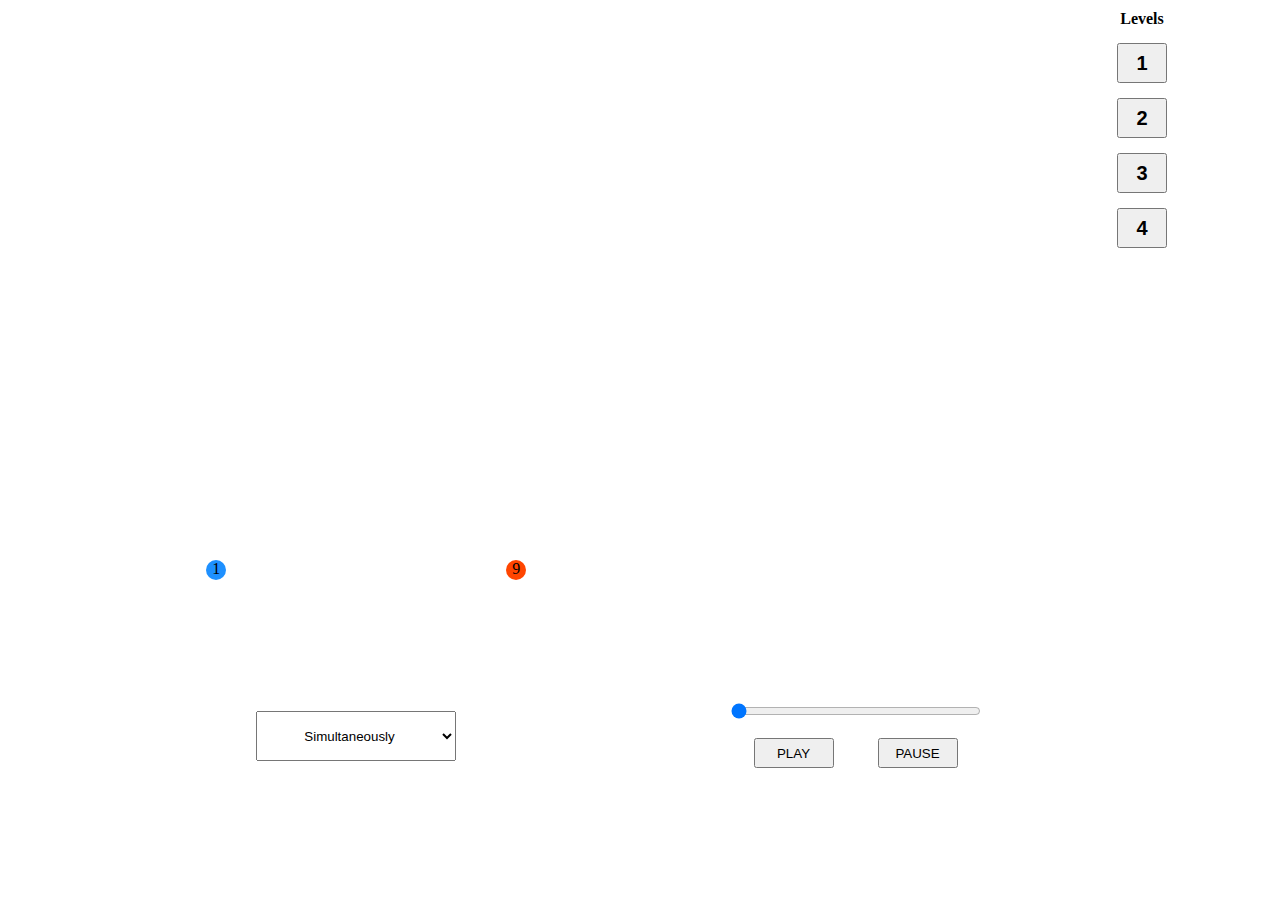
==== src/index.html @ 5e99f900 "+ Redesigned template, no longer functional but is better structured. + Added levels. + Added dropdo" ====
<!DOCTYPE html>
<html lang="en">
<head>
    <meta charset="UTF-8">
    <title>Title</title>
    <link rel="stylesheet" href="css/stylesheet.css">
</head>
<body>

<script src="css/anime.js"></script>
<script>
    /*
    function cnvs_logCoordinates(e) {
        x = e.offsetX;
        y = e.offsetY;
        console.log("(" + x + "," + y + ")");
    }

    function cnvs_getCoordinates(e) {
        x = e.offsetX;
        y = e.offsetY;
        document.getElementById("xycoordinates").innerHTML = "Coordinate: (" + x + "," + y + ")";
    }

    function cnvs_clearCoordinates() {
        document.getElementById("xycoordinates").innerHTML = "Hover to find coordinates.";
    }
    */
</script>
<div id="wrapper">
    <div class="board-and-levels">
        <div class="board" onmousedown="cnvs_logCoordinates(event)" onmousemove="cnvs_getCoordinates(event)"
             onmouseout="cnvs_clearCoordinates()">
            <!-- Five blue players -->
            <div class="circle blue p1" style="left: 100px; top: 550px">1</div>

            <!-- Five red players -->
            <div class="circle red p9" style="left: 400px; top: 550px;">9</div>
        </div>

        <div class="levels">
            <p>Levels</p>
            <button type="button">1</button>
            <button type="button">2</button>
            <button type="button">3</button>
            <button type="button">4</button>

        </div>
    </div>

    <div class="objects-and-media">
        <div class="object-list">
            <select>
                <option>Simultaneously</p></option>
                <option>GamePiece 1</option>
                <option>GamePiece 2</option>
                <option>GamePiece 3</option>
                <option>GamePiece 4</option>
                <option>GamePiece 5</option>
            </select>

        </div>

        <div class="play-options">
            <div class="slider">
                <input class="progress" type="range" step=".001" min="0" max="100" value="0"/>
            </div>

            <div class="media-options">
                <button class="play-btn">PLAY</button>
                <button class="pause-btn">PAUSE</button>
            </div>
        </div>
    </div>
</div>

<!--
<div style="display: block; margin: 10px;" id="player">
    <button class="play-btn">PLAY</button>
    <button class="pause-btn">PAUSE</button>
    <input class="progress" type="range" step=".001" min="0" max="100" value="0"></input>
</div>
<div style="display: block;" id="xycoordinates">Hover to find coordinates.</div>
-->
</div>


</body>
</html>
---- src/css/stylesheet.css ----
body {
    margin: 0;
    text-align: center;
}

#wrapper {
    margin: 10px auto auto auto;
    width: calc(1000px + 69px);
}

.board-and-levels {
}

.board {
    width: 1000px;
    height: 667px;
    display: inline-block;
    background-image: url("https://images.unsplash.com/photo-1508796079212-a4b83cbf734d?ixlib=rb-1.2.1&ixid=eyJhcHBfaWQiOjEyMDd9&w=1000&q=80");
    position: relative;
    margin: auto;
}

.levels {
    display: inline-block;
    vertical-align: top;
}

.levels p {
    margin: 0 10px 15px 10px;
    font-weight: bold;
}

.levels button {
    display: block;
    margin: auto auto 15px auto;
    width: 50px;
    height: 40px;
    font-size: 15pt;
    font-weight: bold;
}

.objects-and-media {
    width: calc(100% - 69px);
    margin-top: 20px;
}

.object-list {
    width: 50%;
    float:left;

    margin-top: 10px;
}

.object-list select {
    width: 200px;
    height: 50px;
    text-align-last: center;
}

.play-options {
    width: 50%;
    float:right;
}

.slider {
}

.slider input {
    width: 250px;
}

.media-options {
    margin-top: 15px;
}

.media-options button {
    margin: 0 20px 0 20px;
    height: 30px;
    width: 80px;
    font-size: 10pt;
}

.circle {
    height: 20px;
    width: 20px;
    border-radius: 50%;
    text-align:center;
    position: absolute;
}

.red {
    background-color: orangered;
}

.blue {
    background-color: dodgerblue;
}

.smoke {
    height: 35px;
    width: 35px;
    border-radius: 50%;
    position: absolute;
    text-align:center;
    background-color: darkorange;
}
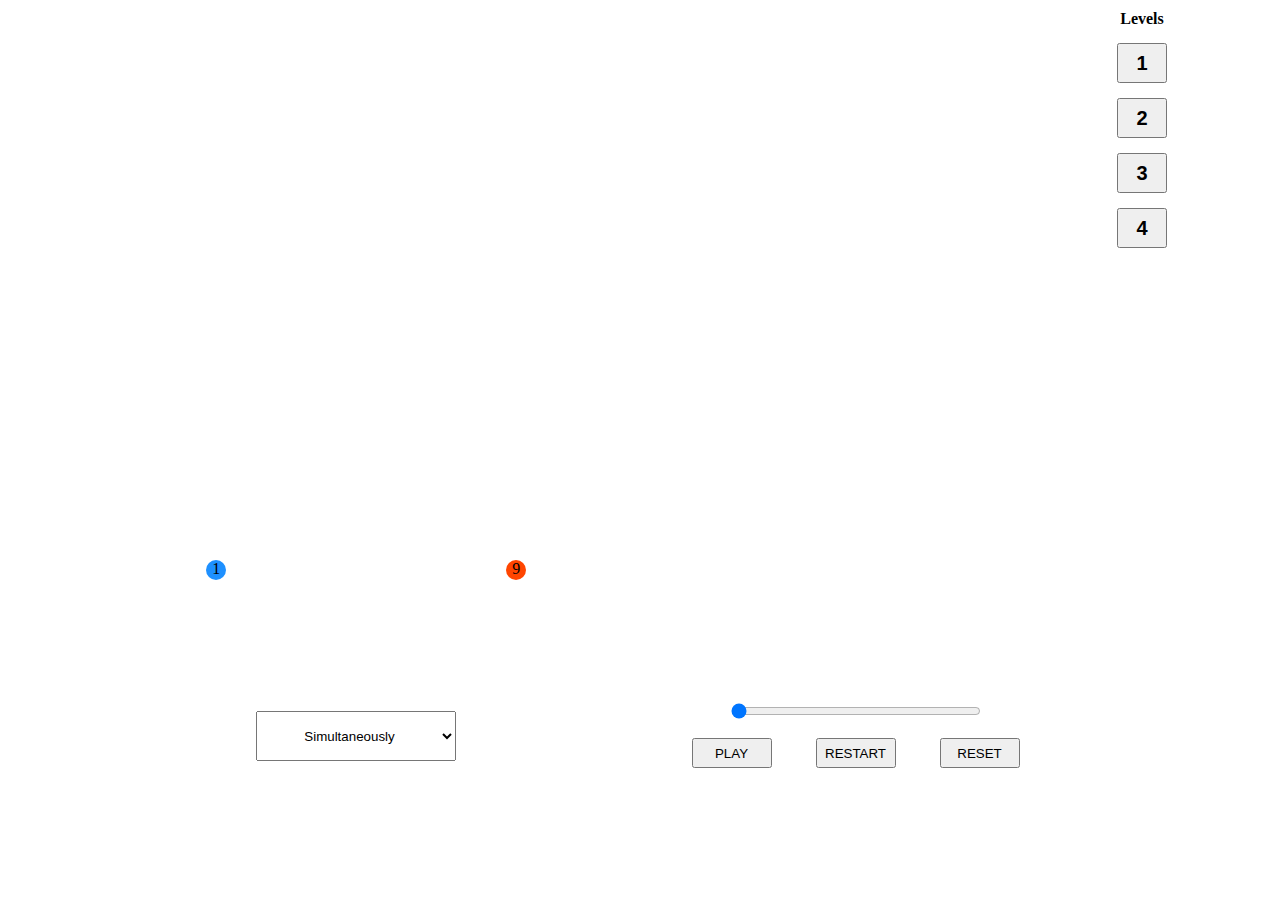
==== commit b4157dbf: "+ It is now possible to play single animations or all at once. + It is now possible to reset ALL ani" ====
--- a/src/index.html
+++ b/src/index.html
@@ -8,8 +8,9 @@
 <body>
 
 <script src="css/anime.js"></script>
+<script src="https://ajax.googleapis.com/ajax/libs/jquery/3.3.1/jquery.min.js"></script>
+
 <script>
-    /*
     function cnvs_logCoordinates(e) {
         x = e.offsetX;
         y = e.offsetY;
@@ -19,18 +20,13 @@
     function cnvs_getCoordinates(e) {
         x = e.offsetX;
         y = e.offsetY;
-        document.getElementById("xycoordinates").innerHTML = "Coordinate: (" + x + "," + y + ")";
+        document.getElementById("coordinates-text").innerHTML = "(" + x + "," + y + ")";
     }
+</script>
 
-    function cnvs_clearCoordinates() {
-        document.getElementById("xycoordinates").innerHTML = "Hover to find coordinates.";
-    }
-    */
-</script>
 <div id="wrapper">
-    <div class="board-and-levels">
-        <div class="board" onmousedown="cnvs_logCoordinates(event)" onmousemove="cnvs_getCoordinates(event)"
-             onmouseout="cnvs_clearCoordinates()">
+    <div class="board-and-levels"> <!-- onmouseout="cnvs_clearCoordinates()" -->
+        <div class="board" onmousedown="cnvs_logCoordinates(event)" onmousemove="cnvs_getCoordinates(event)">
             <!-- Five blue players -->
             <div class="circle blue p1" style="left: 100px; top: 550px">1</div>
 
@@ -50,13 +46,13 @@
 
     <div class="objects-and-media">
         <div class="object-list">
-            <select>
+            <select id="selector">
                 <option>Simultaneously</p></option>
-                <option>GamePiece 1</option>
-                <option>GamePiece 2</option>
-                <option>GamePiece 3</option>
-                <option>GamePiece 4</option>
-                <option>GamePiece 5</option>
+                <option>GamePiece1</option>
+                <option>GamePiece2</option>
+                <option>GamePiece3</option>
+                <option>GamePiece4</option>
+                <option>GamePiece5</option>
             </select>
 
         </div>
@@ -68,12 +64,47 @@
 
             <div class="media-options">
                 <button class="play-btn">PLAY</button>
-                <button class="pause-btn">PAUSE</button>
+                <button class="restart-btn">RESTART</button>
+                <button class="reset-btn">RESET</button>
             </div>
         </div>
     </div>
 </div>
 
+<div class="coordinates-box">
+    <p id="coordinates-text" style="margin: 0;">(100, 500)</p>
+</div>
+
+
+
+<script>
+    var $circle = $('.coordinates-box'),
+        $wrapper = $('.board');
+
+    function moveCircle(e) {
+        $circle.css({
+            "left": e.pageX,
+            "top": e.pageY
+        });
+    }
+
+    var flag = false;
+    $($wrapper).mouseover(function(){
+        flag = true;
+        $circle.css({
+           "visibility": "visible"
+        });
+        $($wrapper).on('mousemove', moveCircle);
+    });
+    $($wrapper).mouseout(function(){
+        flag = false;
+        $circle.css({
+            "visibility": "hidden"
+        });
+    });
+
+
+</script>
 <!--
 <div style="display: block; margin: 10px;" id="player">
     <button class="play-btn">PLAY</button>
@@ -84,6 +115,7 @@
 -->
 </div>
 
+<script src="animations.js"></script>
 
 </body>
 </html>
--- a/src/css/stylesheet.css
+++ b/src/css/stylesheet.css
@@ -104,3 +104,12 @@
     text-align:center;
     background-color: darkorange;
 }
+
+.coordinates-box {
+    position: absolute;
+    width: 100px;
+    height: 20px;
+    margin: -30px 0 0 -50px;
+    visibility: hidden;
+
+}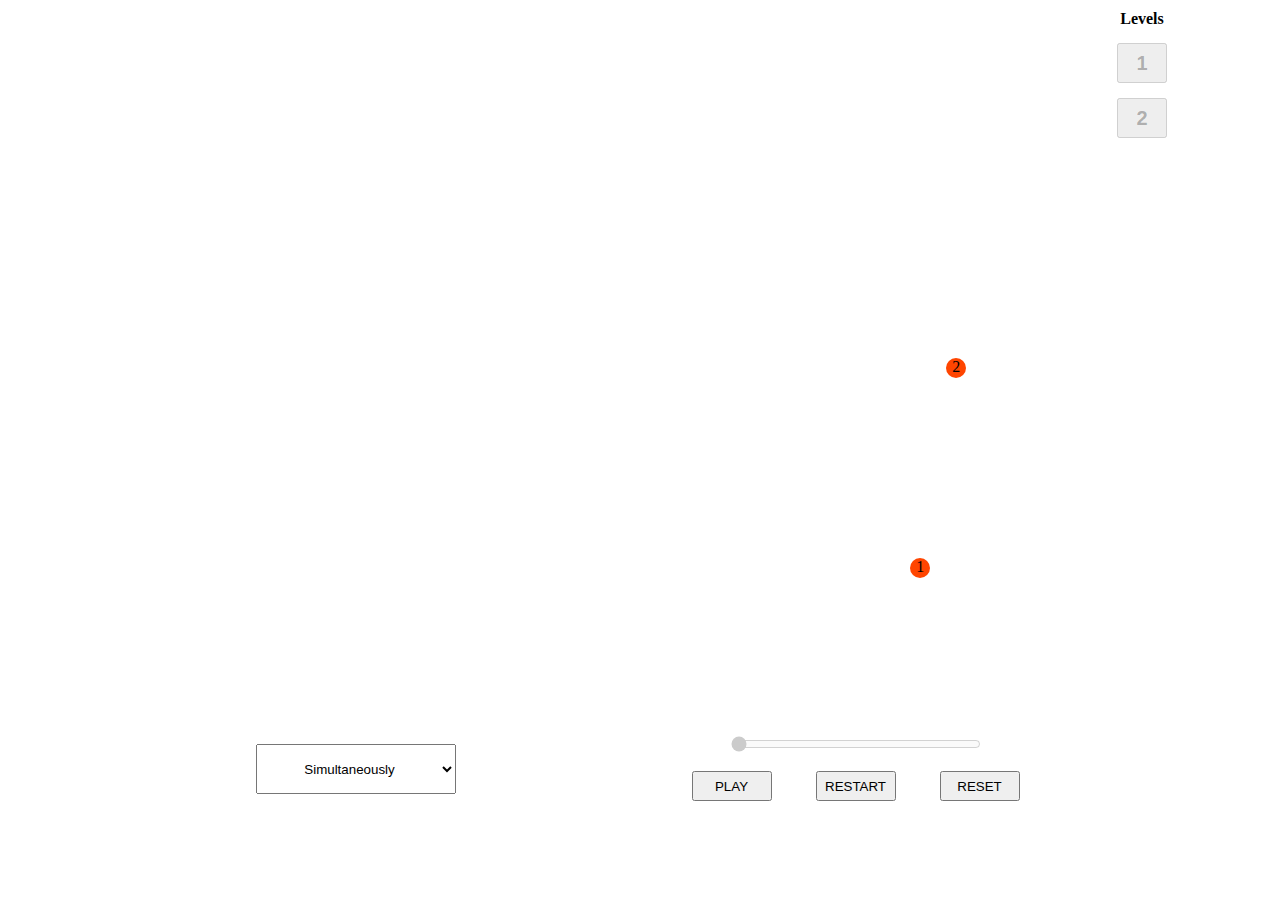
==== commit 01029913: "+ Added simple animations + Disabled buttons that are not yet implemented." ====
--- a/src/index.html
+++ b/src/index.html
@@ -11,13 +11,13 @@
 <script src="https://ajax.googleapis.com/ajax/libs/jquery/3.3.1/jquery.min.js"></script>
 
 <script>
-    function cnvs_logCoordinates(e) {
+    function logCoordinates(e) {
         x = e.offsetX;
         y = e.offsetY;
         console.log("(" + x + "," + y + ")");
     }
 
-    function cnvs_getCoordinates(e) {
+    function printCoordinates(e) {
         x = e.offsetX;
         y = e.offsetY;
         document.getElementById("coordinates-text").innerHTML = "(" + x + "," + y + ")";
@@ -26,20 +26,18 @@
 
 <div id="wrapper">
     <div class="board-and-levels"> <!-- onmouseout="cnvs_clearCoordinates()" -->
-        <div class="board" onmousedown="cnvs_logCoordinates(event)" onmousemove="cnvs_getCoordinates(event)">
+        <div class="board" onmousedown="logCoordinates(event)" onmousemove="printCoordinates(event)">
             <!-- Five blue players -->
-            <div class="circle blue p1" style="left: 100px; top: 550px">1</div>
+            <div class="circle red p1" style="left: 804px; top: 548px">1</div>
 
             <!-- Five red players -->
-            <div class="circle red p9" style="left: 400px; top: 550px;">9</div>
+            <div class="circle red p9" style="left: 840px; top: 348px;">2</div>
         </div>
 
         <div class="levels">
             <p>Levels</p>
-            <button type="button">1</button>
-            <button type="button">2</button>
-            <button type="button">3</button>
-            <button type="button">4</button>
+            <button disabled type="button">1</button>
+            <button disabled type="button">2</button>
 
         </div>
     </div>
@@ -50,16 +48,13 @@
                 <option>Simultaneously</p></option>
                 <option>GamePiece1</option>
                 <option>GamePiece2</option>
-                <option>GamePiece3</option>
-                <option>GamePiece4</option>
-                <option>GamePiece5</option>
             </select>
 
         </div>
 
         <div class="play-options">
             <div class="slider">
-                <input class="progress" type="range" step=".001" min="0" max="100" value="0"/>
+                <input class="progress" disabled type="range" step=".001" min="0" max="100" value="0"/>
             </div>
 
             <div class="media-options">
@@ -72,9 +67,8 @@
 </div>
 
 <div class="coordinates-box">
-    <p id="coordinates-text" style="margin: 0;">(100, 500)</p>
+    <p id="coordinates-text" style="margin: 0;font-size: 14pt;font-weight: bold">(100, 500)</p>
 </div>
-
 
 
 <script>
@@ -89,30 +83,21 @@
     }
 
     var flag = false;
-    $($wrapper).mouseover(function(){
+    $($wrapper).mouseover(function () {
         flag = true;
         $circle.css({
-           "visibility": "visible"
+            "visibility": "visible"
         });
         $($wrapper).on('mousemove', moveCircle);
     });
-    $($wrapper).mouseout(function(){
+    $($wrapper).mouseout(function () {
         flag = false;
         $circle.css({
             "visibility": "hidden"
         });
     });
 
-
 </script>
-<!--
-<div style="display: block; margin: 10px;" id="player">
-    <button class="play-btn">PLAY</button>
-    <button class="pause-btn">PAUSE</button>
-    <input class="progress" type="range" step=".001" min="0" max="100" value="0"></input>
-</div>
-<div style="display: block;" id="xycoordinates">Hover to find coordinates.</div>
--->
 </div>
 
 <script src="animations.js"></script>
--- a/src/css/stylesheet.css
+++ b/src/css/stylesheet.css
@@ -13,9 +13,10 @@
 
 .board {
     width: 1000px;
-    height: 667px;
+    height: 700px;
     display: inline-block;
-    background-image: url("https://images.unsplash.com/photo-1508796079212-a4b83cbf734d?ixlib=rb-1.2.1&ixid=eyJhcHBfaWQiOjEyMDd9&w=1000&q=80");
+    background-image: url("https://static.vecteezy.com/system/resources/previews/000/104/368/non_2x/free-soccer-field-vector.jpg");
+    background-size: 100% 100%;
     position: relative;
     margin: auto;
 }
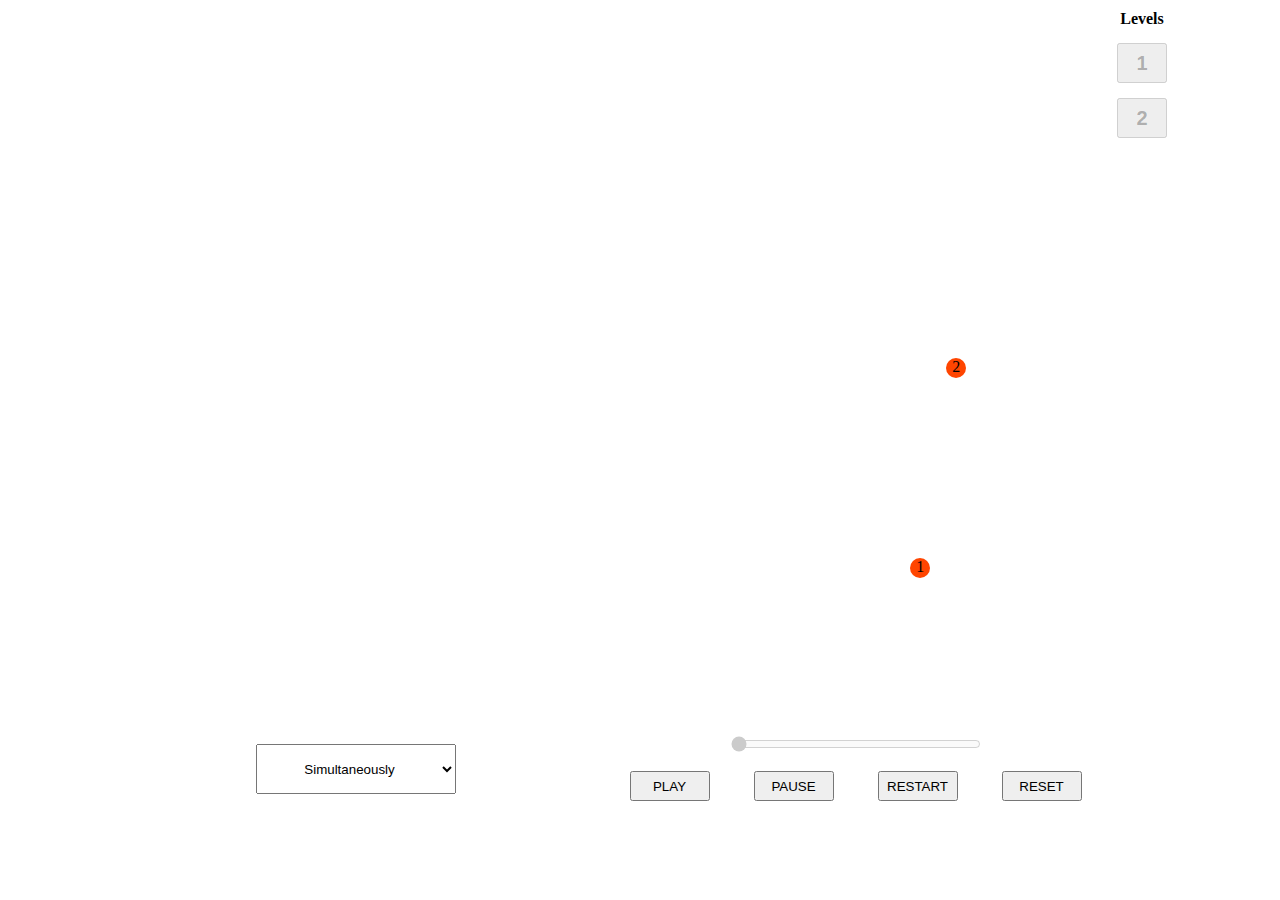
==== commit ca1797b6: "Added button and functionality" ====
--- a/src/index.html
+++ b/src/index.html
@@ -59,6 +59,7 @@
 
             <div class="media-options">
                 <button class="play-btn">PLAY</button>
+                <button class="pause-btn">PAUSE</button>
                 <button class="restart-btn">RESTART</button>
                 <button class="reset-btn">RESET</button>
             </div>
--- a/src/css/stylesheet.css
+++ b/src/css/stylesheet.css
@@ -47,7 +47,7 @@
 
 .object-list {
     width: 50%;
-    float:left;
+    float: left;
 
     margin-top: 10px;
 }
@@ -60,7 +60,7 @@
 
 .play-options {
     width: 50%;
-    float:right;
+    float: right;
 }
 
 .slider {
@@ -85,7 +85,7 @@
     height: 20px;
     width: 20px;
     border-radius: 50%;
-    text-align:center;
+    text-align: center;
     position: absolute;
 }
 
@@ -102,7 +102,7 @@
     width: 35px;
     border-radius: 50%;
     position: absolute;
-    text-align:center;
+    text-align: center;
     background-color: darkorange;
 }
 
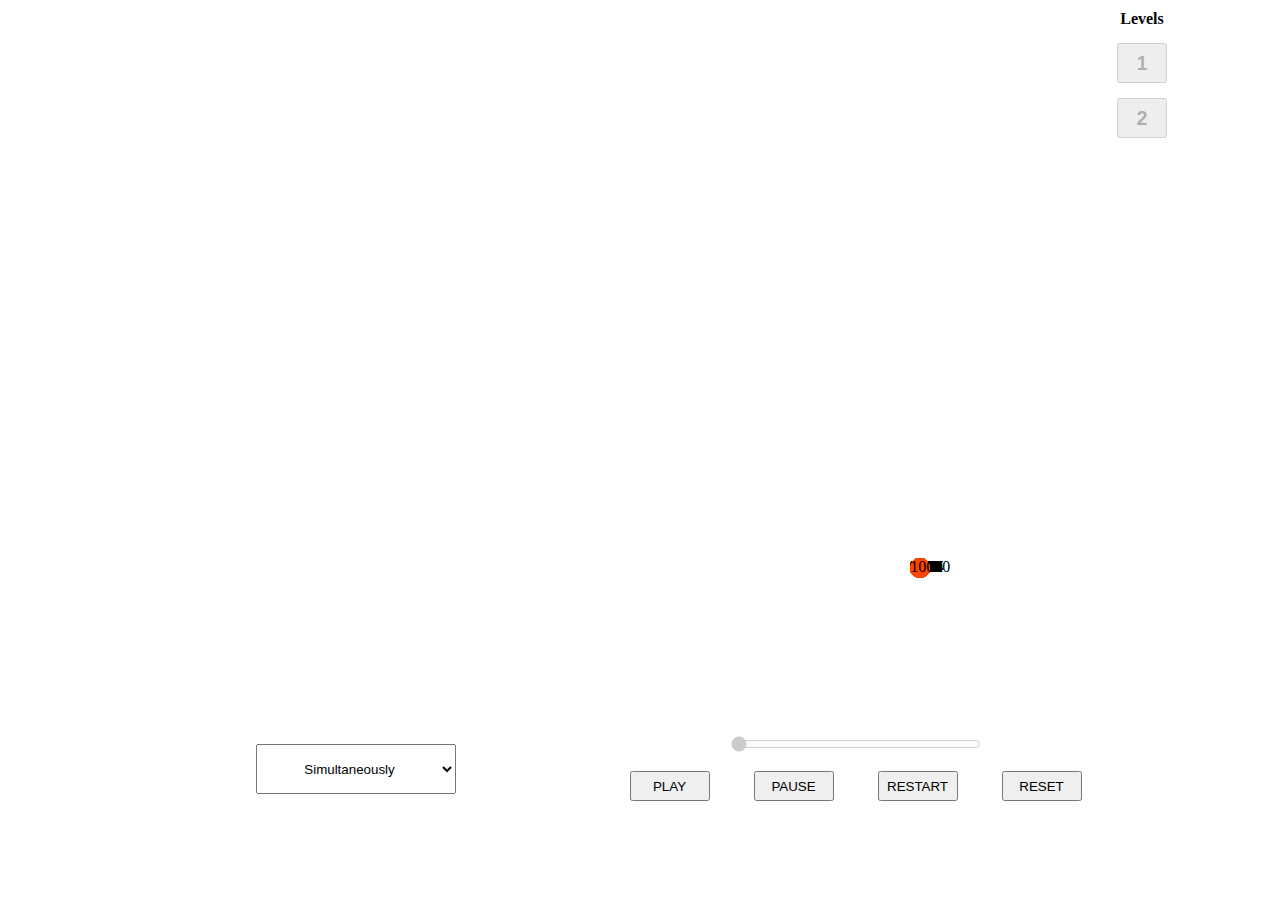
==== commit eb8b9428: "Stress test initial commit" ====
--- a/src/index.html
+++ b/src/index.html
@@ -27,11 +27,10006 @@
 <div id="wrapper">
     <div class="board-and-levels"> <!-- onmouseout="cnvs_clearCoordinates()" -->
         <div class="board" onmousedown="logCoordinates(event)" onmousemove="printCoordinates(event)">
-            <!-- Five blue players -->
             <div class="circle red p1" style="left: 804px; top: 548px">1</div>
-
-            <!-- Five red players -->
-            <div class="circle red p9" style="left: 840px; top: 348px;">2</div>
+            <div class="circle red p2" style="left: 804px; top: 548px">2</div>
+            <div class="circle red p3" style="left: 804px; top: 548px">3</div>
+            <div class="circle red p4" style="left: 804px; top: 548px">4</div>
+            <div class="circle red p5" style="left: 804px; top: 548px">5</div>
+            <div class="circle red p6" style="left: 804px; top: 548px">6</div>
+            <div class="circle red p7" style="left: 804px; top: 548px">7</div>
+            <div class="circle red p8" style="left: 804px; top: 548px">8</div>
+            <div class="circle red p9" style="left: 804px; top: 548px">9</div>
+            <div class="circle red p10" style="left: 804px; top: 548px">10</div>
+            <div class="circle red p11" style="left: 804px; top: 548px">11</div>
+            <div class="circle red p12" style="left: 804px; top: 548px">12</div>
+            <div class="circle red p13" style="left: 804px; top: 548px">13</div>
+            <div class="circle red p14" style="left: 804px; top: 548px">14</div>
+            <div class="circle red p15" style="left: 804px; top: 548px">15</div>
+            <div class="circle red p16" style="left: 804px; top: 548px">16</div>
+            <div class="circle red p17" style="left: 804px; top: 548px">17</div>
+            <div class="circle red p18" style="left: 804px; top: 548px">18</div>
+            <div class="circle red p19" style="left: 804px; top: 548px">19</div>
+            <div class="circle red p20" style="left: 804px; top: 548px">20</div>
+            <div class="circle red p21" style="left: 804px; top: 548px">21</div>
+            <div class="circle red p22" style="left: 804px; top: 548px">22</div>
+            <div class="circle red p23" style="left: 804px; top: 548px">23</div>
+            <div class="circle red p24" style="left: 804px; top: 548px">24</div>
+            <div class="circle red p25" style="left: 804px; top: 548px">25</div>
+            <div class="circle red p26" style="left: 804px; top: 548px">26</div>
+            <div class="circle red p27" style="left: 804px; top: 548px">27</div>
+            <div class="circle red p28" style="left: 804px; top: 548px">28</div>
+            <div class="circle red p29" style="left: 804px; top: 548px">29</div>
+            <div class="circle red p30" style="left: 804px; top: 548px">30</div>
+            <div class="circle red p31" style="left: 804px; top: 548px">31</div>
+            <div class="circle red p32" style="left: 804px; top: 548px">32</div>
+            <div class="circle red p33" style="left: 804px; top: 548px">33</div>
+            <div class="circle red p34" style="left: 804px; top: 548px">34</div>
+            <div class="circle red p35" style="left: 804px; top: 548px">35</div>
+            <div class="circle red p36" style="left: 804px; top: 548px">36</div>
+            <div class="circle red p37" style="left: 804px; top: 548px">37</div>
+            <div class="circle red p38" style="left: 804px; top: 548px">38</div>
+            <div class="circle red p39" style="left: 804px; top: 548px">39</div>
+            <div class="circle red p40" style="left: 804px; top: 548px">40</div>
+            <div class="circle red p41" style="left: 804px; top: 548px">41</div>
+            <div class="circle red p42" style="left: 804px; top: 548px">42</div>
+            <div class="circle red p43" style="left: 804px; top: 548px">43</div>
+            <div class="circle red p44" style="left: 804px; top: 548px">44</div>
+            <div class="circle red p45" style="left: 804px; top: 548px">45</div>
+            <div class="circle red p46" style="left: 804px; top: 548px">46</div>
+            <div class="circle red p47" style="left: 804px; top: 548px">47</div>
+            <div class="circle red p48" style="left: 804px; top: 548px">48</div>
+            <div class="circle red p49" style="left: 804px; top: 548px">49</div>
+            <div class="circle red p50" style="left: 804px; top: 548px">50</div>
+            <div class="circle red p51" style="left: 804px; top: 548px">51</div>
+            <div class="circle red p52" style="left: 804px; top: 548px">52</div>
+            <div class="circle red p53" style="left: 804px; top: 548px">53</div>
+            <div class="circle red p54" style="left: 804px; top: 548px">54</div>
+            <div class="circle red p55" style="left: 804px; top: 548px">55</div>
+            <div class="circle red p56" style="left: 804px; top: 548px">56</div>
+            <div class="circle red p57" style="left: 804px; top: 548px">57</div>
+            <div class="circle red p58" style="left: 804px; top: 548px">58</div>
+            <div class="circle red p59" style="left: 804px; top: 548px">59</div>
+            <div class="circle red p60" style="left: 804px; top: 548px">60</div>
+            <div class="circle red p61" style="left: 804px; top: 548px">61</div>
+            <div class="circle red p62" style="left: 804px; top: 548px">62</div>
+            <div class="circle red p63" style="left: 804px; top: 548px">63</div>
+            <div class="circle red p64" style="left: 804px; top: 548px">64</div>
+            <div class="circle red p65" style="left: 804px; top: 548px">65</div>
+            <div class="circle red p66" style="left: 804px; top: 548px">66</div>
+            <div class="circle red p67" style="left: 804px; top: 548px">67</div>
+            <div class="circle red p68" style="left: 804px; top: 548px">68</div>
+            <div class="circle red p69" style="left: 804px; top: 548px">69</div>
+            <div class="circle red p70" style="left: 804px; top: 548px">70</div>
+            <div class="circle red p71" style="left: 804px; top: 548px">71</div>
+            <div class="circle red p72" style="left: 804px; top: 548px">72</div>
+            <div class="circle red p73" style="left: 804px; top: 548px">73</div>
+            <div class="circle red p74" style="left: 804px; top: 548px">74</div>
+            <div class="circle red p75" style="left: 804px; top: 548px">75</div>
+            <div class="circle red p76" style="left: 804px; top: 548px">76</div>
+            <div class="circle red p77" style="left: 804px; top: 548px">77</div>
+            <div class="circle red p78" style="left: 804px; top: 548px">78</div>
+            <div class="circle red p79" style="left: 804px; top: 548px">79</div>
+            <div class="circle red p80" style="left: 804px; top: 548px">80</div>
+            <div class="circle red p81" style="left: 804px; top: 548px">81</div>
+            <div class="circle red p82" style="left: 804px; top: 548px">82</div>
+            <div class="circle red p83" style="left: 804px; top: 548px">83</div>
+            <div class="circle red p84" style="left: 804px; top: 548px">84</div>
+            <div class="circle red p85" style="left: 804px; top: 548px">85</div>
+            <div class="circle red p86" style="left: 804px; top: 548px">86</div>
+            <div class="circle red p87" style="left: 804px; top: 548px">87</div>
+            <div class="circle red p88" style="left: 804px; top: 548px">88</div>
+            <div class="circle red p89" style="left: 804px; top: 548px">89</div>
+            <div class="circle red p90" style="left: 804px; top: 548px">90</div>
+            <div class="circle red p91" style="left: 804px; top: 548px">91</div>
+            <div class="circle red p92" style="left: 804px; top: 548px">92</div>
+            <div class="circle red p93" style="left: 804px; top: 548px">93</div>
+            <div class="circle red p94" style="left: 804px; top: 548px">94</div>
+            <div class="circle red p95" style="left: 804px; top: 548px">95</div>
+            <div class="circle red p96" style="left: 804px; top: 548px">96</div>
+            <div class="circle red p97" style="left: 804px; top: 548px">97</div>
+            <div class="circle red p98" style="left: 804px; top: 548px">98</div>
+            <div class="circle red p99" style="left: 804px; top: 548px">99</div>
+            <div class="circle red p100" style="left: 804px; top: 548px">100</div>
+            <div class="circle red p101" style="left: 804px; top: 548px">101</div>
+            <div class="circle red p102" style="left: 804px; top: 548px">102</div>
+            <div class="circle red p103" style="left: 804px; top: 548px">103</div>
+            <div class="circle red p104" style="left: 804px; top: 548px">104</div>
+            <div class="circle red p105" style="left: 804px; top: 548px">105</div>
+            <div class="circle red p106" style="left: 804px; top: 548px">106</div>
+            <div class="circle red p107" style="left: 804px; top: 548px">107</div>
+            <div class="circle red p108" style="left: 804px; top: 548px">108</div>
+            <div class="circle red p109" style="left: 804px; top: 548px">109</div>
+            <div class="circle red p110" style="left: 804px; top: 548px">110</div>
+            <div class="circle red p111" style="left: 804px; top: 548px">111</div>
+            <div class="circle red p112" style="left: 804px; top: 548px">112</div>
+            <div class="circle red p113" style="left: 804px; top: 548px">113</div>
+            <div class="circle red p114" style="left: 804px; top: 548px">114</div>
+            <div class="circle red p115" style="left: 804px; top: 548px">115</div>
+            <div class="circle red p116" style="left: 804px; top: 548px">116</div>
+            <div class="circle red p117" style="left: 804px; top: 548px">117</div>
+            <div class="circle red p118" style="left: 804px; top: 548px">118</div>
+            <div class="circle red p119" style="left: 804px; top: 548px">119</div>
+            <div class="circle red p120" style="left: 804px; top: 548px">120</div>
+            <div class="circle red p121" style="left: 804px; top: 548px">121</div>
+            <div class="circle red p122" style="left: 804px; top: 548px">122</div>
+            <div class="circle red p123" style="left: 804px; top: 548px">123</div>
+            <div class="circle red p124" style="left: 804px; top: 548px">124</div>
+            <div class="circle red p125" style="left: 804px; top: 548px">125</div>
+            <div class="circle red p126" style="left: 804px; top: 548px">126</div>
+            <div class="circle red p127" style="left: 804px; top: 548px">127</div>
+            <div class="circle red p128" style="left: 804px; top: 548px">128</div>
+            <div class="circle red p129" style="left: 804px; top: 548px">129</div>
+            <div class="circle red p130" style="left: 804px; top: 548px">130</div>
+            <div class="circle red p131" style="left: 804px; top: 548px">131</div>
+            <div class="circle red p132" style="left: 804px; top: 548px">132</div>
+            <div class="circle red p133" style="left: 804px; top: 548px">133</div>
+            <div class="circle red p134" style="left: 804px; top: 548px">134</div>
+            <div class="circle red p135" style="left: 804px; top: 548px">135</div>
+            <div class="circle red p136" style="left: 804px; top: 548px">136</div>
+            <div class="circle red p137" style="left: 804px; top: 548px">137</div>
+            <div class="circle red p138" style="left: 804px; top: 548px">138</div>
+            <div class="circle red p139" style="left: 804px; top: 548px">139</div>
+            <div class="circle red p140" style="left: 804px; top: 548px">140</div>
+            <div class="circle red p141" style="left: 804px; top: 548px">141</div>
+            <div class="circle red p142" style="left: 804px; top: 548px">142</div>
+            <div class="circle red p143" style="left: 804px; top: 548px">143</div>
+            <div class="circle red p144" style="left: 804px; top: 548px">144</div>
+            <div class="circle red p145" style="left: 804px; top: 548px">145</div>
+            <div class="circle red p146" style="left: 804px; top: 548px">146</div>
+            <div class="circle red p147" style="left: 804px; top: 548px">147</div>
+            <div class="circle red p148" style="left: 804px; top: 548px">148</div>
+            <div class="circle red p149" style="left: 804px; top: 548px">149</div>
+            <div class="circle red p150" style="left: 804px; top: 548px">150</div>
+            <div class="circle red p151" style="left: 804px; top: 548px">151</div>
+            <div class="circle red p152" style="left: 804px; top: 548px">152</div>
+            <div class="circle red p153" style="left: 804px; top: 548px">153</div>
+            <div class="circle red p154" style="left: 804px; top: 548px">154</div>
+            <div class="circle red p155" style="left: 804px; top: 548px">155</div>
+            <div class="circle red p156" style="left: 804px; top: 548px">156</div>
+            <div class="circle red p157" style="left: 804px; top: 548px">157</div>
+            <div class="circle red p158" style="left: 804px; top: 548px">158</div>
+            <div class="circle red p159" style="left: 804px; top: 548px">159</div>
+            <div class="circle red p160" style="left: 804px; top: 548px">160</div>
+            <div class="circle red p161" style="left: 804px; top: 548px">161</div>
+            <div class="circle red p162" style="left: 804px; top: 548px">162</div>
+            <div class="circle red p163" style="left: 804px; top: 548px">163</div>
+            <div class="circle red p164" style="left: 804px; top: 548px">164</div>
+            <div class="circle red p165" style="left: 804px; top: 548px">165</div>
+            <div class="circle red p166" style="left: 804px; top: 548px">166</div>
+            <div class="circle red p167" style="left: 804px; top: 548px">167</div>
+            <div class="circle red p168" style="left: 804px; top: 548px">168</div>
+            <div class="circle red p169" style="left: 804px; top: 548px">169</div>
+            <div class="circle red p170" style="left: 804px; top: 548px">170</div>
+            <div class="circle red p171" style="left: 804px; top: 548px">171</div>
+            <div class="circle red p172" style="left: 804px; top: 548px">172</div>
+            <div class="circle red p173" style="left: 804px; top: 548px">173</div>
+            <div class="circle red p174" style="left: 804px; top: 548px">174</div>
+            <div class="circle red p175" style="left: 804px; top: 548px">175</div>
+            <div class="circle red p176" style="left: 804px; top: 548px">176</div>
+            <div class="circle red p177" style="left: 804px; top: 548px">177</div>
+            <div class="circle red p178" style="left: 804px; top: 548px">178</div>
+            <div class="circle red p179" style="left: 804px; top: 548px">179</div>
+            <div class="circle red p180" style="left: 804px; top: 548px">180</div>
+            <div class="circle red p181" style="left: 804px; top: 548px">181</div>
+            <div class="circle red p182" style="left: 804px; top: 548px">182</div>
+            <div class="circle red p183" style="left: 804px; top: 548px">183</div>
+            <div class="circle red p184" style="left: 804px; top: 548px">184</div>
+            <div class="circle red p185" style="left: 804px; top: 548px">185</div>
+            <div class="circle red p186" style="left: 804px; top: 548px">186</div>
+            <div class="circle red p187" style="left: 804px; top: 548px">187</div>
+            <div class="circle red p188" style="left: 804px; top: 548px">188</div>
+            <div class="circle red p189" style="left: 804px; top: 548px">189</div>
+            <div class="circle red p190" style="left: 804px; top: 548px">190</div>
+            <div class="circle red p191" style="left: 804px; top: 548px">191</div>
+            <div class="circle red p192" style="left: 804px; top: 548px">192</div>
+            <div class="circle red p193" style="left: 804px; top: 548px">193</div>
+            <div class="circle red p194" style="left: 804px; top: 548px">194</div>
+            <div class="circle red p195" style="left: 804px; top: 548px">195</div>
+            <div class="circle red p196" style="left: 804px; top: 548px">196</div>
+            <div class="circle red p197" style="left: 804px; top: 548px">197</div>
+            <div class="circle red p198" style="left: 804px; top: 548px">198</div>
+            <div class="circle red p199" style="left: 804px; top: 548px">199</div>
+            <div class="circle red p200" style="left: 804px; top: 548px">200</div>
+            <div class="circle red p201" style="left: 804px; top: 548px">201</div>
+            <div class="circle red p202" style="left: 804px; top: 548px">202</div>
+            <div class="circle red p203" style="left: 804px; top: 548px">203</div>
+            <div class="circle red p204" style="left: 804px; top: 548px">204</div>
+            <div class="circle red p205" style="left: 804px; top: 548px">205</div>
+            <div class="circle red p206" style="left: 804px; top: 548px">206</div>
+            <div class="circle red p207" style="left: 804px; top: 548px">207</div>
+            <div class="circle red p208" style="left: 804px; top: 548px">208</div>
+            <div class="circle red p209" style="left: 804px; top: 548px">209</div>
+            <div class="circle red p210" style="left: 804px; top: 548px">210</div>
+            <div class="circle red p211" style="left: 804px; top: 548px">211</div>
+            <div class="circle red p212" style="left: 804px; top: 548px">212</div>
+            <div class="circle red p213" style="left: 804px; top: 548px">213</div>
+            <div class="circle red p214" style="left: 804px; top: 548px">214</div>
+            <div class="circle red p215" style="left: 804px; top: 548px">215</div>
+            <div class="circle red p216" style="left: 804px; top: 548px">216</div>
+            <div class="circle red p217" style="left: 804px; top: 548px">217</div>
+            <div class="circle red p218" style="left: 804px; top: 548px">218</div>
+            <div class="circle red p219" style="left: 804px; top: 548px">219</div>
+            <div class="circle red p220" style="left: 804px; top: 548px">220</div>
+            <div class="circle red p221" style="left: 804px; top: 548px">221</div>
+            <div class="circle red p222" style="left: 804px; top: 548px">222</div>
+            <div class="circle red p223" style="left: 804px; top: 548px">223</div>
+            <div class="circle red p224" style="left: 804px; top: 548px">224</div>
+            <div class="circle red p225" style="left: 804px; top: 548px">225</div>
+            <div class="circle red p226" style="left: 804px; top: 548px">226</div>
+            <div class="circle red p227" style="left: 804px; top: 548px">227</div>
+            <div class="circle red p228" style="left: 804px; top: 548px">228</div>
+            <div class="circle red p229" style="left: 804px; top: 548px">229</div>
+            <div class="circle red p230" style="left: 804px; top: 548px">230</div>
+            <div class="circle red p231" style="left: 804px; top: 548px">231</div>
+            <div class="circle red p232" style="left: 804px; top: 548px">232</div>
+            <div class="circle red p233" style="left: 804px; top: 548px">233</div>
+            <div class="circle red p234" style="left: 804px; top: 548px">234</div>
+            <div class="circle red p235" style="left: 804px; top: 548px">235</div>
+            <div class="circle red p236" style="left: 804px; top: 548px">236</div>
+            <div class="circle red p237" style="left: 804px; top: 548px">237</div>
+            <div class="circle red p238" style="left: 804px; top: 548px">238</div>
+            <div class="circle red p239" style="left: 804px; top: 548px">239</div>
+            <div class="circle red p240" style="left: 804px; top: 548px">240</div>
+            <div class="circle red p241" style="left: 804px; top: 548px">241</div>
+            <div class="circle red p242" style="left: 804px; top: 548px">242</div>
+            <div class="circle red p243" style="left: 804px; top: 548px">243</div>
+            <div class="circle red p244" style="left: 804px; top: 548px">244</div>
+            <div class="circle red p245" style="left: 804px; top: 548px">245</div>
+            <div class="circle red p246" style="left: 804px; top: 548px">246</div>
+            <div class="circle red p247" style="left: 804px; top: 548px">247</div>
+            <div class="circle red p248" style="left: 804px; top: 548px">248</div>
+            <div class="circle red p249" style="left: 804px; top: 548px">249</div>
+            <div class="circle red p250" style="left: 804px; top: 548px">250</div>
+            <div class="circle red p251" style="left: 804px; top: 548px">251</div>
+            <div class="circle red p252" style="left: 804px; top: 548px">252</div>
+            <div class="circle red p253" style="left: 804px; top: 548px">253</div>
+            <div class="circle red p254" style="left: 804px; top: 548px">254</div>
+            <div class="circle red p255" style="left: 804px; top: 548px">255</div>
+            <div class="circle red p256" style="left: 804px; top: 548px">256</div>
+            <div class="circle red p257" style="left: 804px; top: 548px">257</div>
+            <div class="circle red p258" style="left: 804px; top: 548px">258</div>
+            <div class="circle red p259" style="left: 804px; top: 548px">259</div>
+            <div class="circle red p260" style="left: 804px; top: 548px">260</div>
+            <div class="circle red p261" style="left: 804px; top: 548px">261</div>
+            <div class="circle red p262" style="left: 804px; top: 548px">262</div>
+            <div class="circle red p263" style="left: 804px; top: 548px">263</div>
+            <div class="circle red p264" style="left: 804px; top: 548px">264</div>
+            <div class="circle red p265" style="left: 804px; top: 548px">265</div>
+            <div class="circle red p266" style="left: 804px; top: 548px">266</div>
+            <div class="circle red p267" style="left: 804px; top: 548px">267</div>
+            <div class="circle red p268" style="left: 804px; top: 548px">268</div>
+            <div class="circle red p269" style="left: 804px; top: 548px">269</div>
+            <div class="circle red p270" style="left: 804px; top: 548px">270</div>
+            <div class="circle red p271" style="left: 804px; top: 548px">271</div>
+            <div class="circle red p272" style="left: 804px; top: 548px">272</div>
+            <div class="circle red p273" style="left: 804px; top: 548px">273</div>
+            <div class="circle red p274" style="left: 804px; top: 548px">274</div>
+            <div class="circle red p275" style="left: 804px; top: 548px">275</div>
+            <div class="circle red p276" style="left: 804px; top: 548px">276</div>
+            <div class="circle red p277" style="left: 804px; top: 548px">277</div>
+            <div class="circle red p278" style="left: 804px; top: 548px">278</div>
+            <div class="circle red p279" style="left: 804px; top: 548px">279</div>
+            <div class="circle red p280" style="left: 804px; top: 548px">280</div>
+            <div class="circle red p281" style="left: 804px; top: 548px">281</div>
+            <div class="circle red p282" style="left: 804px; top: 548px">282</div>
+            <div class="circle red p283" style="left: 804px; top: 548px">283</div>
+            <div class="circle red p284" style="left: 804px; top: 548px">284</div>
+            <div class="circle red p285" style="left: 804px; top: 548px">285</div>
+            <div class="circle red p286" style="left: 804px; top: 548px">286</div>
+            <div class="circle red p287" style="left: 804px; top: 548px">287</div>
+            <div class="circle red p288" style="left: 804px; top: 548px">288</div>
+            <div class="circle red p289" style="left: 804px; top: 548px">289</div>
+            <div class="circle red p290" style="left: 804px; top: 548px">290</div>
+            <div class="circle red p291" style="left: 804px; top: 548px">291</div>
+            <div class="circle red p292" style="left: 804px; top: 548px">292</div>
+            <div class="circle red p293" style="left: 804px; top: 548px">293</div>
+            <div class="circle red p294" style="left: 804px; top: 548px">294</div>
+            <div class="circle red p295" style="left: 804px; top: 548px">295</div>
+            <div class="circle red p296" style="left: 804px; top: 548px">296</div>
+            <div class="circle red p297" style="left: 804px; top: 548px">297</div>
+            <div class="circle red p298" style="left: 804px; top: 548px">298</div>
+            <div class="circle red p299" style="left: 804px; top: 548px">299</div>
+            <div class="circle red p300" style="left: 804px; top: 548px">300</div>
+            <div class="circle red p301" style="left: 804px; top: 548px">301</div>
+            <div class="circle red p302" style="left: 804px; top: 548px">302</div>
+            <div class="circle red p303" style="left: 804px; top: 548px">303</div>
+            <div class="circle red p304" style="left: 804px; top: 548px">304</div>
+            <div class="circle red p305" style="left: 804px; top: 548px">305</div>
+            <div class="circle red p306" style="left: 804px; top: 548px">306</div>
+            <div class="circle red p307" style="left: 804px; top: 548px">307</div>
+            <div class="circle red p308" style="left: 804px; top: 548px">308</div>
+            <div class="circle red p309" style="left: 804px; top: 548px">309</div>
+            <div class="circle red p310" style="left: 804px; top: 548px">310</div>
+            <div class="circle red p311" style="left: 804px; top: 548px">311</div>
+            <div class="circle red p312" style="left: 804px; top: 548px">312</div>
+            <div class="circle red p313" style="left: 804px; top: 548px">313</div>
+            <div class="circle red p314" style="left: 804px; top: 548px">314</div>
+            <div class="circle red p315" style="left: 804px; top: 548px">315</div>
+            <div class="circle red p316" style="left: 804px; top: 548px">316</div>
+            <div class="circle red p317" style="left: 804px; top: 548px">317</div>
+            <div class="circle red p318" style="left: 804px; top: 548px">318</div>
+            <div class="circle red p319" style="left: 804px; top: 548px">319</div>
+            <div class="circle red p320" style="left: 804px; top: 548px">320</div>
+            <div class="circle red p321" style="left: 804px; top: 548px">321</div>
+            <div class="circle red p322" style="left: 804px; top: 548px">322</div>
+            <div class="circle red p323" style="left: 804px; top: 548px">323</div>
+            <div class="circle red p324" style="left: 804px; top: 548px">324</div>
+            <div class="circle red p325" style="left: 804px; top: 548px">325</div>
+            <div class="circle red p326" style="left: 804px; top: 548px">326</div>
+            <div class="circle red p327" style="left: 804px; top: 548px">327</div>
+            <div class="circle red p328" style="left: 804px; top: 548px">328</div>
+            <div class="circle red p329" style="left: 804px; top: 548px">329</div>
+            <div class="circle red p330" style="left: 804px; top: 548px">330</div>
+            <div class="circle red p331" style="left: 804px; top: 548px">331</div>
+            <div class="circle red p332" style="left: 804px; top: 548px">332</div>
+            <div class="circle red p333" style="left: 804px; top: 548px">333</div>
+            <div class="circle red p334" style="left: 804px; top: 548px">334</div>
+            <div class="circle red p335" style="left: 804px; top: 548px">335</div>
+            <div class="circle red p336" style="left: 804px; top: 548px">336</div>
+            <div class="circle red p337" style="left: 804px; top: 548px">337</div>
+            <div class="circle red p338" style="left: 804px; top: 548px">338</div>
+            <div class="circle red p339" style="left: 804px; top: 548px">339</div>
+            <div class="circle red p340" style="left: 804px; top: 548px">340</div>
+            <div class="circle red p341" style="left: 804px; top: 548px">341</div>
+            <div class="circle red p342" style="left: 804px; top: 548px">342</div>
+            <div class="circle red p343" style="left: 804px; top: 548px">343</div>
+            <div class="circle red p344" style="left: 804px; top: 548px">344</div>
+            <div class="circle red p345" style="left: 804px; top: 548px">345</div>
+            <div class="circle red p346" style="left: 804px; top: 548px">346</div>
+            <div class="circle red p347" style="left: 804px; top: 548px">347</div>
+            <div class="circle red p348" style="left: 804px; top: 548px">348</div>
+            <div class="circle red p349" style="left: 804px; top: 548px">349</div>
+            <div class="circle red p350" style="left: 804px; top: 548px">350</div>
+            <div class="circle red p351" style="left: 804px; top: 548px">351</div>
+            <div class="circle red p352" style="left: 804px; top: 548px">352</div>
+            <div class="circle red p353" style="left: 804px; top: 548px">353</div>
+            <div class="circle red p354" style="left: 804px; top: 548px">354</div>
+            <div class="circle red p355" style="left: 804px; top: 548px">355</div>
+            <div class="circle red p356" style="left: 804px; top: 548px">356</div>
+            <div class="circle red p357" style="left: 804px; top: 548px">357</div>
+            <div class="circle red p358" style="left: 804px; top: 548px">358</div>
+            <div class="circle red p359" style="left: 804px; top: 548px">359</div>
+            <div class="circle red p360" style="left: 804px; top: 548px">360</div>
+            <div class="circle red p361" style="left: 804px; top: 548px">361</div>
+            <div class="circle red p362" style="left: 804px; top: 548px">362</div>
+            <div class="circle red p363" style="left: 804px; top: 548px">363</div>
+            <div class="circle red p364" style="left: 804px; top: 548px">364</div>
+            <div class="circle red p365" style="left: 804px; top: 548px">365</div>
+            <div class="circle red p366" style="left: 804px; top: 548px">366</div>
+            <div class="circle red p367" style="left: 804px; top: 548px">367</div>
+            <div class="circle red p368" style="left: 804px; top: 548px">368</div>
+            <div class="circle red p369" style="left: 804px; top: 548px">369</div>
+            <div class="circle red p370" style="left: 804px; top: 548px">370</div>
+            <div class="circle red p371" style="left: 804px; top: 548px">371</div>
+            <div class="circle red p372" style="left: 804px; top: 548px">372</div>
+            <div class="circle red p373" style="left: 804px; top: 548px">373</div>
+            <div class="circle red p374" style="left: 804px; top: 548px">374</div>
+            <div class="circle red p375" style="left: 804px; top: 548px">375</div>
+            <div class="circle red p376" style="left: 804px; top: 548px">376</div>
+            <div class="circle red p377" style="left: 804px; top: 548px">377</div>
+            <div class="circle red p378" style="left: 804px; top: 548px">378</div>
+            <div class="circle red p379" style="left: 804px; top: 548px">379</div>
+            <div class="circle red p380" style="left: 804px; top: 548px">380</div>
+            <div class="circle red p381" style="left: 804px; top: 548px">381</div>
+            <div class="circle red p382" style="left: 804px; top: 548px">382</div>
+            <div class="circle red p383" style="left: 804px; top: 548px">383</div>
+            <div class="circle red p384" style="left: 804px; top: 548px">384</div>
+            <div class="circle red p385" style="left: 804px; top: 548px">385</div>
+            <div class="circle red p386" style="left: 804px; top: 548px">386</div>
+            <div class="circle red p387" style="left: 804px; top: 548px">387</div>
+            <div class="circle red p388" style="left: 804px; top: 548px">388</div>
+            <div class="circle red p389" style="left: 804px; top: 548px">389</div>
+            <div class="circle red p390" style="left: 804px; top: 548px">390</div>
+            <div class="circle red p391" style="left: 804px; top: 548px">391</div>
+            <div class="circle red p392" style="left: 804px; top: 548px">392</div>
+            <div class="circle red p393" style="left: 804px; top: 548px">393</div>
+            <div class="circle red p394" style="left: 804px; top: 548px">394</div>
+            <div class="circle red p395" style="left: 804px; top: 548px">395</div>
+            <div class="circle red p396" style="left: 804px; top: 548px">396</div>
+            <div class="circle red p397" style="left: 804px; top: 548px">397</div>
+            <div class="circle red p398" style="left: 804px; top: 548px">398</div>
+            <div class="circle red p399" style="left: 804px; top: 548px">399</div>
+            <div class="circle red p400" style="left: 804px; top: 548px">400</div>
+            <div class="circle red p401" style="left: 804px; top: 548px">401</div>
+            <div class="circle red p402" style="left: 804px; top: 548px">402</div>
+            <div class="circle red p403" style="left: 804px; top: 548px">403</div>
+            <div class="circle red p404" style="left: 804px; top: 548px">404</div>
+            <div class="circle red p405" style="left: 804px; top: 548px">405</div>
+            <div class="circle red p406" style="left: 804px; top: 548px">406</div>
+            <div class="circle red p407" style="left: 804px; top: 548px">407</div>
+            <div class="circle red p408" style="left: 804px; top: 548px">408</div>
+            <div class="circle red p409" style="left: 804px; top: 548px">409</div>
+            <div class="circle red p410" style="left: 804px; top: 548px">410</div>
+            <div class="circle red p411" style="left: 804px; top: 548px">411</div>
+            <div class="circle red p412" style="left: 804px; top: 548px">412</div>
+            <div class="circle red p413" style="left: 804px; top: 548px">413</div>
+            <div class="circle red p414" style="left: 804px; top: 548px">414</div>
+            <div class="circle red p415" style="left: 804px; top: 548px">415</div>
+            <div class="circle red p416" style="left: 804px; top: 548px">416</div>
+            <div class="circle red p417" style="left: 804px; top: 548px">417</div>
+            <div class="circle red p418" style="left: 804px; top: 548px">418</div>
+            <div class="circle red p419" style="left: 804px; top: 548px">419</div>
+            <div class="circle red p420" style="left: 804px; top: 548px">420</div>
+            <div class="circle red p421" style="left: 804px; top: 548px">421</div>
+            <div class="circle red p422" style="left: 804px; top: 548px">422</div>
+            <div class="circle red p423" style="left: 804px; top: 548px">423</div>
+            <div class="circle red p424" style="left: 804px; top: 548px">424</div>
+            <div class="circle red p425" style="left: 804px; top: 548px">425</div>
+            <div class="circle red p426" style="left: 804px; top: 548px">426</div>
+            <div class="circle red p427" style="left: 804px; top: 548px">427</div>
+            <div class="circle red p428" style="left: 804px; top: 548px">428</div>
+            <div class="circle red p429" style="left: 804px; top: 548px">429</div>
+            <div class="circle red p430" style="left: 804px; top: 548px">430</div>
+            <div class="circle red p431" style="left: 804px; top: 548px">431</div>
+            <div class="circle red p432" style="left: 804px; top: 548px">432</div>
+            <div class="circle red p433" style="left: 804px; top: 548px">433</div>
+            <div class="circle red p434" style="left: 804px; top: 548px">434</div>
+            <div class="circle red p435" style="left: 804px; top: 548px">435</div>
+            <div class="circle red p436" style="left: 804px; top: 548px">436</div>
+            <div class="circle red p437" style="left: 804px; top: 548px">437</div>
+            <div class="circle red p438" style="left: 804px; top: 548px">438</div>
+            <div class="circle red p439" style="left: 804px; top: 548px">439</div>
+            <div class="circle red p440" style="left: 804px; top: 548px">440</div>
+            <div class="circle red p441" style="left: 804px; top: 548px">441</div>
+            <div class="circle red p442" style="left: 804px; top: 548px">442</div>
+            <div class="circle red p443" style="left: 804px; top: 548px">443</div>
+            <div class="circle red p444" style="left: 804px; top: 548px">444</div>
+            <div class="circle red p445" style="left: 804px; top: 548px">445</div>
+            <div class="circle red p446" style="left: 804px; top: 548px">446</div>
+            <div class="circle red p447" style="left: 804px; top: 548px">447</div>
+            <div class="circle red p448" style="left: 804px; top: 548px">448</div>
+            <div class="circle red p449" style="left: 804px; top: 548px">449</div>
+            <div class="circle red p450" style="left: 804px; top: 548px">450</div>
+            <div class="circle red p451" style="left: 804px; top: 548px">451</div>
+            <div class="circle red p452" style="left: 804px; top: 548px">452</div>
+            <div class="circle red p453" style="left: 804px; top: 548px">453</div>
+            <div class="circle red p454" style="left: 804px; top: 548px">454</div>
+            <div class="circle red p455" style="left: 804px; top: 548px">455</div>
+            <div class="circle red p456" style="left: 804px; top: 548px">456</div>
+            <div class="circle red p457" style="left: 804px; top: 548px">457</div>
+            <div class="circle red p458" style="left: 804px; top: 548px">458</div>
+            <div class="circle red p459" style="left: 804px; top: 548px">459</div>
+            <div class="circle red p460" style="left: 804px; top: 548px">460</div>
+            <div class="circle red p461" style="left: 804px; top: 548px">461</div>
+            <div class="circle red p462" style="left: 804px; top: 548px">462</div>
+            <div class="circle red p463" style="left: 804px; top: 548px">463</div>
+            <div class="circle red p464" style="left: 804px; top: 548px">464</div>
+            <div class="circle red p465" style="left: 804px; top: 548px">465</div>
+            <div class="circle red p466" style="left: 804px; top: 548px">466</div>
+            <div class="circle red p467" style="left: 804px; top: 548px">467</div>
+            <div class="circle red p468" style="left: 804px; top: 548px">468</div>
+            <div class="circle red p469" style="left: 804px; top: 548px">469</div>
+            <div class="circle red p470" style="left: 804px; top: 548px">470</div>
+            <div class="circle red p471" style="left: 804px; top: 548px">471</div>
+            <div class="circle red p472" style="left: 804px; top: 548px">472</div>
+            <div class="circle red p473" style="left: 804px; top: 548px">473</div>
+            <div class="circle red p474" style="left: 804px; top: 548px">474</div>
+            <div class="circle red p475" style="left: 804px; top: 548px">475</div>
+            <div class="circle red p476" style="left: 804px; top: 548px">476</div>
+            <div class="circle red p477" style="left: 804px; top: 548px">477</div>
+            <div class="circle red p478" style="left: 804px; top: 548px">478</div>
+            <div class="circle red p479" style="left: 804px; top: 548px">479</div>
+            <div class="circle red p480" style="left: 804px; top: 548px">480</div>
+            <div class="circle red p481" style="left: 804px; top: 548px">481</div>
+            <div class="circle red p482" style="left: 804px; top: 548px">482</div>
+            <div class="circle red p483" style="left: 804px; top: 548px">483</div>
+            <div class="circle red p484" style="left: 804px; top: 548px">484</div>
+            <div class="circle red p485" style="left: 804px; top: 548px">485</div>
+            <div class="circle red p486" style="left: 804px; top: 548px">486</div>
+            <div class="circle red p487" style="left: 804px; top: 548px">487</div>
+            <div class="circle red p488" style="left: 804px; top: 548px">488</div>
+            <div class="circle red p489" style="left: 804px; top: 548px">489</div>
+            <div class="circle red p490" style="left: 804px; top: 548px">490</div>
+            <div class="circle red p491" style="left: 804px; top: 548px">491</div>
+            <div class="circle red p492" style="left: 804px; top: 548px">492</div>
+            <div class="circle red p493" style="left: 804px; top: 548px">493</div>
+            <div class="circle red p494" style="left: 804px; top: 548px">494</div>
+            <div class="circle red p495" style="left: 804px; top: 548px">495</div>
+            <div class="circle red p496" style="left: 804px; top: 548px">496</div>
+            <div class="circle red p497" style="left: 804px; top: 548px">497</div>
+            <div class="circle red p498" style="left: 804px; top: 548px">498</div>
+            <div class="circle red p499" style="left: 804px; top: 548px">499</div>
+            <div class="circle red p500" style="left: 804px; top: 548px">500</div>
+            <div class="circle red p501" style="left: 804px; top: 548px">501</div>
+            <div class="circle red p502" style="left: 804px; top: 548px">502</div>
+            <div class="circle red p503" style="left: 804px; top: 548px">503</div>
+            <div class="circle red p504" style="left: 804px; top: 548px">504</div>
+            <div class="circle red p505" style="left: 804px; top: 548px">505</div>
+            <div class="circle red p506" style="left: 804px; top: 548px">506</div>
+            <div class="circle red p507" style="left: 804px; top: 548px">507</div>
+            <div class="circle red p508" style="left: 804px; top: 548px">508</div>
+            <div class="circle red p509" style="left: 804px; top: 548px">509</div>
+            <div class="circle red p510" style="left: 804px; top: 548px">510</div>
+            <div class="circle red p511" style="left: 804px; top: 548px">511</div>
+            <div class="circle red p512" style="left: 804px; top: 548px">512</div>
+            <div class="circle red p513" style="left: 804px; top: 548px">513</div>
+            <div class="circle red p514" style="left: 804px; top: 548px">514</div>
+            <div class="circle red p515" style="left: 804px; top: 548px">515</div>
+            <div class="circle red p516" style="left: 804px; top: 548px">516</div>
+            <div class="circle red p517" style="left: 804px; top: 548px">517</div>
+            <div class="circle red p518" style="left: 804px; top: 548px">518</div>
+            <div class="circle red p519" style="left: 804px; top: 548px">519</div>
+            <div class="circle red p520" style="left: 804px; top: 548px">520</div>
+            <div class="circle red p521" style="left: 804px; top: 548px">521</div>
+            <div class="circle red p522" style="left: 804px; top: 548px">522</div>
+            <div class="circle red p523" style="left: 804px; top: 548px">523</div>
+            <div class="circle red p524" style="left: 804px; top: 548px">524</div>
+            <div class="circle red p525" style="left: 804px; top: 548px">525</div>
+            <div class="circle red p526" style="left: 804px; top: 548px">526</div>
+            <div class="circle red p527" style="left: 804px; top: 548px">527</div>
+            <div class="circle red p528" style="left: 804px; top: 548px">528</div>
+            <div class="circle red p529" style="left: 804px; top: 548px">529</div>
+            <div class="circle red p530" style="left: 804px; top: 548px">530</div>
+            <div class="circle red p531" style="left: 804px; top: 548px">531</div>
+            <div class="circle red p532" style="left: 804px; top: 548px">532</div>
+            <div class="circle red p533" style="left: 804px; top: 548px">533</div>
+            <div class="circle red p534" style="left: 804px; top: 548px">534</div>
+            <div class="circle red p535" style="left: 804px; top: 548px">535</div>
+            <div class="circle red p536" style="left: 804px; top: 548px">536</div>
+            <div class="circle red p537" style="left: 804px; top: 548px">537</div>
+            <div class="circle red p538" style="left: 804px; top: 548px">538</div>
+            <div class="circle red p539" style="left: 804px; top: 548px">539</div>
+            <div class="circle red p540" style="left: 804px; top: 548px">540</div>
+            <div class="circle red p541" style="left: 804px; top: 548px">541</div>
+            <div class="circle red p542" style="left: 804px; top: 548px">542</div>
+            <div class="circle red p543" style="left: 804px; top: 548px">543</div>
+            <div class="circle red p544" style="left: 804px; top: 548px">544</div>
+            <div class="circle red p545" style="left: 804px; top: 548px">545</div>
+            <div class="circle red p546" style="left: 804px; top: 548px">546</div>
+            <div class="circle red p547" style="left: 804px; top: 548px">547</div>
+            <div class="circle red p548" style="left: 804px; top: 548px">548</div>
+            <div class="circle red p549" style="left: 804px; top: 548px">549</div>
+            <div class="circle red p550" style="left: 804px; top: 548px">550</div>
+            <div class="circle red p551" style="left: 804px; top: 548px">551</div>
+            <div class="circle red p552" style="left: 804px; top: 548px">552</div>
+            <div class="circle red p553" style="left: 804px; top: 548px">553</div>
+            <div class="circle red p554" style="left: 804px; top: 548px">554</div>
+            <div class="circle red p555" style="left: 804px; top: 548px">555</div>
+            <div class="circle red p556" style="left: 804px; top: 548px">556</div>
+            <div class="circle red p557" style="left: 804px; top: 548px">557</div>
+            <div class="circle red p558" style="left: 804px; top: 548px">558</div>
+            <div class="circle red p559" style="left: 804px; top: 548px">559</div>
+            <div class="circle red p560" style="left: 804px; top: 548px">560</div>
+            <div class="circle red p561" style="left: 804px; top: 548px">561</div>
+            <div class="circle red p562" style="left: 804px; top: 548px">562</div>
+            <div class="circle red p563" style="left: 804px; top: 548px">563</div>
+            <div class="circle red p564" style="left: 804px; top: 548px">564</div>
+            <div class="circle red p565" style="left: 804px; top: 548px">565</div>
+            <div class="circle red p566" style="left: 804px; top: 548px">566</div>
+            <div class="circle red p567" style="left: 804px; top: 548px">567</div>
+            <div class="circle red p568" style="left: 804px; top: 548px">568</div>
+            <div class="circle red p569" style="left: 804px; top: 548px">569</div>
+            <div class="circle red p570" style="left: 804px; top: 548px">570</div>
+            <div class="circle red p571" style="left: 804px; top: 548px">571</div>
+            <div class="circle red p572" style="left: 804px; top: 548px">572</div>
+            <div class="circle red p573" style="left: 804px; top: 548px">573</div>
+            <div class="circle red p574" style="left: 804px; top: 548px">574</div>
+            <div class="circle red p575" style="left: 804px; top: 548px">575</div>
+            <div class="circle red p576" style="left: 804px; top: 548px">576</div>
+            <div class="circle red p577" style="left: 804px; top: 548px">577</div>
+            <div class="circle red p578" style="left: 804px; top: 548px">578</div>
+            <div class="circle red p579" style="left: 804px; top: 548px">579</div>
+            <div class="circle red p580" style="left: 804px; top: 548px">580</div>
+            <div class="circle red p581" style="left: 804px; top: 548px">581</div>
+            <div class="circle red p582" style="left: 804px; top: 548px">582</div>
+            <div class="circle red p583" style="left: 804px; top: 548px">583</div>
+            <div class="circle red p584" style="left: 804px; top: 548px">584</div>
+            <div class="circle red p585" style="left: 804px; top: 548px">585</div>
+            <div class="circle red p586" style="left: 804px; top: 548px">586</div>
+            <div class="circle red p587" style="left: 804px; top: 548px">587</div>
+            <div class="circle red p588" style="left: 804px; top: 548px">588</div>
+            <div class="circle red p589" style="left: 804px; top: 548px">589</div>
+            <div class="circle red p590" style="left: 804px; top: 548px">590</div>
+            <div class="circle red p591" style="left: 804px; top: 548px">591</div>
+            <div class="circle red p592" style="left: 804px; top: 548px">592</div>
+            <div class="circle red p593" style="left: 804px; top: 548px">593</div>
+            <div class="circle red p594" style="left: 804px; top: 548px">594</div>
+            <div class="circle red p595" style="left: 804px; top: 548px">595</div>
+            <div class="circle red p596" style="left: 804px; top: 548px">596</div>
+            <div class="circle red p597" style="left: 804px; top: 548px">597</div>
+            <div class="circle red p598" style="left: 804px; top: 548px">598</div>
+            <div class="circle red p599" style="left: 804px; top: 548px">599</div>
+            <div class="circle red p600" style="left: 804px; top: 548px">600</div>
+            <div class="circle red p601" style="left: 804px; top: 548px">601</div>
+            <div class="circle red p602" style="left: 804px; top: 548px">602</div>
+            <div class="circle red p603" style="left: 804px; top: 548px">603</div>
+            <div class="circle red p604" style="left: 804px; top: 548px">604</div>
+            <div class="circle red p605" style="left: 804px; top: 548px">605</div>
+            <div class="circle red p606" style="left: 804px; top: 548px">606</div>
+            <div class="circle red p607" style="left: 804px; top: 548px">607</div>
+            <div class="circle red p608" style="left: 804px; top: 548px">608</div>
+            <div class="circle red p609" style="left: 804px; top: 548px">609</div>
+            <div class="circle red p610" style="left: 804px; top: 548px">610</div>
+            <div class="circle red p611" style="left: 804px; top: 548px">611</div>
+            <div class="circle red p612" style="left: 804px; top: 548px">612</div>
+            <div class="circle red p613" style="left: 804px; top: 548px">613</div>
+            <div class="circle red p614" style="left: 804px; top: 548px">614</div>
+            <div class="circle red p615" style="left: 804px; top: 548px">615</div>
+            <div class="circle red p616" style="left: 804px; top: 548px">616</div>
+            <div class="circle red p617" style="left: 804px; top: 548px">617</div>
+            <div class="circle red p618" style="left: 804px; top: 548px">618</div>
+            <div class="circle red p619" style="left: 804px; top: 548px">619</div>
+            <div class="circle red p620" style="left: 804px; top: 548px">620</div>
+            <div class="circle red p621" style="left: 804px; top: 548px">621</div>
+            <div class="circle red p622" style="left: 804px; top: 548px">622</div>
+            <div class="circle red p623" style="left: 804px; top: 548px">623</div>
+            <div class="circle red p624" style="left: 804px; top: 548px">624</div>
+            <div class="circle red p625" style="left: 804px; top: 548px">625</div>
+            <div class="circle red p626" style="left: 804px; top: 548px">626</div>
+            <div class="circle red p627" style="left: 804px; top: 548px">627</div>
+            <div class="circle red p628" style="left: 804px; top: 548px">628</div>
+            <div class="circle red p629" style="left: 804px; top: 548px">629</div>
+            <div class="circle red p630" style="left: 804px; top: 548px">630</div>
+            <div class="circle red p631" style="left: 804px; top: 548px">631</div>
+            <div class="circle red p632" style="left: 804px; top: 548px">632</div>
+            <div class="circle red p633" style="left: 804px; top: 548px">633</div>
+            <div class="circle red p634" style="left: 804px; top: 548px">634</div>
+            <div class="circle red p635" style="left: 804px; top: 548px">635</div>
+            <div class="circle red p636" style="left: 804px; top: 548px">636</div>
+            <div class="circle red p637" style="left: 804px; top: 548px">637</div>
+            <div class="circle red p638" style="left: 804px; top: 548px">638</div>
+            <div class="circle red p639" style="left: 804px; top: 548px">639</div>
+            <div class="circle red p640" style="left: 804px; top: 548px">640</div>
+            <div class="circle red p641" style="left: 804px; top: 548px">641</div>
+            <div class="circle red p642" style="left: 804px; top: 548px">642</div>
+            <div class="circle red p643" style="left: 804px; top: 548px">643</div>
+            <div class="circle red p644" style="left: 804px; top: 548px">644</div>
+            <div class="circle red p645" style="left: 804px; top: 548px">645</div>
+            <div class="circle red p646" style="left: 804px; top: 548px">646</div>
+            <div class="circle red p647" style="left: 804px; top: 548px">647</div>
+            <div class="circle red p648" style="left: 804px; top: 548px">648</div>
+            <div class="circle red p649" style="left: 804px; top: 548px">649</div>
+            <div class="circle red p650" style="left: 804px; top: 548px">650</div>
+            <div class="circle red p651" style="left: 804px; top: 548px">651</div>
+            <div class="circle red p652" style="left: 804px; top: 548px">652</div>
+            <div class="circle red p653" style="left: 804px; top: 548px">653</div>
+            <div class="circle red p654" style="left: 804px; top: 548px">654</div>
+            <div class="circle red p655" style="left: 804px; top: 548px">655</div>
+            <div class="circle red p656" style="left: 804px; top: 548px">656</div>
+            <div class="circle red p657" style="left: 804px; top: 548px">657</div>
+            <div class="circle red p658" style="left: 804px; top: 548px">658</div>
+            <div class="circle red p659" style="left: 804px; top: 548px">659</div>
+            <div class="circle red p660" style="left: 804px; top: 548px">660</div>
+            <div class="circle red p661" style="left: 804px; top: 548px">661</div>
+            <div class="circle red p662" style="left: 804px; top: 548px">662</div>
+            <div class="circle red p663" style="left: 804px; top: 548px">663</div>
+            <div class="circle red p664" style="left: 804px; top: 548px">664</div>
+            <div class="circle red p665" style="left: 804px; top: 548px">665</div>
+            <div class="circle red p666" style="left: 804px; top: 548px">666</div>
+            <div class="circle red p667" style="left: 804px; top: 548px">667</div>
+            <div class="circle red p668" style="left: 804px; top: 548px">668</div>
+            <div class="circle red p669" style="left: 804px; top: 548px">669</div>
+            <div class="circle red p670" style="left: 804px; top: 548px">670</div>
+            <div class="circle red p671" style="left: 804px; top: 548px">671</div>
+            <div class="circle red p672" style="left: 804px; top: 548px">672</div>
+            <div class="circle red p673" style="left: 804px; top: 548px">673</div>
+            <div class="circle red p674" style="left: 804px; top: 548px">674</div>
+            <div class="circle red p675" style="left: 804px; top: 548px">675</div>
+            <div class="circle red p676" style="left: 804px; top: 548px">676</div>
+            <div class="circle red p677" style="left: 804px; top: 548px">677</div>
+            <div class="circle red p678" style="left: 804px; top: 548px">678</div>
+            <div class="circle red p679" style="left: 804px; top: 548px">679</div>
+            <div class="circle red p680" style="left: 804px; top: 548px">680</div>
+            <div class="circle red p681" style="left: 804px; top: 548px">681</div>
+            <div class="circle red p682" style="left: 804px; top: 548px">682</div>
+            <div class="circle red p683" style="left: 804px; top: 548px">683</div>
+            <div class="circle red p684" style="left: 804px; top: 548px">684</div>
+            <div class="circle red p685" style="left: 804px; top: 548px">685</div>
+            <div class="circle red p686" style="left: 804px; top: 548px">686</div>
+            <div class="circle red p687" style="left: 804px; top: 548px">687</div>
+            <div class="circle red p688" style="left: 804px; top: 548px">688</div>
+            <div class="circle red p689" style="left: 804px; top: 548px">689</div>
+            <div class="circle red p690" style="left: 804px; top: 548px">690</div>
+            <div class="circle red p691" style="left: 804px; top: 548px">691</div>
+            <div class="circle red p692" style="left: 804px; top: 548px">692</div>
+            <div class="circle red p693" style="left: 804px; top: 548px">693</div>
+            <div class="circle red p694" style="left: 804px; top: 548px">694</div>
+            <div class="circle red p695" style="left: 804px; top: 548px">695</div>
+            <div class="circle red p696" style="left: 804px; top: 548px">696</div>
+            <div class="circle red p697" style="left: 804px; top: 548px">697</div>
+            <div class="circle red p698" style="left: 804px; top: 548px">698</div>
+            <div class="circle red p699" style="left: 804px; top: 548px">699</div>
+            <div class="circle red p700" style="left: 804px; top: 548px">700</div>
+            <div class="circle red p701" style="left: 804px; top: 548px">701</div>
+            <div class="circle red p702" style="left: 804px; top: 548px">702</div>
+            <div class="circle red p703" style="left: 804px; top: 548px">703</div>
+            <div class="circle red p704" style="left: 804px; top: 548px">704</div>
+            <div class="circle red p705" style="left: 804px; top: 548px">705</div>
+            <div class="circle red p706" style="left: 804px; top: 548px">706</div>
+            <div class="circle red p707" style="left: 804px; top: 548px">707</div>
+            <div class="circle red p708" style="left: 804px; top: 548px">708</div>
+            <div class="circle red p709" style="left: 804px; top: 548px">709</div>
+            <div class="circle red p710" style="left: 804px; top: 548px">710</div>
+            <div class="circle red p711" style="left: 804px; top: 548px">711</div>
+            <div class="circle red p712" style="left: 804px; top: 548px">712</div>
+            <div class="circle red p713" style="left: 804px; top: 548px">713</div>
+            <div class="circle red p714" style="left: 804px; top: 548px">714</div>
+            <div class="circle red p715" style="left: 804px; top: 548px">715</div>
+            <div class="circle red p716" style="left: 804px; top: 548px">716</div>
+            <div class="circle red p717" style="left: 804px; top: 548px">717</div>
+            <div class="circle red p718" style="left: 804px; top: 548px">718</div>
+            <div class="circle red p719" style="left: 804px; top: 548px">719</div>
+            <div class="circle red p720" style="left: 804px; top: 548px">720</div>
+            <div class="circle red p721" style="left: 804px; top: 548px">721</div>
+            <div class="circle red p722" style="left: 804px; top: 548px">722</div>
+            <div class="circle red p723" style="left: 804px; top: 548px">723</div>
+            <div class="circle red p724" style="left: 804px; top: 548px">724</div>
+            <div class="circle red p725" style="left: 804px; top: 548px">725</div>
+            <div class="circle red p726" style="left: 804px; top: 548px">726</div>
+            <div class="circle red p727" style="left: 804px; top: 548px">727</div>
+            <div class="circle red p728" style="left: 804px; top: 548px">728</div>
+            <div class="circle red p729" style="left: 804px; top: 548px">729</div>
+            <div class="circle red p730" style="left: 804px; top: 548px">730</div>
+            <div class="circle red p731" style="left: 804px; top: 548px">731</div>
+            <div class="circle red p732" style="left: 804px; top: 548px">732</div>
+            <div class="circle red p733" style="left: 804px; top: 548px">733</div>
+            <div class="circle red p734" style="left: 804px; top: 548px">734</div>
+            <div class="circle red p735" style="left: 804px; top: 548px">735</div>
+            <div class="circle red p736" style="left: 804px; top: 548px">736</div>
+            <div class="circle red p737" style="left: 804px; top: 548px">737</div>
+            <div class="circle red p738" style="left: 804px; top: 548px">738</div>
+            <div class="circle red p739" style="left: 804px; top: 548px">739</div>
+            <div class="circle red p740" style="left: 804px; top: 548px">740</div>
+            <div class="circle red p741" style="left: 804px; top: 548px">741</div>
+            <div class="circle red p742" style="left: 804px; top: 548px">742</div>
+            <div class="circle red p743" style="left: 804px; top: 548px">743</div>
+            <div class="circle red p744" style="left: 804px; top: 548px">744</div>
+            <div class="circle red p745" style="left: 804px; top: 548px">745</div>
+            <div class="circle red p746" style="left: 804px; top: 548px">746</div>
+            <div class="circle red p747" style="left: 804px; top: 548px">747</div>
+            <div class="circle red p748" style="left: 804px; top: 548px">748</div>
+            <div class="circle red p749" style="left: 804px; top: 548px">749</div>
+            <div class="circle red p750" style="left: 804px; top: 548px">750</div>
+            <div class="circle red p751" style="left: 804px; top: 548px">751</div>
+            <div class="circle red p752" style="left: 804px; top: 548px">752</div>
+            <div class="circle red p753" style="left: 804px; top: 548px">753</div>
+            <div class="circle red p754" style="left: 804px; top: 548px">754</div>
+            <div class="circle red p755" style="left: 804px; top: 548px">755</div>
+            <div class="circle red p756" style="left: 804px; top: 548px">756</div>
+            <div class="circle red p757" style="left: 804px; top: 548px">757</div>
+            <div class="circle red p758" style="left: 804px; top: 548px">758</div>
+            <div class="circle red p759" style="left: 804px; top: 548px">759</div>
+            <div class="circle red p760" style="left: 804px; top: 548px">760</div>
+            <div class="circle red p761" style="left: 804px; top: 548px">761</div>
+            <div class="circle red p762" style="left: 804px; top: 548px">762</div>
+            <div class="circle red p763" style="left: 804px; top: 548px">763</div>
+            <div class="circle red p764" style="left: 804px; top: 548px">764</div>
+            <div class="circle red p765" style="left: 804px; top: 548px">765</div>
+            <div class="circle red p766" style="left: 804px; top: 548px">766</div>
+            <div class="circle red p767" style="left: 804px; top: 548px">767</div>
+            <div class="circle red p768" style="left: 804px; top: 548px">768</div>
+            <div class="circle red p769" style="left: 804px; top: 548px">769</div>
+            <div class="circle red p770" style="left: 804px; top: 548px">770</div>
+            <div class="circle red p771" style="left: 804px; top: 548px">771</div>
+            <div class="circle red p772" style="left: 804px; top: 548px">772</div>
+            <div class="circle red p773" style="left: 804px; top: 548px">773</div>
+            <div class="circle red p774" style="left: 804px; top: 548px">774</div>
+            <div class="circle red p775" style="left: 804px; top: 548px">775</div>
+            <div class="circle red p776" style="left: 804px; top: 548px">776</div>
+            <div class="circle red p777" style="left: 804px; top: 548px">777</div>
+            <div class="circle red p778" style="left: 804px; top: 548px">778</div>
+            <div class="circle red p779" style="left: 804px; top: 548px">779</div>
+            <div class="circle red p780" style="left: 804px; top: 548px">780</div>
+            <div class="circle red p781" style="left: 804px; top: 548px">781</div>
+            <div class="circle red p782" style="left: 804px; top: 548px">782</div>
+            <div class="circle red p783" style="left: 804px; top: 548px">783</div>
+            <div class="circle red p784" style="left: 804px; top: 548px">784</div>
+            <div class="circle red p785" style="left: 804px; top: 548px">785</div>
+            <div class="circle red p786" style="left: 804px; top: 548px">786</div>
+            <div class="circle red p787" style="left: 804px; top: 548px">787</div>
+            <div class="circle red p788" style="left: 804px; top: 548px">788</div>
+            <div class="circle red p789" style="left: 804px; top: 548px">789</div>
+            <div class="circle red p790" style="left: 804px; top: 548px">790</div>
+            <div class="circle red p791" style="left: 804px; top: 548px">791</div>
+            <div class="circle red p792" style="left: 804px; top: 548px">792</div>
+            <div class="circle red p793" style="left: 804px; top: 548px">793</div>
+            <div class="circle red p794" style="left: 804px; top: 548px">794</div>
+            <div class="circle red p795" style="left: 804px; top: 548px">795</div>
+            <div class="circle red p796" style="left: 804px; top: 548px">796</div>
+            <div class="circle red p797" style="left: 804px; top: 548px">797</div>
+            <div class="circle red p798" style="left: 804px; top: 548px">798</div>
+            <div class="circle red p799" style="left: 804px; top: 548px">799</div>
+            <div class="circle red p800" style="left: 804px; top: 548px">800</div>
+            <div class="circle red p801" style="left: 804px; top: 548px">801</div>
+            <div class="circle red p802" style="left: 804px; top: 548px">802</div>
+            <div class="circle red p803" style="left: 804px; top: 548px">803</div>
+            <div class="circle red p804" style="left: 804px; top: 548px">804</div>
+            <div class="circle red p805" style="left: 804px; top: 548px">805</div>
+            <div class="circle red p806" style="left: 804px; top: 548px">806</div>
+            <div class="circle red p807" style="left: 804px; top: 548px">807</div>
+            <div class="circle red p808" style="left: 804px; top: 548px">808</div>
+            <div class="circle red p809" style="left: 804px; top: 548px">809</div>
+            <div class="circle red p810" style="left: 804px; top: 548px">810</div>
+            <div class="circle red p811" style="left: 804px; top: 548px">811</div>
+            <div class="circle red p812" style="left: 804px; top: 548px">812</div>
+            <div class="circle red p813" style="left: 804px; top: 548px">813</div>
+            <div class="circle red p814" style="left: 804px; top: 548px">814</div>
+            <div class="circle red p815" style="left: 804px; top: 548px">815</div>
+            <div class="circle red p816" style="left: 804px; top: 548px">816</div>
+            <div class="circle red p817" style="left: 804px; top: 548px">817</div>
+            <div class="circle red p818" style="left: 804px; top: 548px">818</div>
+            <div class="circle red p819" style="left: 804px; top: 548px">819</div>
+            <div class="circle red p820" style="left: 804px; top: 548px">820</div>
+            <div class="circle red p821" style="left: 804px; top: 548px">821</div>
+            <div class="circle red p822" style="left: 804px; top: 548px">822</div>
+            <div class="circle red p823" style="left: 804px; top: 548px">823</div>
+            <div class="circle red p824" style="left: 804px; top: 548px">824</div>
+            <div class="circle red p825" style="left: 804px; top: 548px">825</div>
+            <div class="circle red p826" style="left: 804px; top: 548px">826</div>
+            <div class="circle red p827" style="left: 804px; top: 548px">827</div>
+            <div class="circle red p828" style="left: 804px; top: 548px">828</div>
+            <div class="circle red p829" style="left: 804px; top: 548px">829</div>
+            <div class="circle red p830" style="left: 804px; top: 548px">830</div>
+            <div class="circle red p831" style="left: 804px; top: 548px">831</div>
+            <div class="circle red p832" style="left: 804px; top: 548px">832</div>
+            <div class="circle red p833" style="left: 804px; top: 548px">833</div>
+            <div class="circle red p834" style="left: 804px; top: 548px">834</div>
+            <div class="circle red p835" style="left: 804px; top: 548px">835</div>
+            <div class="circle red p836" style="left: 804px; top: 548px">836</div>
+            <div class="circle red p837" style="left: 804px; top: 548px">837</div>
+            <div class="circle red p838" style="left: 804px; top: 548px">838</div>
+            <div class="circle red p839" style="left: 804px; top: 548px">839</div>
+            <div class="circle red p840" style="left: 804px; top: 548px">840</div>
+            <div class="circle red p841" style="left: 804px; top: 548px">841</div>
+            <div class="circle red p842" style="left: 804px; top: 548px">842</div>
+            <div class="circle red p843" style="left: 804px; top: 548px">843</div>
+            <div class="circle red p844" style="left: 804px; top: 548px">844</div>
+            <div class="circle red p845" style="left: 804px; top: 548px">845</div>
+            <div class="circle red p846" style="left: 804px; top: 548px">846</div>
+            <div class="circle red p847" style="left: 804px; top: 548px">847</div>
+            <div class="circle red p848" style="left: 804px; top: 548px">848</div>
+            <div class="circle red p849" style="left: 804px; top: 548px">849</div>
+            <div class="circle red p850" style="left: 804px; top: 548px">850</div>
+            <div class="circle red p851" style="left: 804px; top: 548px">851</div>
+            <div class="circle red p852" style="left: 804px; top: 548px">852</div>
+            <div class="circle red p853" style="left: 804px; top: 548px">853</div>
+            <div class="circle red p854" style="left: 804px; top: 548px">854</div>
+            <div class="circle red p855" style="left: 804px; top: 548px">855</div>
+            <div class="circle red p856" style="left: 804px; top: 548px">856</div>
+            <div class="circle red p857" style="left: 804px; top: 548px">857</div>
+            <div class="circle red p858" style="left: 804px; top: 548px">858</div>
+            <div class="circle red p859" style="left: 804px; top: 548px">859</div>
+            <div class="circle red p860" style="left: 804px; top: 548px">860</div>
+            <div class="circle red p861" style="left: 804px; top: 548px">861</div>
+            <div class="circle red p862" style="left: 804px; top: 548px">862</div>
+            <div class="circle red p863" style="left: 804px; top: 548px">863</div>
+            <div class="circle red p864" style="left: 804px; top: 548px">864</div>
+            <div class="circle red p865" style="left: 804px; top: 548px">865</div>
+            <div class="circle red p866" style="left: 804px; top: 548px">866</div>
+            <div class="circle red p867" style="left: 804px; top: 548px">867</div>
+            <div class="circle red p868" style="left: 804px; top: 548px">868</div>
+            <div class="circle red p869" style="left: 804px; top: 548px">869</div>
+            <div class="circle red p870" style="left: 804px; top: 548px">870</div>
+            <div class="circle red p871" style="left: 804px; top: 548px">871</div>
+            <div class="circle red p872" style="left: 804px; top: 548px">872</div>
+            <div class="circle red p873" style="left: 804px; top: 548px">873</div>
+            <div class="circle red p874" style="left: 804px; top: 548px">874</div>
+            <div class="circle red p875" style="left: 804px; top: 548px">875</div>
+            <div class="circle red p876" style="left: 804px; top: 548px">876</div>
+            <div class="circle red p877" style="left: 804px; top: 548px">877</div>
+            <div class="circle red p878" style="left: 804px; top: 548px">878</div>
+            <div class="circle red p879" style="left: 804px; top: 548px">879</div>
+            <div class="circle red p880" style="left: 804px; top: 548px">880</div>
+            <div class="circle red p881" style="left: 804px; top: 548px">881</div>
+            <div class="circle red p882" style="left: 804px; top: 548px">882</div>
+            <div class="circle red p883" style="left: 804px; top: 548px">883</div>
+            <div class="circle red p884" style="left: 804px; top: 548px">884</div>
+            <div class="circle red p885" style="left: 804px; top: 548px">885</div>
+            <div class="circle red p886" style="left: 804px; top: 548px">886</div>
+            <div class="circle red p887" style="left: 804px; top: 548px">887</div>
+            <div class="circle red p888" style="left: 804px; top: 548px">888</div>
+            <div class="circle red p889" style="left: 804px; top: 548px">889</div>
+            <div class="circle red p890" style="left: 804px; top: 548px">890</div>
+            <div class="circle red p891" style="left: 804px; top: 548px">891</div>
+            <div class="circle red p892" style="left: 804px; top: 548px">892</div>
+            <div class="circle red p893" style="left: 804px; top: 548px">893</div>
+            <div class="circle red p894" style="left: 804px; top: 548px">894</div>
+            <div class="circle red p895" style="left: 804px; top: 548px">895</div>
+            <div class="circle red p896" style="left: 804px; top: 548px">896</div>
+            <div class="circle red p897" style="left: 804px; top: 548px">897</div>
+            <div class="circle red p898" style="left: 804px; top: 548px">898</div>
+            <div class="circle red p899" style="left: 804px; top: 548px">899</div>
+            <div class="circle red p900" style="left: 804px; top: 548px">900</div>
+            <div class="circle red p901" style="left: 804px; top: 548px">901</div>
+            <div class="circle red p902" style="left: 804px; top: 548px">902</div>
+            <div class="circle red p903" style="left: 804px; top: 548px">903</div>
+            <div class="circle red p904" style="left: 804px; top: 548px">904</div>
+            <div class="circle red p905" style="left: 804px; top: 548px">905</div>
+            <div class="circle red p906" style="left: 804px; top: 548px">906</div>
+            <div class="circle red p907" style="left: 804px; top: 548px">907</div>
+            <div class="circle red p908" style="left: 804px; top: 548px">908</div>
+            <div class="circle red p909" style="left: 804px; top: 548px">909</div>
+            <div class="circle red p910" style="left: 804px; top: 548px">910</div>
+            <div class="circle red p911" style="left: 804px; top: 548px">911</div>
+            <div class="circle red p912" style="left: 804px; top: 548px">912</div>
+            <div class="circle red p913" style="left: 804px; top: 548px">913</div>
+            <div class="circle red p914" style="left: 804px; top: 548px">914</div>
+            <div class="circle red p915" style="left: 804px; top: 548px">915</div>
+            <div class="circle red p916" style="left: 804px; top: 548px">916</div>
+            <div class="circle red p917" style="left: 804px; top: 548px">917</div>
+            <div class="circle red p918" style="left: 804px; top: 548px">918</div>
+            <div class="circle red p919" style="left: 804px; top: 548px">919</div>
+            <div class="circle red p920" style="left: 804px; top: 548px">920</div>
+            <div class="circle red p921" style="left: 804px; top: 548px">921</div>
+            <div class="circle red p922" style="left: 804px; top: 548px">922</div>
+            <div class="circle red p923" style="left: 804px; top: 548px">923</div>
+            <div class="circle red p924" style="left: 804px; top: 548px">924</div>
+            <div class="circle red p925" style="left: 804px; top: 548px">925</div>
+            <div class="circle red p926" style="left: 804px; top: 548px">926</div>
+            <div class="circle red p927" style="left: 804px; top: 548px">927</div>
+            <div class="circle red p928" style="left: 804px; top: 548px">928</div>
+            <div class="circle red p929" style="left: 804px; top: 548px">929</div>
+            <div class="circle red p930" style="left: 804px; top: 548px">930</div>
+            <div class="circle red p931" style="left: 804px; top: 548px">931</div>
+            <div class="circle red p932" style="left: 804px; top: 548px">932</div>
+            <div class="circle red p933" style="left: 804px; top: 548px">933</div>
+            <div class="circle red p934" style="left: 804px; top: 548px">934</div>
+            <div class="circle red p935" style="left: 804px; top: 548px">935</div>
+            <div class="circle red p936" style="left: 804px; top: 548px">936</div>
+            <div class="circle red p937" style="left: 804px; top: 548px">937</div>
+            <div class="circle red p938" style="left: 804px; top: 548px">938</div>
+            <div class="circle red p939" style="left: 804px; top: 548px">939</div>
+            <div class="circle red p940" style="left: 804px; top: 548px">940</div>
+            <div class="circle red p941" style="left: 804px; top: 548px">941</div>
+            <div class="circle red p942" style="left: 804px; top: 548px">942</div>
+            <div class="circle red p943" style="left: 804px; top: 548px">943</div>
+            <div class="circle red p944" style="left: 804px; top: 548px">944</div>
+            <div class="circle red p945" style="left: 804px; top: 548px">945</div>
+            <div class="circle red p946" style="left: 804px; top: 548px">946</div>
+            <div class="circle red p947" style="left: 804px; top: 548px">947</div>
+            <div class="circle red p948" style="left: 804px; top: 548px">948</div>
+            <div class="circle red p949" style="left: 804px; top: 548px">949</div>
+            <div class="circle red p950" style="left: 804px; top: 548px">950</div>
+            <div class="circle red p951" style="left: 804px; top: 548px">951</div>
+            <div class="circle red p952" style="left: 804px; top: 548px">952</div>
+            <div class="circle red p953" style="left: 804px; top: 548px">953</div>
+            <div class="circle red p954" style="left: 804px; top: 548px">954</div>
+            <div class="circle red p955" style="left: 804px; top: 548px">955</div>
+            <div class="circle red p956" style="left: 804px; top: 548px">956</div>
+            <div class="circle red p957" style="left: 804px; top: 548px">957</div>
+            <div class="circle red p958" style="left: 804px; top: 548px">958</div>
+            <div class="circle red p959" style="left: 804px; top: 548px">959</div>
+            <div class="circle red p960" style="left: 804px; top: 548px">960</div>
+            <div class="circle red p961" style="left: 804px; top: 548px">961</div>
+            <div class="circle red p962" style="left: 804px; top: 548px">962</div>
+            <div class="circle red p963" style="left: 804px; top: 548px">963</div>
+            <div class="circle red p964" style="left: 804px; top: 548px">964</div>
+            <div class="circle red p965" style="left: 804px; top: 548px">965</div>
+            <div class="circle red p966" style="left: 804px; top: 548px">966</div>
+            <div class="circle red p967" style="left: 804px; top: 548px">967</div>
+            <div class="circle red p968" style="left: 804px; top: 548px">968</div>
+            <div class="circle red p969" style="left: 804px; top: 548px">969</div>
+            <div class="circle red p970" style="left: 804px; top: 548px">970</div>
+            <div class="circle red p971" style="left: 804px; top: 548px">971</div>
+            <div class="circle red p972" style="left: 804px; top: 548px">972</div>
+            <div class="circle red p973" style="left: 804px; top: 548px">973</div>
+            <div class="circle red p974" style="left: 804px; top: 548px">974</div>
+            <div class="circle red p975" style="left: 804px; top: 548px">975</div>
+            <div class="circle red p976" style="left: 804px; top: 548px">976</div>
+            <div class="circle red p977" style="left: 804px; top: 548px">977</div>
+            <div class="circle red p978" style="left: 804px; top: 548px">978</div>
+            <div class="circle red p979" style="left: 804px; top: 548px">979</div>
+            <div class="circle red p980" style="left: 804px; top: 548px">980</div>
+            <div class="circle red p981" style="left: 804px; top: 548px">981</div>
+            <div class="circle red p982" style="left: 804px; top: 548px">982</div>
+            <div class="circle red p983" style="left: 804px; top: 548px">983</div>
+            <div class="circle red p984" style="left: 804px; top: 548px">984</div>
+            <div class="circle red p985" style="left: 804px; top: 548px">985</div>
+            <div class="circle red p986" style="left: 804px; top: 548px">986</div>
+            <div class="circle red p987" style="left: 804px; top: 548px">987</div>
+            <div class="circle red p988" style="left: 804px; top: 548px">988</div>
+            <div class="circle red p989" style="left: 804px; top: 548px">989</div>
+            <div class="circle red p990" style="left: 804px; top: 548px">990</div>
+            <div class="circle red p991" style="left: 804px; top: 548px">991</div>
+            <div class="circle red p992" style="left: 804px; top: 548px">992</div>
+            <div class="circle red p993" style="left: 804px; top: 548px">993</div>
+            <div class="circle red p994" style="left: 804px; top: 548px">994</div>
+            <div class="circle red p995" style="left: 804px; top: 548px">995</div>
+            <div class="circle red p996" style="left: 804px; top: 548px">996</div>
+            <div class="circle red p997" style="left: 804px; top: 548px">997</div>
+            <div class="circle red p998" style="left: 804px; top: 548px">998</div>
+            <div class="circle red p999" style="left: 804px; top: 548px">999</div>
+            <div class="circle red p1000" style="left: 804px; top: 548px">1000</div>
+            <div class="circle red p1001" style="left: 804px; top: 548px">1001</div>
+            <div class="circle red p1002" style="left: 804px; top: 548px">1002</div>
+            <div class="circle red p1003" style="left: 804px; top: 548px">1003</div>
+            <div class="circle red p1004" style="left: 804px; top: 548px">1004</div>
+            <div class="circle red p1005" style="left: 804px; top: 548px">1005</div>
+            <div class="circle red p1006" style="left: 804px; top: 548px">1006</div>
+            <div class="circle red p1007" style="left: 804px; top: 548px">1007</div>
+            <div class="circle red p1008" style="left: 804px; top: 548px">1008</div>
+            <div class="circle red p1009" style="left: 804px; top: 548px">1009</div>
+            <div class="circle red p1010" style="left: 804px; top: 548px">1010</div>
+            <div class="circle red p1011" style="left: 804px; top: 548px">1011</div>
+            <div class="circle red p1012" style="left: 804px; top: 548px">1012</div>
+            <div class="circle red p1013" style="left: 804px; top: 548px">1013</div>
+            <div class="circle red p1014" style="left: 804px; top: 548px">1014</div>
+            <div class="circle red p1015" style="left: 804px; top: 548px">1015</div>
+            <div class="circle red p1016" style="left: 804px; top: 548px">1016</div>
+            <div class="circle red p1017" style="left: 804px; top: 548px">1017</div>
+            <div class="circle red p1018" style="left: 804px; top: 548px">1018</div>
+            <div class="circle red p1019" style="left: 804px; top: 548px">1019</div>
+            <div class="circle red p1020" style="left: 804px; top: 548px">1020</div>
+            <div class="circle red p1021" style="left: 804px; top: 548px">1021</div>
+            <div class="circle red p1022" style="left: 804px; top: 548px">1022</div>
+            <div class="circle red p1023" style="left: 804px; top: 548px">1023</div>
+            <div class="circle red p1024" style="left: 804px; top: 548px">1024</div>
+            <div class="circle red p1025" style="left: 804px; top: 548px">1025</div>
+            <div class="circle red p1026" style="left: 804px; top: 548px">1026</div>
+            <div class="circle red p1027" style="left: 804px; top: 548px">1027</div>
+            <div class="circle red p1028" style="left: 804px; top: 548px">1028</div>
+            <div class="circle red p1029" style="left: 804px; top: 548px">1029</div>
+            <div class="circle red p1030" style="left: 804px; top: 548px">1030</div>
+            <div class="circle red p1031" style="left: 804px; top: 548px">1031</div>
+            <div class="circle red p1032" style="left: 804px; top: 548px">1032</div>
+            <div class="circle red p1033" style="left: 804px; top: 548px">1033</div>
+            <div class="circle red p1034" style="left: 804px; top: 548px">1034</div>
+            <div class="circle red p1035" style="left: 804px; top: 548px">1035</div>
+            <div class="circle red p1036" style="left: 804px; top: 548px">1036</div>
+            <div class="circle red p1037" style="left: 804px; top: 548px">1037</div>
+            <div class="circle red p1038" style="left: 804px; top: 548px">1038</div>
+            <div class="circle red p1039" style="left: 804px; top: 548px">1039</div>
+            <div class="circle red p1040" style="left: 804px; top: 548px">1040</div>
+            <div class="circle red p1041" style="left: 804px; top: 548px">1041</div>
+            <div class="circle red p1042" style="left: 804px; top: 548px">1042</div>
+            <div class="circle red p1043" style="left: 804px; top: 548px">1043</div>
+            <div class="circle red p1044" style="left: 804px; top: 548px">1044</div>
+            <div class="circle red p1045" style="left: 804px; top: 548px">1045</div>
+            <div class="circle red p1046" style="left: 804px; top: 548px">1046</div>
+            <div class="circle red p1047" style="left: 804px; top: 548px">1047</div>
+            <div class="circle red p1048" style="left: 804px; top: 548px">1048</div>
+            <div class="circle red p1049" style="left: 804px; top: 548px">1049</div>
+            <div class="circle red p1050" style="left: 804px; top: 548px">1050</div>
+            <div class="circle red p1051" style="left: 804px; top: 548px">1051</div>
+            <div class="circle red p1052" style="left: 804px; top: 548px">1052</div>
+            <div class="circle red p1053" style="left: 804px; top: 548px">1053</div>
+            <div class="circle red p1054" style="left: 804px; top: 548px">1054</div>
+            <div class="circle red p1055" style="left: 804px; top: 548px">1055</div>
+            <div class="circle red p1056" style="left: 804px; top: 548px">1056</div>
+            <div class="circle red p1057" style="left: 804px; top: 548px">1057</div>
+            <div class="circle red p1058" style="left: 804px; top: 548px">1058</div>
+            <div class="circle red p1059" style="left: 804px; top: 548px">1059</div>
+            <div class="circle red p1060" style="left: 804px; top: 548px">1060</div>
+            <div class="circle red p1061" style="left: 804px; top: 548px">1061</div>
+            <div class="circle red p1062" style="left: 804px; top: 548px">1062</div>
+            <div class="circle red p1063" style="left: 804px; top: 548px">1063</div>
+            <div class="circle red p1064" style="left: 804px; top: 548px">1064</div>
+            <div class="circle red p1065" style="left: 804px; top: 548px">1065</div>
+            <div class="circle red p1066" style="left: 804px; top: 548px">1066</div>
+            <div class="circle red p1067" style="left: 804px; top: 548px">1067</div>
+            <div class="circle red p1068" style="left: 804px; top: 548px">1068</div>
+            <div class="circle red p1069" style="left: 804px; top: 548px">1069</div>
+            <div class="circle red p1070" style="left: 804px; top: 548px">1070</div>
+            <div class="circle red p1071" style="left: 804px; top: 548px">1071</div>
+            <div class="circle red p1072" style="left: 804px; top: 548px">1072</div>
+            <div class="circle red p1073" style="left: 804px; top: 548px">1073</div>
+            <div class="circle red p1074" style="left: 804px; top: 548px">1074</div>
+            <div class="circle red p1075" style="left: 804px; top: 548px">1075</div>
+            <div class="circle red p1076" style="left: 804px; top: 548px">1076</div>
+            <div class="circle red p1077" style="left: 804px; top: 548px">1077</div>
+            <div class="circle red p1078" style="left: 804px; top: 548px">1078</div>
+            <div class="circle red p1079" style="left: 804px; top: 548px">1079</div>
+            <div class="circle red p1080" style="left: 804px; top: 548px">1080</div>
+            <div class="circle red p1081" style="left: 804px; top: 548px">1081</div>
+            <div class="circle red p1082" style="left: 804px; top: 548px">1082</div>
+            <div class="circle red p1083" style="left: 804px; top: 548px">1083</div>
+            <div class="circle red p1084" style="left: 804px; top: 548px">1084</div>
+            <div class="circle red p1085" style="left: 804px; top: 548px">1085</div>
+            <div class="circle red p1086" style="left: 804px; top: 548px">1086</div>
+            <div class="circle red p1087" style="left: 804px; top: 548px">1087</div>
+            <div class="circle red p1088" style="left: 804px; top: 548px">1088</div>
+            <div class="circle red p1089" style="left: 804px; top: 548px">1089</div>
+            <div class="circle red p1090" style="left: 804px; top: 548px">1090</div>
+            <div class="circle red p1091" style="left: 804px; top: 548px">1091</div>
+            <div class="circle red p1092" style="left: 804px; top: 548px">1092</div>
+            <div class="circle red p1093" style="left: 804px; top: 548px">1093</div>
+            <div class="circle red p1094" style="left: 804px; top: 548px">1094</div>
+            <div class="circle red p1095" style="left: 804px; top: 548px">1095</div>
+            <div class="circle red p1096" style="left: 804px; top: 548px">1096</div>
+            <div class="circle red p1097" style="left: 804px; top: 548px">1097</div>
+            <div class="circle red p1098" style="left: 804px; top: 548px">1098</div>
+            <div class="circle red p1099" style="left: 804px; top: 548px">1099</div>
+            <div class="circle red p1100" style="left: 804px; top: 548px">1100</div>
+            <div class="circle red p1101" style="left: 804px; top: 548px">1101</div>
+            <div class="circle red p1102" style="left: 804px; top: 548px">1102</div>
+            <div class="circle red p1103" style="left: 804px; top: 548px">1103</div>
+            <div class="circle red p1104" style="left: 804px; top: 548px">1104</div>
+            <div class="circle red p1105" style="left: 804px; top: 548px">1105</div>
+            <div class="circle red p1106" style="left: 804px; top: 548px">1106</div>
+            <div class="circle red p1107" style="left: 804px; top: 548px">1107</div>
+            <div class="circle red p1108" style="left: 804px; top: 548px">1108</div>
+            <div class="circle red p1109" style="left: 804px; top: 548px">1109</div>
+            <div class="circle red p1110" style="left: 804px; top: 548px">1110</div>
+            <div class="circle red p1111" style="left: 804px; top: 548px">1111</div>
+            <div class="circle red p1112" style="left: 804px; top: 548px">1112</div>
+            <div class="circle red p1113" style="left: 804px; top: 548px">1113</div>
+            <div class="circle red p1114" style="left: 804px; top: 548px">1114</div>
+            <div class="circle red p1115" style="left: 804px; top: 548px">1115</div>
+            <div class="circle red p1116" style="left: 804px; top: 548px">1116</div>
+            <div class="circle red p1117" style="left: 804px; top: 548px">1117</div>
+            <div class="circle red p1118" style="left: 804px; top: 548px">1118</div>
+            <div class="circle red p1119" style="left: 804px; top: 548px">1119</div>
+            <div class="circle red p1120" style="left: 804px; top: 548px">1120</div>
+            <div class="circle red p1121" style="left: 804px; top: 548px">1121</div>
+            <div class="circle red p1122" style="left: 804px; top: 548px">1122</div>
+            <div class="circle red p1123" style="left: 804px; top: 548px">1123</div>
+            <div class="circle red p1124" style="left: 804px; top: 548px">1124</div>
+            <div class="circle red p1125" style="left: 804px; top: 548px">1125</div>
+            <div class="circle red p1126" style="left: 804px; top: 548px">1126</div>
+            <div class="circle red p1127" style="left: 804px; top: 548px">1127</div>
+            <div class="circle red p1128" style="left: 804px; top: 548px">1128</div>
+            <div class="circle red p1129" style="left: 804px; top: 548px">1129</div>
+            <div class="circle red p1130" style="left: 804px; top: 548px">1130</div>
+            <div class="circle red p1131" style="left: 804px; top: 548px">1131</div>
+            <div class="circle red p1132" style="left: 804px; top: 548px">1132</div>
+            <div class="circle red p1133" style="left: 804px; top: 548px">1133</div>
+            <div class="circle red p1134" style="left: 804px; top: 548px">1134</div>
+            <div class="circle red p1135" style="left: 804px; top: 548px">1135</div>
+            <div class="circle red p1136" style="left: 804px; top: 548px">1136</div>
+            <div class="circle red p1137" style="left: 804px; top: 548px">1137</div>
+            <div class="circle red p1138" style="left: 804px; top: 548px">1138</div>
+            <div class="circle red p1139" style="left: 804px; top: 548px">1139</div>
+            <div class="circle red p1140" style="left: 804px; top: 548px">1140</div>
+            <div class="circle red p1141" style="left: 804px; top: 548px">1141</div>
+            <div class="circle red p1142" style="left: 804px; top: 548px">1142</div>
+            <div class="circle red p1143" style="left: 804px; top: 548px">1143</div>
+            <div class="circle red p1144" style="left: 804px; top: 548px">1144</div>
+            <div class="circle red p1145" style="left: 804px; top: 548px">1145</div>
+            <div class="circle red p1146" style="left: 804px; top: 548px">1146</div>
+            <div class="circle red p1147" style="left: 804px; top: 548px">1147</div>
+            <div class="circle red p1148" style="left: 804px; top: 548px">1148</div>
+            <div class="circle red p1149" style="left: 804px; top: 548px">1149</div>
+            <div class="circle red p1150" style="left: 804px; top: 548px">1150</div>
+            <div class="circle red p1151" style="left: 804px; top: 548px">1151</div>
+            <div class="circle red p1152" style="left: 804px; top: 548px">1152</div>
+            <div class="circle red p1153" style="left: 804px; top: 548px">1153</div>
+            <div class="circle red p1154" style="left: 804px; top: 548px">1154</div>
+            <div class="circle red p1155" style="left: 804px; top: 548px">1155</div>
+            <div class="circle red p1156" style="left: 804px; top: 548px">1156</div>
+            <div class="circle red p1157" style="left: 804px; top: 548px">1157</div>
+            <div class="circle red p1158" style="left: 804px; top: 548px">1158</div>
+            <div class="circle red p1159" style="left: 804px; top: 548px">1159</div>
+            <div class="circle red p1160" style="left: 804px; top: 548px">1160</div>
+            <div class="circle red p1161" style="left: 804px; top: 548px">1161</div>
+            <div class="circle red p1162" style="left: 804px; top: 548px">1162</div>
+            <div class="circle red p1163" style="left: 804px; top: 548px">1163</div>
+            <div class="circle red p1164" style="left: 804px; top: 548px">1164</div>
+            <div class="circle red p1165" style="left: 804px; top: 548px">1165</div>
+            <div class="circle red p1166" style="left: 804px; top: 548px">1166</div>
+            <div class="circle red p1167" style="left: 804px; top: 548px">1167</div>
+            <div class="circle red p1168" style="left: 804px; top: 548px">1168</div>
+            <div class="circle red p1169" style="left: 804px; top: 548px">1169</div>
+            <div class="circle red p1170" style="left: 804px; top: 548px">1170</div>
+            <div class="circle red p1171" style="left: 804px; top: 548px">1171</div>
+            <div class="circle red p1172" style="left: 804px; top: 548px">1172</div>
+            <div class="circle red p1173" style="left: 804px; top: 548px">1173</div>
+            <div class="circle red p1174" style="left: 804px; top: 548px">1174</div>
+            <div class="circle red p1175" style="left: 804px; top: 548px">1175</div>
+            <div class="circle red p1176" style="left: 804px; top: 548px">1176</div>
+            <div class="circle red p1177" style="left: 804px; top: 548px">1177</div>
+            <div class="circle red p1178" style="left: 804px; top: 548px">1178</div>
+            <div class="circle red p1179" style="left: 804px; top: 548px">1179</div>
+            <div class="circle red p1180" style="left: 804px; top: 548px">1180</div>
+            <div class="circle red p1181" style="left: 804px; top: 548px">1181</div>
+            <div class="circle red p1182" style="left: 804px; top: 548px">1182</div>
+            <div class="circle red p1183" style="left: 804px; top: 548px">1183</div>
+            <div class="circle red p1184" style="left: 804px; top: 548px">1184</div>
+            <div class="circle red p1185" style="left: 804px; top: 548px">1185</div>
+            <div class="circle red p1186" style="left: 804px; top: 548px">1186</div>
+            <div class="circle red p1187" style="left: 804px; top: 548px">1187</div>
+            <div class="circle red p1188" style="left: 804px; top: 548px">1188</div>
+            <div class="circle red p1189" style="left: 804px; top: 548px">1189</div>
+            <div class="circle red p1190" style="left: 804px; top: 548px">1190</div>
+            <div class="circle red p1191" style="left: 804px; top: 548px">1191</div>
+            <div class="circle red p1192" style="left: 804px; top: 548px">1192</div>
+            <div class="circle red p1193" style="left: 804px; top: 548px">1193</div>
+            <div class="circle red p1194" style="left: 804px; top: 548px">1194</div>
+            <div class="circle red p1195" style="left: 804px; top: 548px">1195</div>
+            <div class="circle red p1196" style="left: 804px; top: 548px">1196</div>
+            <div class="circle red p1197" style="left: 804px; top: 548px">1197</div>
+            <div class="circle red p1198" style="left: 804px; top: 548px">1198</div>
+            <div class="circle red p1199" style="left: 804px; top: 548px">1199</div>
+            <div class="circle red p1200" style="left: 804px; top: 548px">1200</div>
+            <div class="circle red p1201" style="left: 804px; top: 548px">1201</div>
+            <div class="circle red p1202" style="left: 804px; top: 548px">1202</div>
+            <div class="circle red p1203" style="left: 804px; top: 548px">1203</div>
+            <div class="circle red p1204" style="left: 804px; top: 548px">1204</div>
+            <div class="circle red p1205" style="left: 804px; top: 548px">1205</div>
+            <div class="circle red p1206" style="left: 804px; top: 548px">1206</div>
+            <div class="circle red p1207" style="left: 804px; top: 548px">1207</div>
+            <div class="circle red p1208" style="left: 804px; top: 548px">1208</div>
+            <div class="circle red p1209" style="left: 804px; top: 548px">1209</div>
+            <div class="circle red p1210" style="left: 804px; top: 548px">1210</div>
+            <div class="circle red p1211" style="left: 804px; top: 548px">1211</div>
+            <div class="circle red p1212" style="left: 804px; top: 548px">1212</div>
+            <div class="circle red p1213" style="left: 804px; top: 548px">1213</div>
+            <div class="circle red p1214" style="left: 804px; top: 548px">1214</div>
+            <div class="circle red p1215" style="left: 804px; top: 548px">1215</div>
+            <div class="circle red p1216" style="left: 804px; top: 548px">1216</div>
+            <div class="circle red p1217" style="left: 804px; top: 548px">1217</div>
+            <div class="circle red p1218" style="left: 804px; top: 548px">1218</div>
+            <div class="circle red p1219" style="left: 804px; top: 548px">1219</div>
+            <div class="circle red p1220" style="left: 804px; top: 548px">1220</div>
+            <div class="circle red p1221" style="left: 804px; top: 548px">1221</div>
+            <div class="circle red p1222" style="left: 804px; top: 548px">1222</div>
+            <div class="circle red p1223" style="left: 804px; top: 548px">1223</div>
+            <div class="circle red p1224" style="left: 804px; top: 548px">1224</div>
+            <div class="circle red p1225" style="left: 804px; top: 548px">1225</div>
+            <div class="circle red p1226" style="left: 804px; top: 548px">1226</div>
+            <div class="circle red p1227" style="left: 804px; top: 548px">1227</div>
+            <div class="circle red p1228" style="left: 804px; top: 548px">1228</div>
+            <div class="circle red p1229" style="left: 804px; top: 548px">1229</div>
+            <div class="circle red p1230" style="left: 804px; top: 548px">1230</div>
+            <div class="circle red p1231" style="left: 804px; top: 548px">1231</div>
+            <div class="circle red p1232" style="left: 804px; top: 548px">1232</div>
+            <div class="circle red p1233" style="left: 804px; top: 548px">1233</div>
+            <div class="circle red p1234" style="left: 804px; top: 548px">1234</div>
+            <div class="circle red p1235" style="left: 804px; top: 548px">1235</div>
+            <div class="circle red p1236" style="left: 804px; top: 548px">1236</div>
+            <div class="circle red p1237" style="left: 804px; top: 548px">1237</div>
+            <div class="circle red p1238" style="left: 804px; top: 548px">1238</div>
+            <div class="circle red p1239" style="left: 804px; top: 548px">1239</div>
+            <div class="circle red p1240" style="left: 804px; top: 548px">1240</div>
+            <div class="circle red p1241" style="left: 804px; top: 548px">1241</div>
+            <div class="circle red p1242" style="left: 804px; top: 548px">1242</div>
+            <div class="circle red p1243" style="left: 804px; top: 548px">1243</div>
+            <div class="circle red p1244" style="left: 804px; top: 548px">1244</div>
+            <div class="circle red p1245" style="left: 804px; top: 548px">1245</div>
+            <div class="circle red p1246" style="left: 804px; top: 548px">1246</div>
+            <div class="circle red p1247" style="left: 804px; top: 548px">1247</div>
+            <div class="circle red p1248" style="left: 804px; top: 548px">1248</div>
+            <div class="circle red p1249" style="left: 804px; top: 548px">1249</div>
+            <div class="circle red p1250" style="left: 804px; top: 548px">1250</div>
+            <div class="circle red p1251" style="left: 804px; top: 548px">1251</div>
+            <div class="circle red p1252" style="left: 804px; top: 548px">1252</div>
+            <div class="circle red p1253" style="left: 804px; top: 548px">1253</div>
+            <div class="circle red p1254" style="left: 804px; top: 548px">1254</div>
+            <div class="circle red p1255" style="left: 804px; top: 548px">1255</div>
+            <div class="circle red p1256" style="left: 804px; top: 548px">1256</div>
+            <div class="circle red p1257" style="left: 804px; top: 548px">1257</div>
+            <div class="circle red p1258" style="left: 804px; top: 548px">1258</div>
+            <div class="circle red p1259" style="left: 804px; top: 548px">1259</div>
+            <div class="circle red p1260" style="left: 804px; top: 548px">1260</div>
+            <div class="circle red p1261" style="left: 804px; top: 548px">1261</div>
+            <div class="circle red p1262" style="left: 804px; top: 548px">1262</div>
+            <div class="circle red p1263" style="left: 804px; top: 548px">1263</div>
+            <div class="circle red p1264" style="left: 804px; top: 548px">1264</div>
+            <div class="circle red p1265" style="left: 804px; top: 548px">1265</div>
+            <div class="circle red p1266" style="left: 804px; top: 548px">1266</div>
+            <div class="circle red p1267" style="left: 804px; top: 548px">1267</div>
+            <div class="circle red p1268" style="left: 804px; top: 548px">1268</div>
+            <div class="circle red p1269" style="left: 804px; top: 548px">1269</div>
+            <div class="circle red p1270" style="left: 804px; top: 548px">1270</div>
+            <div class="circle red p1271" style="left: 804px; top: 548px">1271</div>
+            <div class="circle red p1272" style="left: 804px; top: 548px">1272</div>
+            <div class="circle red p1273" style="left: 804px; top: 548px">1273</div>
+            <div class="circle red p1274" style="left: 804px; top: 548px">1274</div>
+            <div class="circle red p1275" style="left: 804px; top: 548px">1275</div>
+            <div class="circle red p1276" style="left: 804px; top: 548px">1276</div>
+            <div class="circle red p1277" style="left: 804px; top: 548px">1277</div>
+            <div class="circle red p1278" style="left: 804px; top: 548px">1278</div>
+            <div class="circle red p1279" style="left: 804px; top: 548px">1279</div>
+            <div class="circle red p1280" style="left: 804px; top: 548px">1280</div>
+            <div class="circle red p1281" style="left: 804px; top: 548px">1281</div>
+            <div class="circle red p1282" style="left: 804px; top: 548px">1282</div>
+            <div class="circle red p1283" style="left: 804px; top: 548px">1283</div>
+            <div class="circle red p1284" style="left: 804px; top: 548px">1284</div>
+            <div class="circle red p1285" style="left: 804px; top: 548px">1285</div>
+            <div class="circle red p1286" style="left: 804px; top: 548px">1286</div>
+            <div class="circle red p1287" style="left: 804px; top: 548px">1287</div>
+            <div class="circle red p1288" style="left: 804px; top: 548px">1288</div>
+            <div class="circle red p1289" style="left: 804px; top: 548px">1289</div>
+            <div class="circle red p1290" style="left: 804px; top: 548px">1290</div>
+            <div class="circle red p1291" style="left: 804px; top: 548px">1291</div>
+            <div class="circle red p1292" style="left: 804px; top: 548px">1292</div>
+            <div class="circle red p1293" style="left: 804px; top: 548px">1293</div>
+            <div class="circle red p1294" style="left: 804px; top: 548px">1294</div>
+            <div class="circle red p1295" style="left: 804px; top: 548px">1295</div>
+            <div class="circle red p1296" style="left: 804px; top: 548px">1296</div>
+            <div class="circle red p1297" style="left: 804px; top: 548px">1297</div>
+            <div class="circle red p1298" style="left: 804px; top: 548px">1298</div>
+            <div class="circle red p1299" style="left: 804px; top: 548px">1299</div>
+            <div class="circle red p1300" style="left: 804px; top: 548px">1300</div>
+            <div class="circle red p1301" style="left: 804px; top: 548px">1301</div>
+            <div class="circle red p1302" style="left: 804px; top: 548px">1302</div>
+            <div class="circle red p1303" style="left: 804px; top: 548px">1303</div>
+            <div class="circle red p1304" style="left: 804px; top: 548px">1304</div>
+            <div class="circle red p1305" style="left: 804px; top: 548px">1305</div>
+            <div class="circle red p1306" style="left: 804px; top: 548px">1306</div>
+            <div class="circle red p1307" style="left: 804px; top: 548px">1307</div>
+            <div class="circle red p1308" style="left: 804px; top: 548px">1308</div>
+            <div class="circle red p1309" style="left: 804px; top: 548px">1309</div>
+            <div class="circle red p1310" style="left: 804px; top: 548px">1310</div>
+            <div class="circle red p1311" style="left: 804px; top: 548px">1311</div>
+            <div class="circle red p1312" style="left: 804px; top: 548px">1312</div>
+            <div class="circle red p1313" style="left: 804px; top: 548px">1313</div>
+            <div class="circle red p1314" style="left: 804px; top: 548px">1314</div>
+            <div class="circle red p1315" style="left: 804px; top: 548px">1315</div>
+            <div class="circle red p1316" style="left: 804px; top: 548px">1316</div>
+            <div class="circle red p1317" style="left: 804px; top: 548px">1317</div>
+            <div class="circle red p1318" style="left: 804px; top: 548px">1318</div>
+            <div class="circle red p1319" style="left: 804px; top: 548px">1319</div>
+            <div class="circle red p1320" style="left: 804px; top: 548px">1320</div>
+            <div class="circle red p1321" style="left: 804px; top: 548px">1321</div>
+            <div class="circle red p1322" style="left: 804px; top: 548px">1322</div>
+            <div class="circle red p1323" style="left: 804px; top: 548px">1323</div>
+            <div class="circle red p1324" style="left: 804px; top: 548px">1324</div>
+            <div class="circle red p1325" style="left: 804px; top: 548px">1325</div>
+            <div class="circle red p1326" style="left: 804px; top: 548px">1326</div>
+            <div class="circle red p1327" style="left: 804px; top: 548px">1327</div>
+            <div class="circle red p1328" style="left: 804px; top: 548px">1328</div>
+            <div class="circle red p1329" style="left: 804px; top: 548px">1329</div>
+            <div class="circle red p1330" style="left: 804px; top: 548px">1330</div>
+            <div class="circle red p1331" style="left: 804px; top: 548px">1331</div>
+            <div class="circle red p1332" style="left: 804px; top: 548px">1332</div>
+            <div class="circle red p1333" style="left: 804px; top: 548px">1333</div>
+            <div class="circle red p1334" style="left: 804px; top: 548px">1334</div>
+            <div class="circle red p1335" style="left: 804px; top: 548px">1335</div>
+            <div class="circle red p1336" style="left: 804px; top: 548px">1336</div>
+            <div class="circle red p1337" style="left: 804px; top: 548px">1337</div>
+            <div class="circle red p1338" style="left: 804px; top: 548px">1338</div>
+            <div class="circle red p1339" style="left: 804px; top: 548px">1339</div>
+            <div class="circle red p1340" style="left: 804px; top: 548px">1340</div>
+            <div class="circle red p1341" style="left: 804px; top: 548px">1341</div>
+            <div class="circle red p1342" style="left: 804px; top: 548px">1342</div>
+            <div class="circle red p1343" style="left: 804px; top: 548px">1343</div>
+            <div class="circle red p1344" style="left: 804px; top: 548px">1344</div>
+            <div class="circle red p1345" style="left: 804px; top: 548px">1345</div>
+            <div class="circle red p1346" style="left: 804px; top: 548px">1346</div>
+            <div class="circle red p1347" style="left: 804px; top: 548px">1347</div>
+            <div class="circle red p1348" style="left: 804px; top: 548px">1348</div>
+            <div class="circle red p1349" style="left: 804px; top: 548px">1349</div>
+            <div class="circle red p1350" style="left: 804px; top: 548px">1350</div>
+            <div class="circle red p1351" style="left: 804px; top: 548px">1351</div>
+            <div class="circle red p1352" style="left: 804px; top: 548px">1352</div>
+            <div class="circle red p1353" style="left: 804px; top: 548px">1353</div>
+            <div class="circle red p1354" style="left: 804px; top: 548px">1354</div>
+            <div class="circle red p1355" style="left: 804px; top: 548px">1355</div>
+            <div class="circle red p1356" style="left: 804px; top: 548px">1356</div>
+            <div class="circle red p1357" style="left: 804px; top: 548px">1357</div>
+            <div class="circle red p1358" style="left: 804px; top: 548px">1358</div>
+            <div class="circle red p1359" style="left: 804px; top: 548px">1359</div>
+            <div class="circle red p1360" style="left: 804px; top: 548px">1360</div>
+            <div class="circle red p1361" style="left: 804px; top: 548px">1361</div>
+            <div class="circle red p1362" style="left: 804px; top: 548px">1362</div>
+            <div class="circle red p1363" style="left: 804px; top: 548px">1363</div>
+            <div class="circle red p1364" style="left: 804px; top: 548px">1364</div>
+            <div class="circle red p1365" style="left: 804px; top: 548px">1365</div>
+            <div class="circle red p1366" style="left: 804px; top: 548px">1366</div>
+            <div class="circle red p1367" style="left: 804px; top: 548px">1367</div>
+            <div class="circle red p1368" style="left: 804px; top: 548px">1368</div>
+            <div class="circle red p1369" style="left: 804px; top: 548px">1369</div>
+            <div class="circle red p1370" style="left: 804px; top: 548px">1370</div>
+            <div class="circle red p1371" style="left: 804px; top: 548px">1371</div>
+            <div class="circle red p1372" style="left: 804px; top: 548px">1372</div>
+            <div class="circle red p1373" style="left: 804px; top: 548px">1373</div>
+            <div class="circle red p1374" style="left: 804px; top: 548px">1374</div>
+            <div class="circle red p1375" style="left: 804px; top: 548px">1375</div>
+            <div class="circle red p1376" style="left: 804px; top: 548px">1376</div>
+            <div class="circle red p1377" style="left: 804px; top: 548px">1377</div>
+            <div class="circle red p1378" style="left: 804px; top: 548px">1378</div>
+            <div class="circle red p1379" style="left: 804px; top: 548px">1379</div>
+            <div class="circle red p1380" style="left: 804px; top: 548px">1380</div>
+            <div class="circle red p1381" style="left: 804px; top: 548px">1381</div>
+            <div class="circle red p1382" style="left: 804px; top: 548px">1382</div>
+            <div class="circle red p1383" style="left: 804px; top: 548px">1383</div>
+            <div class="circle red p1384" style="left: 804px; top: 548px">1384</div>
+            <div class="circle red p1385" style="left: 804px; top: 548px">1385</div>
+            <div class="circle red p1386" style="left: 804px; top: 548px">1386</div>
+            <div class="circle red p1387" style="left: 804px; top: 548px">1387</div>
+            <div class="circle red p1388" style="left: 804px; top: 548px">1388</div>
+            <div class="circle red p1389" style="left: 804px; top: 548px">1389</div>
+            <div class="circle red p1390" style="left: 804px; top: 548px">1390</div>
+            <div class="circle red p1391" style="left: 804px; top: 548px">1391</div>
+            <div class="circle red p1392" style="left: 804px; top: 548px">1392</div>
+            <div class="circle red p1393" style="left: 804px; top: 548px">1393</div>
+            <div class="circle red p1394" style="left: 804px; top: 548px">1394</div>
+            <div class="circle red p1395" style="left: 804px; top: 548px">1395</div>
+            <div class="circle red p1396" style="left: 804px; top: 548px">1396</div>
+            <div class="circle red p1397" style="left: 804px; top: 548px">1397</div>
+            <div class="circle red p1398" style="left: 804px; top: 548px">1398</div>
+            <div class="circle red p1399" style="left: 804px; top: 548px">1399</div>
+            <div class="circle red p1400" style="left: 804px; top: 548px">1400</div>
+            <div class="circle red p1401" style="left: 804px; top: 548px">1401</div>
+            <div class="circle red p1402" style="left: 804px; top: 548px">1402</div>
+            <div class="circle red p1403" style="left: 804px; top: 548px">1403</div>
+            <div class="circle red p1404" style="left: 804px; top: 548px">1404</div>
+            <div class="circle red p1405" style="left: 804px; top: 548px">1405</div>
+            <div class="circle red p1406" style="left: 804px; top: 548px">1406</div>
+            <div class="circle red p1407" style="left: 804px; top: 548px">1407</div>
+            <div class="circle red p1408" style="left: 804px; top: 548px">1408</div>
+            <div class="circle red p1409" style="left: 804px; top: 548px">1409</div>
+            <div class="circle red p1410" style="left: 804px; top: 548px">1410</div>
+            <div class="circle red p1411" style="left: 804px; top: 548px">1411</div>
+            <div class="circle red p1412" style="left: 804px; top: 548px">1412</div>
+            <div class="circle red p1413" style="left: 804px; top: 548px">1413</div>
+            <div class="circle red p1414" style="left: 804px; top: 548px">1414</div>
+            <div class="circle red p1415" style="left: 804px; top: 548px">1415</div>
+            <div class="circle red p1416" style="left: 804px; top: 548px">1416</div>
+            <div class="circle red p1417" style="left: 804px; top: 548px">1417</div>
+            <div class="circle red p1418" style="left: 804px; top: 548px">1418</div>
+            <div class="circle red p1419" style="left: 804px; top: 548px">1419</div>
+            <div class="circle red p1420" style="left: 804px; top: 548px">1420</div>
+            <div class="circle red p1421" style="left: 804px; top: 548px">1421</div>
+            <div class="circle red p1422" style="left: 804px; top: 548px">1422</div>
+            <div class="circle red p1423" style="left: 804px; top: 548px">1423</div>
+            <div class="circle red p1424" style="left: 804px; top: 548px">1424</div>
+            <div class="circle red p1425" style="left: 804px; top: 548px">1425</div>
+            <div class="circle red p1426" style="left: 804px; top: 548px">1426</div>
+            <div class="circle red p1427" style="left: 804px; top: 548px">1427</div>
+            <div class="circle red p1428" style="left: 804px; top: 548px">1428</div>
+            <div class="circle red p1429" style="left: 804px; top: 548px">1429</div>
+            <div class="circle red p1430" style="left: 804px; top: 548px">1430</div>
+            <div class="circle red p1431" style="left: 804px; top: 548px">1431</div>
+            <div class="circle red p1432" style="left: 804px; top: 548px">1432</div>
+            <div class="circle red p1433" style="left: 804px; top: 548px">1433</div>
+            <div class="circle red p1434" style="left: 804px; top: 548px">1434</div>
+            <div class="circle red p1435" style="left: 804px; top: 548px">1435</div>
+            <div class="circle red p1436" style="left: 804px; top: 548px">1436</div>
+            <div class="circle red p1437" style="left: 804px; top: 548px">1437</div>
+            <div class="circle red p1438" style="left: 804px; top: 548px">1438</div>
+            <div class="circle red p1439" style="left: 804px; top: 548px">1439</div>
+            <div class="circle red p1440" style="left: 804px; top: 548px">1440</div>
+            <div class="circle red p1441" style="left: 804px; top: 548px">1441</div>
+            <div class="circle red p1442" style="left: 804px; top: 548px">1442</div>
+            <div class="circle red p1443" style="left: 804px; top: 548px">1443</div>
+            <div class="circle red p1444" style="left: 804px; top: 548px">1444</div>
+            <div class="circle red p1445" style="left: 804px; top: 548px">1445</div>
+            <div class="circle red p1446" style="left: 804px; top: 548px">1446</div>
+            <div class="circle red p1447" style="left: 804px; top: 548px">1447</div>
+            <div class="circle red p1448" style="left: 804px; top: 548px">1448</div>
+            <div class="circle red p1449" style="left: 804px; top: 548px">1449</div>
+            <div class="circle red p1450" style="left: 804px; top: 548px">1450</div>
+            <div class="circle red p1451" style="left: 804px; top: 548px">1451</div>
+            <div class="circle red p1452" style="left: 804px; top: 548px">1452</div>
+            <div class="circle red p1453" style="left: 804px; top: 548px">1453</div>
+            <div class="circle red p1454" style="left: 804px; top: 548px">1454</div>
+            <div class="circle red p1455" style="left: 804px; top: 548px">1455</div>
+            <div class="circle red p1456" style="left: 804px; top: 548px">1456</div>
+            <div class="circle red p1457" style="left: 804px; top: 548px">1457</div>
+            <div class="circle red p1458" style="left: 804px; top: 548px">1458</div>
+            <div class="circle red p1459" style="left: 804px; top: 548px">1459</div>
+            <div class="circle red p1460" style="left: 804px; top: 548px">1460</div>
+            <div class="circle red p1461" style="left: 804px; top: 548px">1461</div>
+            <div class="circle red p1462" style="left: 804px; top: 548px">1462</div>
+            <div class="circle red p1463" style="left: 804px; top: 548px">1463</div>
+            <div class="circle red p1464" style="left: 804px; top: 548px">1464</div>
+            <div class="circle red p1465" style="left: 804px; top: 548px">1465</div>
+            <div class="circle red p1466" style="left: 804px; top: 548px">1466</div>
+            <div class="circle red p1467" style="left: 804px; top: 548px">1467</div>
+            <div class="circle red p1468" style="left: 804px; top: 548px">1468</div>
+            <div class="circle red p1469" style="left: 804px; top: 548px">1469</div>
+            <div class="circle red p1470" style="left: 804px; top: 548px">1470</div>
+            <div class="circle red p1471" style="left: 804px; top: 548px">1471</div>
+            <div class="circle red p1472" style="left: 804px; top: 548px">1472</div>
+            <div class="circle red p1473" style="left: 804px; top: 548px">1473</div>
+            <div class="circle red p1474" style="left: 804px; top: 548px">1474</div>
+            <div class="circle red p1475" style="left: 804px; top: 548px">1475</div>
+            <div class="circle red p1476" style="left: 804px; top: 548px">1476</div>
+            <div class="circle red p1477" style="left: 804px; top: 548px">1477</div>
+            <div class="circle red p1478" style="left: 804px; top: 548px">1478</div>
+            <div class="circle red p1479" style="left: 804px; top: 548px">1479</div>
+            <div class="circle red p1480" style="left: 804px; top: 548px">1480</div>
+            <div class="circle red p1481" style="left: 804px; top: 548px">1481</div>
+            <div class="circle red p1482" style="left: 804px; top: 548px">1482</div>
+            <div class="circle red p1483" style="left: 804px; top: 548px">1483</div>
+            <div class="circle red p1484" style="left: 804px; top: 548px">1484</div>
+            <div class="circle red p1485" style="left: 804px; top: 548px">1485</div>
+            <div class="circle red p1486" style="left: 804px; top: 548px">1486</div>
+            <div class="circle red p1487" style="left: 804px; top: 548px">1487</div>
+            <div class="circle red p1488" style="left: 804px; top: 548px">1488</div>
+            <div class="circle red p1489" style="left: 804px; top: 548px">1489</div>
+            <div class="circle red p1490" style="left: 804px; top: 548px">1490</div>
+            <div class="circle red p1491" style="left: 804px; top: 548px">1491</div>
+            <div class="circle red p1492" style="left: 804px; top: 548px">1492</div>
+            <div class="circle red p1493" style="left: 804px; top: 548px">1493</div>
+            <div class="circle red p1494" style="left: 804px; top: 548px">1494</div>
+            <div class="circle red p1495" style="left: 804px; top: 548px">1495</div>
+            <div class="circle red p1496" style="left: 804px; top: 548px">1496</div>
+            <div class="circle red p1497" style="left: 804px; top: 548px">1497</div>
+            <div class="circle red p1498" style="left: 804px; top: 548px">1498</div>
+            <div class="circle red p1499" style="left: 804px; top: 548px">1499</div>
+            <div class="circle red p1500" style="left: 804px; top: 548px">1500</div>
+            <div class="circle red p1501" style="left: 804px; top: 548px">1501</div>
+            <div class="circle red p1502" style="left: 804px; top: 548px">1502</div>
+            <div class="circle red p1503" style="left: 804px; top: 548px">1503</div>
+            <div class="circle red p1504" style="left: 804px; top: 548px">1504</div>
+            <div class="circle red p1505" style="left: 804px; top: 548px">1505</div>
+            <div class="circle red p1506" style="left: 804px; top: 548px">1506</div>
+            <div class="circle red p1507" style="left: 804px; top: 548px">1507</div>
+            <div class="circle red p1508" style="left: 804px; top: 548px">1508</div>
+            <div class="circle red p1509" style="left: 804px; top: 548px">1509</div>
+            <div class="circle red p1510" style="left: 804px; top: 548px">1510</div>
+            <div class="circle red p1511" style="left: 804px; top: 548px">1511</div>
+            <div class="circle red p1512" style="left: 804px; top: 548px">1512</div>
+            <div class="circle red p1513" style="left: 804px; top: 548px">1513</div>
+            <div class="circle red p1514" style="left: 804px; top: 548px">1514</div>
+            <div class="circle red p1515" style="left: 804px; top: 548px">1515</div>
+            <div class="circle red p1516" style="left: 804px; top: 548px">1516</div>
+            <div class="circle red p1517" style="left: 804px; top: 548px">1517</div>
+            <div class="circle red p1518" style="left: 804px; top: 548px">1518</div>
+            <div class="circle red p1519" style="left: 804px; top: 548px">1519</div>
+            <div class="circle red p1520" style="left: 804px; top: 548px">1520</div>
+            <div class="circle red p1521" style="left: 804px; top: 548px">1521</div>
+            <div class="circle red p1522" style="left: 804px; top: 548px">1522</div>
+            <div class="circle red p1523" style="left: 804px; top: 548px">1523</div>
+            <div class="circle red p1524" style="left: 804px; top: 548px">1524</div>
+            <div class="circle red p1525" style="left: 804px; top: 548px">1525</div>
+            <div class="circle red p1526" style="left: 804px; top: 548px">1526</div>
+            <div class="circle red p1527" style="left: 804px; top: 548px">1527</div>
+            <div class="circle red p1528" style="left: 804px; top: 548px">1528</div>
+            <div class="circle red p1529" style="left: 804px; top: 548px">1529</div>
+            <div class="circle red p1530" style="left: 804px; top: 548px">1530</div>
+            <div class="circle red p1531" style="left: 804px; top: 548px">1531</div>
+            <div class="circle red p1532" style="left: 804px; top: 548px">1532</div>
+            <div class="circle red p1533" style="left: 804px; top: 548px">1533</div>
+            <div class="circle red p1534" style="left: 804px; top: 548px">1534</div>
+            <div class="circle red p1535" style="left: 804px; top: 548px">1535</div>
+            <div class="circle red p1536" style="left: 804px; top: 548px">1536</div>
+            <div class="circle red p1537" style="left: 804px; top: 548px">1537</div>
+            <div class="circle red p1538" style="left: 804px; top: 548px">1538</div>
+            <div class="circle red p1539" style="left: 804px; top: 548px">1539</div>
+            <div class="circle red p1540" style="left: 804px; top: 548px">1540</div>
+            <div class="circle red p1541" style="left: 804px; top: 548px">1541</div>
+            <div class="circle red p1542" style="left: 804px; top: 548px">1542</div>
+            <div class="circle red p1543" style="left: 804px; top: 548px">1543</div>
+            <div class="circle red p1544" style="left: 804px; top: 548px">1544</div>
+            <div class="circle red p1545" style="left: 804px; top: 548px">1545</div>
+            <div class="circle red p1546" style="left: 804px; top: 548px">1546</div>
+            <div class="circle red p1547" style="left: 804px; top: 548px">1547</div>
+            <div class="circle red p1548" style="left: 804px; top: 548px">1548</div>
+            <div class="circle red p1549" style="left: 804px; top: 548px">1549</div>
+            <div class="circle red p1550" style="left: 804px; top: 548px">1550</div>
+            <div class="circle red p1551" style="left: 804px; top: 548px">1551</div>
+            <div class="circle red p1552" style="left: 804px; top: 548px">1552</div>
+            <div class="circle red p1553" style="left: 804px; top: 548px">1553</div>
+            <div class="circle red p1554" style="left: 804px; top: 548px">1554</div>
+            <div class="circle red p1555" style="left: 804px; top: 548px">1555</div>
+            <div class="circle red p1556" style="left: 804px; top: 548px">1556</div>
+            <div class="circle red p1557" style="left: 804px; top: 548px">1557</div>
+            <div class="circle red p1558" style="left: 804px; top: 548px">1558</div>
+            <div class="circle red p1559" style="left: 804px; top: 548px">1559</div>
+            <div class="circle red p1560" style="left: 804px; top: 548px">1560</div>
+            <div class="circle red p1561" style="left: 804px; top: 548px">1561</div>
+            <div class="circle red p1562" style="left: 804px; top: 548px">1562</div>
+            <div class="circle red p1563" style="left: 804px; top: 548px">1563</div>
+            <div class="circle red p1564" style="left: 804px; top: 548px">1564</div>
+            <div class="circle red p1565" style="left: 804px; top: 548px">1565</div>
+            <div class="circle red p1566" style="left: 804px; top: 548px">1566</div>
+            <div class="circle red p1567" style="left: 804px; top: 548px">1567</div>
+            <div class="circle red p1568" style="left: 804px; top: 548px">1568</div>
+            <div class="circle red p1569" style="left: 804px; top: 548px">1569</div>
+            <div class="circle red p1570" style="left: 804px; top: 548px">1570</div>
+            <div class="circle red p1571" style="left: 804px; top: 548px">1571</div>
+            <div class="circle red p1572" style="left: 804px; top: 548px">1572</div>
+            <div class="circle red p1573" style="left: 804px; top: 548px">1573</div>
+            <div class="circle red p1574" style="left: 804px; top: 548px">1574</div>
+            <div class="circle red p1575" style="left: 804px; top: 548px">1575</div>
+            <div class="circle red p1576" style="left: 804px; top: 548px">1576</div>
+            <div class="circle red p1577" style="left: 804px; top: 548px">1577</div>
+            <div class="circle red p1578" style="left: 804px; top: 548px">1578</div>
+            <div class="circle red p1579" style="left: 804px; top: 548px">1579</div>
+            <div class="circle red p1580" style="left: 804px; top: 548px">1580</div>
+            <div class="circle red p1581" style="left: 804px; top: 548px">1581</div>
+            <div class="circle red p1582" style="left: 804px; top: 548px">1582</div>
+            <div class="circle red p1583" style="left: 804px; top: 548px">1583</div>
+            <div class="circle red p1584" style="left: 804px; top: 548px">1584</div>
+            <div class="circle red p1585" style="left: 804px; top: 548px">1585</div>
+            <div class="circle red p1586" style="left: 804px; top: 548px">1586</div>
+            <div class="circle red p1587" style="left: 804px; top: 548px">1587</div>
+            <div class="circle red p1588" style="left: 804px; top: 548px">1588</div>
+            <div class="circle red p1589" style="left: 804px; top: 548px">1589</div>
+            <div class="circle red p1590" style="left: 804px; top: 548px">1590</div>
+            <div class="circle red p1591" style="left: 804px; top: 548px">1591</div>
+            <div class="circle red p1592" style="left: 804px; top: 548px">1592</div>
+            <div class="circle red p1593" style="left: 804px; top: 548px">1593</div>
+            <div class="circle red p1594" style="left: 804px; top: 548px">1594</div>
+            <div class="circle red p1595" style="left: 804px; top: 548px">1595</div>
+            <div class="circle red p1596" style="left: 804px; top: 548px">1596</div>
+            <div class="circle red p1597" style="left: 804px; top: 548px">1597</div>
+            <div class="circle red p1598" style="left: 804px; top: 548px">1598</div>
+            <div class="circle red p1599" style="left: 804px; top: 548px">1599</div>
+            <div class="circle red p1600" style="left: 804px; top: 548px">1600</div>
+            <div class="circle red p1601" style="left: 804px; top: 548px">1601</div>
+            <div class="circle red p1602" style="left: 804px; top: 548px">1602</div>
+            <div class="circle red p1603" style="left: 804px; top: 548px">1603</div>
+            <div class="circle red p1604" style="left: 804px; top: 548px">1604</div>
+            <div class="circle red p1605" style="left: 804px; top: 548px">1605</div>
+            <div class="circle red p1606" style="left: 804px; top: 548px">1606</div>
+            <div class="circle red p1607" style="left: 804px; top: 548px">1607</div>
+            <div class="circle red p1608" style="left: 804px; top: 548px">1608</div>
+            <div class="circle red p1609" style="left: 804px; top: 548px">1609</div>
+            <div class="circle red p1610" style="left: 804px; top: 548px">1610</div>
+            <div class="circle red p1611" style="left: 804px; top: 548px">1611</div>
+            <div class="circle red p1612" style="left: 804px; top: 548px">1612</div>
+            <div class="circle red p1613" style="left: 804px; top: 548px">1613</div>
+            <div class="circle red p1614" style="left: 804px; top: 548px">1614</div>
+            <div class="circle red p1615" style="left: 804px; top: 548px">1615</div>
+            <div class="circle red p1616" style="left: 804px; top: 548px">1616</div>
+            <div class="circle red p1617" style="left: 804px; top: 548px">1617</div>
+            <div class="circle red p1618" style="left: 804px; top: 548px">1618</div>
+            <div class="circle red p1619" style="left: 804px; top: 548px">1619</div>
+            <div class="circle red p1620" style="left: 804px; top: 548px">1620</div>
+            <div class="circle red p1621" style="left: 804px; top: 548px">1621</div>
+            <div class="circle red p1622" style="left: 804px; top: 548px">1622</div>
+            <div class="circle red p1623" style="left: 804px; top: 548px">1623</div>
+            <div class="circle red p1624" style="left: 804px; top: 548px">1624</div>
+            <div class="circle red p1625" style="left: 804px; top: 548px">1625</div>
+            <div class="circle red p1626" style="left: 804px; top: 548px">1626</div>
+            <div class="circle red p1627" style="left: 804px; top: 548px">1627</div>
+            <div class="circle red p1628" style="left: 804px; top: 548px">1628</div>
+            <div class="circle red p1629" style="left: 804px; top: 548px">1629</div>
+            <div class="circle red p1630" style="left: 804px; top: 548px">1630</div>
+            <div class="circle red p1631" style="left: 804px; top: 548px">1631</div>
+            <div class="circle red p1632" style="left: 804px; top: 548px">1632</div>
+            <div class="circle red p1633" style="left: 804px; top: 548px">1633</div>
+            <div class="circle red p1634" style="left: 804px; top: 548px">1634</div>
+            <div class="circle red p1635" style="left: 804px; top: 548px">1635</div>
+            <div class="circle red p1636" style="left: 804px; top: 548px">1636</div>
+            <div class="circle red p1637" style="left: 804px; top: 548px">1637</div>
+            <div class="circle red p1638" style="left: 804px; top: 548px">1638</div>
+            <div class="circle red p1639" style="left: 804px; top: 548px">1639</div>
+            <div class="circle red p1640" style="left: 804px; top: 548px">1640</div>
+            <div class="circle red p1641" style="left: 804px; top: 548px">1641</div>
+            <div class="circle red p1642" style="left: 804px; top: 548px">1642</div>
+            <div class="circle red p1643" style="left: 804px; top: 548px">1643</div>
+            <div class="circle red p1644" style="left: 804px; top: 548px">1644</div>
+            <div class="circle red p1645" style="left: 804px; top: 548px">1645</div>
+            <div class="circle red p1646" style="left: 804px; top: 548px">1646</div>
+            <div class="circle red p1647" style="left: 804px; top: 548px">1647</div>
+            <div class="circle red p1648" style="left: 804px; top: 548px">1648</div>
+            <div class="circle red p1649" style="left: 804px; top: 548px">1649</div>
+            <div class="circle red p1650" style="left: 804px; top: 548px">1650</div>
+            <div class="circle red p1651" style="left: 804px; top: 548px">1651</div>
+            <div class="circle red p1652" style="left: 804px; top: 548px">1652</div>
+            <div class="circle red p1653" style="left: 804px; top: 548px">1653</div>
+            <div class="circle red p1654" style="left: 804px; top: 548px">1654</div>
+            <div class="circle red p1655" style="left: 804px; top: 548px">1655</div>
+            <div class="circle red p1656" style="left: 804px; top: 548px">1656</div>
+            <div class="circle red p1657" style="left: 804px; top: 548px">1657</div>
+            <div class="circle red p1658" style="left: 804px; top: 548px">1658</div>
+            <div class="circle red p1659" style="left: 804px; top: 548px">1659</div>
+            <div class="circle red p1660" style="left: 804px; top: 548px">1660</div>
+            <div class="circle red p1661" style="left: 804px; top: 548px">1661</div>
+            <div class="circle red p1662" style="left: 804px; top: 548px">1662</div>
+            <div class="circle red p1663" style="left: 804px; top: 548px">1663</div>
+            <div class="circle red p1664" style="left: 804px; top: 548px">1664</div>
+            <div class="circle red p1665" style="left: 804px; top: 548px">1665</div>
+            <div class="circle red p1666" style="left: 804px; top: 548px">1666</div>
+            <div class="circle red p1667" style="left: 804px; top: 548px">1667</div>
+            <div class="circle red p1668" style="left: 804px; top: 548px">1668</div>
+            <div class="circle red p1669" style="left: 804px; top: 548px">1669</div>
+            <div class="circle red p1670" style="left: 804px; top: 548px">1670</div>
+            <div class="circle red p1671" style="left: 804px; top: 548px">1671</div>
+            <div class="circle red p1672" style="left: 804px; top: 548px">1672</div>
+            <div class="circle red p1673" style="left: 804px; top: 548px">1673</div>
+            <div class="circle red p1674" style="left: 804px; top: 548px">1674</div>
+            <div class="circle red p1675" style="left: 804px; top: 548px">1675</div>
+            <div class="circle red p1676" style="left: 804px; top: 548px">1676</div>
+            <div class="circle red p1677" style="left: 804px; top: 548px">1677</div>
+            <div class="circle red p1678" style="left: 804px; top: 548px">1678</div>
+            <div class="circle red p1679" style="left: 804px; top: 548px">1679</div>
+            <div class="circle red p1680" style="left: 804px; top: 548px">1680</div>
+            <div class="circle red p1681" style="left: 804px; top: 548px">1681</div>
+            <div class="circle red p1682" style="left: 804px; top: 548px">1682</div>
+            <div class="circle red p1683" style="left: 804px; top: 548px">1683</div>
+            <div class="circle red p1684" style="left: 804px; top: 548px">1684</div>
+            <div class="circle red p1685" style="left: 804px; top: 548px">1685</div>
+            <div class="circle red p1686" style="left: 804px; top: 548px">1686</div>
+            <div class="circle red p1687" style="left: 804px; top: 548px">1687</div>
+            <div class="circle red p1688" style="left: 804px; top: 548px">1688</div>
+            <div class="circle red p1689" style="left: 804px; top: 548px">1689</div>
+            <div class="circle red p1690" style="left: 804px; top: 548px">1690</div>
+            <div class="circle red p1691" style="left: 804px; top: 548px">1691</div>
+            <div class="circle red p1692" style="left: 804px; top: 548px">1692</div>
+            <div class="circle red p1693" style="left: 804px; top: 548px">1693</div>
+            <div class="circle red p1694" style="left: 804px; top: 548px">1694</div>
+            <div class="circle red p1695" style="left: 804px; top: 548px">1695</div>
+            <div class="circle red p1696" style="left: 804px; top: 548px">1696</div>
+            <div class="circle red p1697" style="left: 804px; top: 548px">1697</div>
+            <div class="circle red p1698" style="left: 804px; top: 548px">1698</div>
+            <div class="circle red p1699" style="left: 804px; top: 548px">1699</div>
+            <div class="circle red p1700" style="left: 804px; top: 548px">1700</div>
+            <div class="circle red p1701" style="left: 804px; top: 548px">1701</div>
+            <div class="circle red p1702" style="left: 804px; top: 548px">1702</div>
+            <div class="circle red p1703" style="left: 804px; top: 548px">1703</div>
+            <div class="circle red p1704" style="left: 804px; top: 548px">1704</div>
+            <div class="circle red p1705" style="left: 804px; top: 548px">1705</div>
+            <div class="circle red p1706" style="left: 804px; top: 548px">1706</div>
+            <div class="circle red p1707" style="left: 804px; top: 548px">1707</div>
+            <div class="circle red p1708" style="left: 804px; top: 548px">1708</div>
+            <div class="circle red p1709" style="left: 804px; top: 548px">1709</div>
+            <div class="circle red p1710" style="left: 804px; top: 548px">1710</div>
+            <div class="circle red p1711" style="left: 804px; top: 548px">1711</div>
+            <div class="circle red p1712" style="left: 804px; top: 548px">1712</div>
+            <div class="circle red p1713" style="left: 804px; top: 548px">1713</div>
+            <div class="circle red p1714" style="left: 804px; top: 548px">1714</div>
+            <div class="circle red p1715" style="left: 804px; top: 548px">1715</div>
+            <div class="circle red p1716" style="left: 804px; top: 548px">1716</div>
+            <div class="circle red p1717" style="left: 804px; top: 548px">1717</div>
+            <div class="circle red p1718" style="left: 804px; top: 548px">1718</div>
+            <div class="circle red p1719" style="left: 804px; top: 548px">1719</div>
+            <div class="circle red p1720" style="left: 804px; top: 548px">1720</div>
+            <div class="circle red p1721" style="left: 804px; top: 548px">1721</div>
+            <div class="circle red p1722" style="left: 804px; top: 548px">1722</div>
+            <div class="circle red p1723" style="left: 804px; top: 548px">1723</div>
+            <div class="circle red p1724" style="left: 804px; top: 548px">1724</div>
+            <div class="circle red p1725" style="left: 804px; top: 548px">1725</div>
+            <div class="circle red p1726" style="left: 804px; top: 548px">1726</div>
+            <div class="circle red p1727" style="left: 804px; top: 548px">1727</div>
+            <div class="circle red p1728" style="left: 804px; top: 548px">1728</div>
+            <div class="circle red p1729" style="left: 804px; top: 548px">1729</div>
+            <div class="circle red p1730" style="left: 804px; top: 548px">1730</div>
+            <div class="circle red p1731" style="left: 804px; top: 548px">1731</div>
+            <div class="circle red p1732" style="left: 804px; top: 548px">1732</div>
+            <div class="circle red p1733" style="left: 804px; top: 548px">1733</div>
+            <div class="circle red p1734" style="left: 804px; top: 548px">1734</div>
+            <div class="circle red p1735" style="left: 804px; top: 548px">1735</div>
+            <div class="circle red p1736" style="left: 804px; top: 548px">1736</div>
+            <div class="circle red p1737" style="left: 804px; top: 548px">1737</div>
+            <div class="circle red p1738" style="left: 804px; top: 548px">1738</div>
+            <div class="circle red p1739" style="left: 804px; top: 548px">1739</div>
+            <div class="circle red p1740" style="left: 804px; top: 548px">1740</div>
+            <div class="circle red p1741" style="left: 804px; top: 548px">1741</div>
+            <div class="circle red p1742" style="left: 804px; top: 548px">1742</div>
+            <div class="circle red p1743" style="left: 804px; top: 548px">1743</div>
+            <div class="circle red p1744" style="left: 804px; top: 548px">1744</div>
+            <div class="circle red p1745" style="left: 804px; top: 548px">1745</div>
+            <div class="circle red p1746" style="left: 804px; top: 548px">1746</div>
+            <div class="circle red p1747" style="left: 804px; top: 548px">1747</div>
+            <div class="circle red p1748" style="left: 804px; top: 548px">1748</div>
+            <div class="circle red p1749" style="left: 804px; top: 548px">1749</div>
+            <div class="circle red p1750" style="left: 804px; top: 548px">1750</div>
+            <div class="circle red p1751" style="left: 804px; top: 548px">1751</div>
+            <div class="circle red p1752" style="left: 804px; top: 548px">1752</div>
+            <div class="circle red p1753" style="left: 804px; top: 548px">1753</div>
+            <div class="circle red p1754" style="left: 804px; top: 548px">1754</div>
+            <div class="circle red p1755" style="left: 804px; top: 548px">1755</div>
+            <div class="circle red p1756" style="left: 804px; top: 548px">1756</div>
+            <div class="circle red p1757" style="left: 804px; top: 548px">1757</div>
+            <div class="circle red p1758" style="left: 804px; top: 548px">1758</div>
+            <div class="circle red p1759" style="left: 804px; top: 548px">1759</div>
+            <div class="circle red p1760" style="left: 804px; top: 548px">1760</div>
+            <div class="circle red p1761" style="left: 804px; top: 548px">1761</div>
+            <div class="circle red p1762" style="left: 804px; top: 548px">1762</div>
+            <div class="circle red p1763" style="left: 804px; top: 548px">1763</div>
+            <div class="circle red p1764" style="left: 804px; top: 548px">1764</div>
+            <div class="circle red p1765" style="left: 804px; top: 548px">1765</div>
+            <div class="circle red p1766" style="left: 804px; top: 548px">1766</div>
+            <div class="circle red p1767" style="left: 804px; top: 548px">1767</div>
+            <div class="circle red p1768" style="left: 804px; top: 548px">1768</div>
+            <div class="circle red p1769" style="left: 804px; top: 548px">1769</div>
+            <div class="circle red p1770" style="left: 804px; top: 548px">1770</div>
+            <div class="circle red p1771" style="left: 804px; top: 548px">1771</div>
+            <div class="circle red p1772" style="left: 804px; top: 548px">1772</div>
+            <div class="circle red p1773" style="left: 804px; top: 548px">1773</div>
+            <div class="circle red p1774" style="left: 804px; top: 548px">1774</div>
+            <div class="circle red p1775" style="left: 804px; top: 548px">1775</div>
+            <div class="circle red p1776" style="left: 804px; top: 548px">1776</div>
+            <div class="circle red p1777" style="left: 804px; top: 548px">1777</div>
+            <div class="circle red p1778" style="left: 804px; top: 548px">1778</div>
+            <div class="circle red p1779" style="left: 804px; top: 548px">1779</div>
+            <div class="circle red p1780" style="left: 804px; top: 548px">1780</div>
+            <div class="circle red p1781" style="left: 804px; top: 548px">1781</div>
+            <div class="circle red p1782" style="left: 804px; top: 548px">1782</div>
+            <div class="circle red p1783" style="left: 804px; top: 548px">1783</div>
+            <div class="circle red p1784" style="left: 804px; top: 548px">1784</div>
+            <div class="circle red p1785" style="left: 804px; top: 548px">1785</div>
+            <div class="circle red p1786" style="left: 804px; top: 548px">1786</div>
+            <div class="circle red p1787" style="left: 804px; top: 548px">1787</div>
+            <div class="circle red p1788" style="left: 804px; top: 548px">1788</div>
+            <div class="circle red p1789" style="left: 804px; top: 548px">1789</div>
+            <div class="circle red p1790" style="left: 804px; top: 548px">1790</div>
+            <div class="circle red p1791" style="left: 804px; top: 548px">1791</div>
+            <div class="circle red p1792" style="left: 804px; top: 548px">1792</div>
+            <div class="circle red p1793" style="left: 804px; top: 548px">1793</div>
+            <div class="circle red p1794" style="left: 804px; top: 548px">1794</div>
+            <div class="circle red p1795" style="left: 804px; top: 548px">1795</div>
+            <div class="circle red p1796" style="left: 804px; top: 548px">1796</div>
+            <div class="circle red p1797" style="left: 804px; top: 548px">1797</div>
+            <div class="circle red p1798" style="left: 804px; top: 548px">1798</div>
+            <div class="circle red p1799" style="left: 804px; top: 548px">1799</div>
+            <div class="circle red p1800" style="left: 804px; top: 548px">1800</div>
+            <div class="circle red p1801" style="left: 804px; top: 548px">1801</div>
+            <div class="circle red p1802" style="left: 804px; top: 548px">1802</div>
+            <div class="circle red p1803" style="left: 804px; top: 548px">1803</div>
+            <div class="circle red p1804" style="left: 804px; top: 548px">1804</div>
+            <div class="circle red p1805" style="left: 804px; top: 548px">1805</div>
+            <div class="circle red p1806" style="left: 804px; top: 548px">1806</div>
+            <div class="circle red p1807" style="left: 804px; top: 548px">1807</div>
+            <div class="circle red p1808" style="left: 804px; top: 548px">1808</div>
+            <div class="circle red p1809" style="left: 804px; top: 548px">1809</div>
+            <div class="circle red p1810" style="left: 804px; top: 548px">1810</div>
+            <div class="circle red p1811" style="left: 804px; top: 548px">1811</div>
+            <div class="circle red p1812" style="left: 804px; top: 548px">1812</div>
+            <div class="circle red p1813" style="left: 804px; top: 548px">1813</div>
+            <div class="circle red p1814" style="left: 804px; top: 548px">1814</div>
+            <div class="circle red p1815" style="left: 804px; top: 548px">1815</div>
+            <div class="circle red p1816" style="left: 804px; top: 548px">1816</div>
+            <div class="circle red p1817" style="left: 804px; top: 548px">1817</div>
+            <div class="circle red p1818" style="left: 804px; top: 548px">1818</div>
+            <div class="circle red p1819" style="left: 804px; top: 548px">1819</div>
+            <div class="circle red p1820" style="left: 804px; top: 548px">1820</div>
+            <div class="circle red p1821" style="left: 804px; top: 548px">1821</div>
+            <div class="circle red p1822" style="left: 804px; top: 548px">1822</div>
+            <div class="circle red p1823" style="left: 804px; top: 548px">1823</div>
+            <div class="circle red p1824" style="left: 804px; top: 548px">1824</div>
+            <div class="circle red p1825" style="left: 804px; top: 548px">1825</div>
+            <div class="circle red p1826" style="left: 804px; top: 548px">1826</div>
+            <div class="circle red p1827" style="left: 804px; top: 548px">1827</div>
+            <div class="circle red p1828" style="left: 804px; top: 548px">1828</div>
+            <div class="circle red p1829" style="left: 804px; top: 548px">1829</div>
+            <div class="circle red p1830" style="left: 804px; top: 548px">1830</div>
+            <div class="circle red p1831" style="left: 804px; top: 548px">1831</div>
+            <div class="circle red p1832" style="left: 804px; top: 548px">1832</div>
+            <div class="circle red p1833" style="left: 804px; top: 548px">1833</div>
+            <div class="circle red p1834" style="left: 804px; top: 548px">1834</div>
+            <div class="circle red p1835" style="left: 804px; top: 548px">1835</div>
+            <div class="circle red p1836" style="left: 804px; top: 548px">1836</div>
+            <div class="circle red p1837" style="left: 804px; top: 548px">1837</div>
+            <div class="circle red p1838" style="left: 804px; top: 548px">1838</div>
+            <div class="circle red p1839" style="left: 804px; top: 548px">1839</div>
+            <div class="circle red p1840" style="left: 804px; top: 548px">1840</div>
+            <div class="circle red p1841" style="left: 804px; top: 548px">1841</div>
+            <div class="circle red p1842" style="left: 804px; top: 548px">1842</div>
+            <div class="circle red p1843" style="left: 804px; top: 548px">1843</div>
+            <div class="circle red p1844" style="left: 804px; top: 548px">1844</div>
+            <div class="circle red p1845" style="left: 804px; top: 548px">1845</div>
+            <div class="circle red p1846" style="left: 804px; top: 548px">1846</div>
+            <div class="circle red p1847" style="left: 804px; top: 548px">1847</div>
+            <div class="circle red p1848" style="left: 804px; top: 548px">1848</div>
+            <div class="circle red p1849" style="left: 804px; top: 548px">1849</div>
+            <div class="circle red p1850" style="left: 804px; top: 548px">1850</div>
+            <div class="circle red p1851" style="left: 804px; top: 548px">1851</div>
+            <div class="circle red p1852" style="left: 804px; top: 548px">1852</div>
+            <div class="circle red p1853" style="left: 804px; top: 548px">1853</div>
+            <div class="circle red p1854" style="left: 804px; top: 548px">1854</div>
+            <div class="circle red p1855" style="left: 804px; top: 548px">1855</div>
+            <div class="circle red p1856" style="left: 804px; top: 548px">1856</div>
+            <div class="circle red p1857" style="left: 804px; top: 548px">1857</div>
+            <div class="circle red p1858" style="left: 804px; top: 548px">1858</div>
+            <div class="circle red p1859" style="left: 804px; top: 548px">1859</div>
+            <div class="circle red p1860" style="left: 804px; top: 548px">1860</div>
+            <div class="circle red p1861" style="left: 804px; top: 548px">1861</div>
+            <div class="circle red p1862" style="left: 804px; top: 548px">1862</div>
+            <div class="circle red p1863" style="left: 804px; top: 548px">1863</div>
+            <div class="circle red p1864" style="left: 804px; top: 548px">1864</div>
+            <div class="circle red p1865" style="left: 804px; top: 548px">1865</div>
+            <div class="circle red p1866" style="left: 804px; top: 548px">1866</div>
+            <div class="circle red p1867" style="left: 804px; top: 548px">1867</div>
+            <div class="circle red p1868" style="left: 804px; top: 548px">1868</div>
+            <div class="circle red p1869" style="left: 804px; top: 548px">1869</div>
+            <div class="circle red p1870" style="left: 804px; top: 548px">1870</div>
+            <div class="circle red p1871" style="left: 804px; top: 548px">1871</div>
+            <div class="circle red p1872" style="left: 804px; top: 548px">1872</div>
+            <div class="circle red p1873" style="left: 804px; top: 548px">1873</div>
+            <div class="circle red p1874" style="left: 804px; top: 548px">1874</div>
+            <div class="circle red p1875" style="left: 804px; top: 548px">1875</div>
+            <div class="circle red p1876" style="left: 804px; top: 548px">1876</div>
+            <div class="circle red p1877" style="left: 804px; top: 548px">1877</div>
+            <div class="circle red p1878" style="left: 804px; top: 548px">1878</div>
+            <div class="circle red p1879" style="left: 804px; top: 548px">1879</div>
+            <div class="circle red p1880" style="left: 804px; top: 548px">1880</div>
+            <div class="circle red p1881" style="left: 804px; top: 548px">1881</div>
+            <div class="circle red p1882" style="left: 804px; top: 548px">1882</div>
+            <div class="circle red p1883" style="left: 804px; top: 548px">1883</div>
+            <div class="circle red p1884" style="left: 804px; top: 548px">1884</div>
+            <div class="circle red p1885" style="left: 804px; top: 548px">1885</div>
+            <div class="circle red p1886" style="left: 804px; top: 548px">1886</div>
+            <div class="circle red p1887" style="left: 804px; top: 548px">1887</div>
+            <div class="circle red p1888" style="left: 804px; top: 548px">1888</div>
+            <div class="circle red p1889" style="left: 804px; top: 548px">1889</div>
+            <div class="circle red p1890" style="left: 804px; top: 548px">1890</div>
+            <div class="circle red p1891" style="left: 804px; top: 548px">1891</div>
+            <div class="circle red p1892" style="left: 804px; top: 548px">1892</div>
+            <div class="circle red p1893" style="left: 804px; top: 548px">1893</div>
+            <div class="circle red p1894" style="left: 804px; top: 548px">1894</div>
+            <div class="circle red p1895" style="left: 804px; top: 548px">1895</div>
+            <div class="circle red p1896" style="left: 804px; top: 548px">1896</div>
+            <div class="circle red p1897" style="left: 804px; top: 548px">1897</div>
+            <div class="circle red p1898" style="left: 804px; top: 548px">1898</div>
+            <div class="circle red p1899" style="left: 804px; top: 548px">1899</div>
+            <div class="circle red p1900" style="left: 804px; top: 548px">1900</div>
+            <div class="circle red p1901" style="left: 804px; top: 548px">1901</div>
+            <div class="circle red p1902" style="left: 804px; top: 548px">1902</div>
+            <div class="circle red p1903" style="left: 804px; top: 548px">1903</div>
+            <div class="circle red p1904" style="left: 804px; top: 548px">1904</div>
+            <div class="circle red p1905" style="left: 804px; top: 548px">1905</div>
+            <div class="circle red p1906" style="left: 804px; top: 548px">1906</div>
+            <div class="circle red p1907" style="left: 804px; top: 548px">1907</div>
+            <div class="circle red p1908" style="left: 804px; top: 548px">1908</div>
+            <div class="circle red p1909" style="left: 804px; top: 548px">1909</div>
+            <div class="circle red p1910" style="left: 804px; top: 548px">1910</div>
+            <div class="circle red p1911" style="left: 804px; top: 548px">1911</div>
+            <div class="circle red p1912" style="left: 804px; top: 548px">1912</div>
+            <div class="circle red p1913" style="left: 804px; top: 548px">1913</div>
+            <div class="circle red p1914" style="left: 804px; top: 548px">1914</div>
+            <div class="circle red p1915" style="left: 804px; top: 548px">1915</div>
+            <div class="circle red p1916" style="left: 804px; top: 548px">1916</div>
+            <div class="circle red p1917" style="left: 804px; top: 548px">1917</div>
+            <div class="circle red p1918" style="left: 804px; top: 548px">1918</div>
+            <div class="circle red p1919" style="left: 804px; top: 548px">1919</div>
+            <div class="circle red p1920" style="left: 804px; top: 548px">1920</div>
+            <div class="circle red p1921" style="left: 804px; top: 548px">1921</div>
+            <div class="circle red p1922" style="left: 804px; top: 548px">1922</div>
+            <div class="circle red p1923" style="left: 804px; top: 548px">1923</div>
+            <div class="circle red p1924" style="left: 804px; top: 548px">1924</div>
+            <div class="circle red p1925" style="left: 804px; top: 548px">1925</div>
+            <div class="circle red p1926" style="left: 804px; top: 548px">1926</div>
+            <div class="circle red p1927" style="left: 804px; top: 548px">1927</div>
+            <div class="circle red p1928" style="left: 804px; top: 548px">1928</div>
+            <div class="circle red p1929" style="left: 804px; top: 548px">1929</div>
+            <div class="circle red p1930" style="left: 804px; top: 548px">1930</div>
+            <div class="circle red p1931" style="left: 804px; top: 548px">1931</div>
+            <div class="circle red p1932" style="left: 804px; top: 548px">1932</div>
+            <div class="circle red p1933" style="left: 804px; top: 548px">1933</div>
+            <div class="circle red p1934" style="left: 804px; top: 548px">1934</div>
+            <div class="circle red p1935" style="left: 804px; top: 548px">1935</div>
+            <div class="circle red p1936" style="left: 804px; top: 548px">1936</div>
+            <div class="circle red p1937" style="left: 804px; top: 548px">1937</div>
+            <div class="circle red p1938" style="left: 804px; top: 548px">1938</div>
+            <div class="circle red p1939" style="left: 804px; top: 548px">1939</div>
+            <div class="circle red p1940" style="left: 804px; top: 548px">1940</div>
+            <div class="circle red p1941" style="left: 804px; top: 548px">1941</div>
+            <div class="circle red p1942" style="left: 804px; top: 548px">1942</div>
+            <div class="circle red p1943" style="left: 804px; top: 548px">1943</div>
+            <div class="circle red p1944" style="left: 804px; top: 548px">1944</div>
+            <div class="circle red p1945" style="left: 804px; top: 548px">1945</div>
+            <div class="circle red p1946" style="left: 804px; top: 548px">1946</div>
+            <div class="circle red p1947" style="left: 804px; top: 548px">1947</div>
+            <div class="circle red p1948" style="left: 804px; top: 548px">1948</div>
+            <div class="circle red p1949" style="left: 804px; top: 548px">1949</div>
+            <div class="circle red p1950" style="left: 804px; top: 548px">1950</div>
+            <div class="circle red p1951" style="left: 804px; top: 548px">1951</div>
+            <div class="circle red p1952" style="left: 804px; top: 548px">1952</div>
+            <div class="circle red p1953" style="left: 804px; top: 548px">1953</div>
+            <div class="circle red p1954" style="left: 804px; top: 548px">1954</div>
+            <div class="circle red p1955" style="left: 804px; top: 548px">1955</div>
+            <div class="circle red p1956" style="left: 804px; top: 548px">1956</div>
+            <div class="circle red p1957" style="left: 804px; top: 548px">1957</div>
+            <div class="circle red p1958" style="left: 804px; top: 548px">1958</div>
+            <div class="circle red p1959" style="left: 804px; top: 548px">1959</div>
+            <div class="circle red p1960" style="left: 804px; top: 548px">1960</div>
+            <div class="circle red p1961" style="left: 804px; top: 548px">1961</div>
+            <div class="circle red p1962" style="left: 804px; top: 548px">1962</div>
+            <div class="circle red p1963" style="left: 804px; top: 548px">1963</div>
+            <div class="circle red p1964" style="left: 804px; top: 548px">1964</div>
+            <div class="circle red p1965" style="left: 804px; top: 548px">1965</div>
+            <div class="circle red p1966" style="left: 804px; top: 548px">1966</div>
+            <div class="circle red p1967" style="left: 804px; top: 548px">1967</div>
+            <div class="circle red p1968" style="left: 804px; top: 548px">1968</div>
+            <div class="circle red p1969" style="left: 804px; top: 548px">1969</div>
+            <div class="circle red p1970" style="left: 804px; top: 548px">1970</div>
+            <div class="circle red p1971" style="left: 804px; top: 548px">1971</div>
+            <div class="circle red p1972" style="left: 804px; top: 548px">1972</div>
+            <div class="circle red p1973" style="left: 804px; top: 548px">1973</div>
+            <div class="circle red p1974" style="left: 804px; top: 548px">1974</div>
+            <div class="circle red p1975" style="left: 804px; top: 548px">1975</div>
+            <div class="circle red p1976" style="left: 804px; top: 548px">1976</div>
+            <div class="circle red p1977" style="left: 804px; top: 548px">1977</div>
+            <div class="circle red p1978" style="left: 804px; top: 548px">1978</div>
+            <div class="circle red p1979" style="left: 804px; top: 548px">1979</div>
+            <div class="circle red p1980" style="left: 804px; top: 548px">1980</div>
+            <div class="circle red p1981" style="left: 804px; top: 548px">1981</div>
+            <div class="circle red p1982" style="left: 804px; top: 548px">1982</div>
+            <div class="circle red p1983" style="left: 804px; top: 548px">1983</div>
+            <div class="circle red p1984" style="left: 804px; top: 548px">1984</div>
+            <div class="circle red p1985" style="left: 804px; top: 548px">1985</div>
+            <div class="circle red p1986" style="left: 804px; top: 548px">1986</div>
+            <div class="circle red p1987" style="left: 804px; top: 548px">1987</div>
+            <div class="circle red p1988" style="left: 804px; top: 548px">1988</div>
+            <div class="circle red p1989" style="left: 804px; top: 548px">1989</div>
+            <div class="circle red p1990" style="left: 804px; top: 548px">1990</div>
+            <div class="circle red p1991" style="left: 804px; top: 548px">1991</div>
+            <div class="circle red p1992" style="left: 804px; top: 548px">1992</div>
+            <div class="circle red p1993" style="left: 804px; top: 548px">1993</div>
+            <div class="circle red p1994" style="left: 804px; top: 548px">1994</div>
+            <div class="circle red p1995" style="left: 804px; top: 548px">1995</div>
+            <div class="circle red p1996" style="left: 804px; top: 548px">1996</div>
+            <div class="circle red p1997" style="left: 804px; top: 548px">1997</div>
+            <div class="circle red p1998" style="left: 804px; top: 548px">1998</div>
+            <div class="circle red p1999" style="left: 804px; top: 548px">1999</div>
+            <div class="circle red p2000" style="left: 804px; top: 548px">2000</div>
+            <div class="circle red p2001" style="left: 804px; top: 548px">2001</div>
+            <div class="circle red p2002" style="left: 804px; top: 548px">2002</div>
+            <div class="circle red p2003" style="left: 804px; top: 548px">2003</div>
+            <div class="circle red p2004" style="left: 804px; top: 548px">2004</div>
+            <div class="circle red p2005" style="left: 804px; top: 548px">2005</div>
+            <div class="circle red p2006" style="left: 804px; top: 548px">2006</div>
+            <div class="circle red p2007" style="left: 804px; top: 548px">2007</div>
+            <div class="circle red p2008" style="left: 804px; top: 548px">2008</div>
+            <div class="circle red p2009" style="left: 804px; top: 548px">2009</div>
+            <div class="circle red p2010" style="left: 804px; top: 548px">2010</div>
+            <div class="circle red p2011" style="left: 804px; top: 548px">2011</div>
+            <div class="circle red p2012" style="left: 804px; top: 548px">2012</div>
+            <div class="circle red p2013" style="left: 804px; top: 548px">2013</div>
+            <div class="circle red p2014" style="left: 804px; top: 548px">2014</div>
+            <div class="circle red p2015" style="left: 804px; top: 548px">2015</div>
+            <div class="circle red p2016" style="left: 804px; top: 548px">2016</div>
+            <div class="circle red p2017" style="left: 804px; top: 548px">2017</div>
+            <div class="circle red p2018" style="left: 804px; top: 548px">2018</div>
+            <div class="circle red p2019" style="left: 804px; top: 548px">2019</div>
+            <div class="circle red p2020" style="left: 804px; top: 548px">2020</div>
+            <div class="circle red p2021" style="left: 804px; top: 548px">2021</div>
+            <div class="circle red p2022" style="left: 804px; top: 548px">2022</div>
+            <div class="circle red p2023" style="left: 804px; top: 548px">2023</div>
+            <div class="circle red p2024" style="left: 804px; top: 548px">2024</div>
+            <div class="circle red p2025" style="left: 804px; top: 548px">2025</div>
+            <div class="circle red p2026" style="left: 804px; top: 548px">2026</div>
+            <div class="circle red p2027" style="left: 804px; top: 548px">2027</div>
+            <div class="circle red p2028" style="left: 804px; top: 548px">2028</div>
+            <div class="circle red p2029" style="left: 804px; top: 548px">2029</div>
+            <div class="circle red p2030" style="left: 804px; top: 548px">2030</div>
+            <div class="circle red p2031" style="left: 804px; top: 548px">2031</div>
+            <div class="circle red p2032" style="left: 804px; top: 548px">2032</div>
+            <div class="circle red p2033" style="left: 804px; top: 548px">2033</div>
+            <div class="circle red p2034" style="left: 804px; top: 548px">2034</div>
+            <div class="circle red p2035" style="left: 804px; top: 548px">2035</div>
+            <div class="circle red p2036" style="left: 804px; top: 548px">2036</div>
+            <div class="circle red p2037" style="left: 804px; top: 548px">2037</div>
+            <div class="circle red p2038" style="left: 804px; top: 548px">2038</div>
+            <div class="circle red p2039" style="left: 804px; top: 548px">2039</div>
+            <div class="circle red p2040" style="left: 804px; top: 548px">2040</div>
+            <div class="circle red p2041" style="left: 804px; top: 548px">2041</div>
+            <div class="circle red p2042" style="left: 804px; top: 548px">2042</div>
+            <div class="circle red p2043" style="left: 804px; top: 548px">2043</div>
+            <div class="circle red p2044" style="left: 804px; top: 548px">2044</div>
+            <div class="circle red p2045" style="left: 804px; top: 548px">2045</div>
+            <div class="circle red p2046" style="left: 804px; top: 548px">2046</div>
+            <div class="circle red p2047" style="left: 804px; top: 548px">2047</div>
+            <div class="circle red p2048" style="left: 804px; top: 548px">2048</div>
+            <div class="circle red p2049" style="left: 804px; top: 548px">2049</div>
+            <div class="circle red p2050" style="left: 804px; top: 548px">2050</div>
+            <div class="circle red p2051" style="left: 804px; top: 548px">2051</div>
+            <div class="circle red p2052" style="left: 804px; top: 548px">2052</div>
+            <div class="circle red p2053" style="left: 804px; top: 548px">2053</div>
+            <div class="circle red p2054" style="left: 804px; top: 548px">2054</div>
+            <div class="circle red p2055" style="left: 804px; top: 548px">2055</div>
+            <div class="circle red p2056" style="left: 804px; top: 548px">2056</div>
+            <div class="circle red p2057" style="left: 804px; top: 548px">2057</div>
+            <div class="circle red p2058" style="left: 804px; top: 548px">2058</div>
+            <div class="circle red p2059" style="left: 804px; top: 548px">2059</div>
+            <div class="circle red p2060" style="left: 804px; top: 548px">2060</div>
+            <div class="circle red p2061" style="left: 804px; top: 548px">2061</div>
+            <div class="circle red p2062" style="left: 804px; top: 548px">2062</div>
+            <div class="circle red p2063" style="left: 804px; top: 548px">2063</div>
+            <div class="circle red p2064" style="left: 804px; top: 548px">2064</div>
+            <div class="circle red p2065" style="left: 804px; top: 548px">2065</div>
+            <div class="circle red p2066" style="left: 804px; top: 548px">2066</div>
+            <div class="circle red p2067" style="left: 804px; top: 548px">2067</div>
+            <div class="circle red p2068" style="left: 804px; top: 548px">2068</div>
+            <div class="circle red p2069" style="left: 804px; top: 548px">2069</div>
+            <div class="circle red p2070" style="left: 804px; top: 548px">2070</div>
+            <div class="circle red p2071" style="left: 804px; top: 548px">2071</div>
+            <div class="circle red p2072" style="left: 804px; top: 548px">2072</div>
+            <div class="circle red p2073" style="left: 804px; top: 548px">2073</div>
+            <div class="circle red p2074" style="left: 804px; top: 548px">2074</div>
+            <div class="circle red p2075" style="left: 804px; top: 548px">2075</div>
+            <div class="circle red p2076" style="left: 804px; top: 548px">2076</div>
+            <div class="circle red p2077" style="left: 804px; top: 548px">2077</div>
+            <div class="circle red p2078" style="left: 804px; top: 548px">2078</div>
+            <div class="circle red p2079" style="left: 804px; top: 548px">2079</div>
+            <div class="circle red p2080" style="left: 804px; top: 548px">2080</div>
+            <div class="circle red p2081" style="left: 804px; top: 548px">2081</div>
+            <div class="circle red p2082" style="left: 804px; top: 548px">2082</div>
+            <div class="circle red p2083" style="left: 804px; top: 548px">2083</div>
+            <div class="circle red p2084" style="left: 804px; top: 548px">2084</div>
+            <div class="circle red p2085" style="left: 804px; top: 548px">2085</div>
+            <div class="circle red p2086" style="left: 804px; top: 548px">2086</div>
+            <div class="circle red p2087" style="left: 804px; top: 548px">2087</div>
+            <div class="circle red p2088" style="left: 804px; top: 548px">2088</div>
+            <div class="circle red p2089" style="left: 804px; top: 548px">2089</div>
+            <div class="circle red p2090" style="left: 804px; top: 548px">2090</div>
+            <div class="circle red p2091" style="left: 804px; top: 548px">2091</div>
+            <div class="circle red p2092" style="left: 804px; top: 548px">2092</div>
+            <div class="circle red p2093" style="left: 804px; top: 548px">2093</div>
+            <div class="circle red p2094" style="left: 804px; top: 548px">2094</div>
+            <div class="circle red p2095" style="left: 804px; top: 548px">2095</div>
+            <div class="circle red p2096" style="left: 804px; top: 548px">2096</div>
+            <div class="circle red p2097" style="left: 804px; top: 548px">2097</div>
+            <div class="circle red p2098" style="left: 804px; top: 548px">2098</div>
+            <div class="circle red p2099" style="left: 804px; top: 548px">2099</div>
+            <div class="circle red p2100" style="left: 804px; top: 548px">2100</div>
+            <div class="circle red p2101" style="left: 804px; top: 548px">2101</div>
+            <div class="circle red p2102" style="left: 804px; top: 548px">2102</div>
+            <div class="circle red p2103" style="left: 804px; top: 548px">2103</div>
+            <div class="circle red p2104" style="left: 804px; top: 548px">2104</div>
+            <div class="circle red p2105" style="left: 804px; top: 548px">2105</div>
+            <div class="circle red p2106" style="left: 804px; top: 548px">2106</div>
+            <div class="circle red p2107" style="left: 804px; top: 548px">2107</div>
+            <div class="circle red p2108" style="left: 804px; top: 548px">2108</div>
+            <div class="circle red p2109" style="left: 804px; top: 548px">2109</div>
+            <div class="circle red p2110" style="left: 804px; top: 548px">2110</div>
+            <div class="circle red p2111" style="left: 804px; top: 548px">2111</div>
+            <div class="circle red p2112" style="left: 804px; top: 548px">2112</div>
+            <div class="circle red p2113" style="left: 804px; top: 548px">2113</div>
+            <div class="circle red p2114" style="left: 804px; top: 548px">2114</div>
+            <div class="circle red p2115" style="left: 804px; top: 548px">2115</div>
+            <div class="circle red p2116" style="left: 804px; top: 548px">2116</div>
+            <div class="circle red p2117" style="left: 804px; top: 548px">2117</div>
+            <div class="circle red p2118" style="left: 804px; top: 548px">2118</div>
+            <div class="circle red p2119" style="left: 804px; top: 548px">2119</div>
+            <div class="circle red p2120" style="left: 804px; top: 548px">2120</div>
+            <div class="circle red p2121" style="left: 804px; top: 548px">2121</div>
+            <div class="circle red p2122" style="left: 804px; top: 548px">2122</div>
+            <div class="circle red p2123" style="left: 804px; top: 548px">2123</div>
+            <div class="circle red p2124" style="left: 804px; top: 548px">2124</div>
+            <div class="circle red p2125" style="left: 804px; top: 548px">2125</div>
+            <div class="circle red p2126" style="left: 804px; top: 548px">2126</div>
+            <div class="circle red p2127" style="left: 804px; top: 548px">2127</div>
+            <div class="circle red p2128" style="left: 804px; top: 548px">2128</div>
+            <div class="circle red p2129" style="left: 804px; top: 548px">2129</div>
+            <div class="circle red p2130" style="left: 804px; top: 548px">2130</div>
+            <div class="circle red p2131" style="left: 804px; top: 548px">2131</div>
+            <div class="circle red p2132" style="left: 804px; top: 548px">2132</div>
+            <div class="circle red p2133" style="left: 804px; top: 548px">2133</div>
+            <div class="circle red p2134" style="left: 804px; top: 548px">2134</div>
+            <div class="circle red p2135" style="left: 804px; top: 548px">2135</div>
+            <div class="circle red p2136" style="left: 804px; top: 548px">2136</div>
+            <div class="circle red p2137" style="left: 804px; top: 548px">2137</div>
+            <div class="circle red p2138" style="left: 804px; top: 548px">2138</div>
+            <div class="circle red p2139" style="left: 804px; top: 548px">2139</div>
+            <div class="circle red p2140" style="left: 804px; top: 548px">2140</div>
+            <div class="circle red p2141" style="left: 804px; top: 548px">2141</div>
+            <div class="circle red p2142" style="left: 804px; top: 548px">2142</div>
+            <div class="circle red p2143" style="left: 804px; top: 548px">2143</div>
+            <div class="circle red p2144" style="left: 804px; top: 548px">2144</div>
+            <div class="circle red p2145" style="left: 804px; top: 548px">2145</div>
+            <div class="circle red p2146" style="left: 804px; top: 548px">2146</div>
+            <div class="circle red p2147" style="left: 804px; top: 548px">2147</div>
+            <div class="circle red p2148" style="left: 804px; top: 548px">2148</div>
+            <div class="circle red p2149" style="left: 804px; top: 548px">2149</div>
+            <div class="circle red p2150" style="left: 804px; top: 548px">2150</div>
+            <div class="circle red p2151" style="left: 804px; top: 548px">2151</div>
+            <div class="circle red p2152" style="left: 804px; top: 548px">2152</div>
+            <div class="circle red p2153" style="left: 804px; top: 548px">2153</div>
+            <div class="circle red p2154" style="left: 804px; top: 548px">2154</div>
+            <div class="circle red p2155" style="left: 804px; top: 548px">2155</div>
+            <div class="circle red p2156" style="left: 804px; top: 548px">2156</div>
+            <div class="circle red p2157" style="left: 804px; top: 548px">2157</div>
+            <div class="circle red p2158" style="left: 804px; top: 548px">2158</div>
+            <div class="circle red p2159" style="left: 804px; top: 548px">2159</div>
+            <div class="circle red p2160" style="left: 804px; top: 548px">2160</div>
+            <div class="circle red p2161" style="left: 804px; top: 548px">2161</div>
+            <div class="circle red p2162" style="left: 804px; top: 548px">2162</div>
+            <div class="circle red p2163" style="left: 804px; top: 548px">2163</div>
+            <div class="circle red p2164" style="left: 804px; top: 548px">2164</div>
+            <div class="circle red p2165" style="left: 804px; top: 548px">2165</div>
+            <div class="circle red p2166" style="left: 804px; top: 548px">2166</div>
+            <div class="circle red p2167" style="left: 804px; top: 548px">2167</div>
+            <div class="circle red p2168" style="left: 804px; top: 548px">2168</div>
+            <div class="circle red p2169" style="left: 804px; top: 548px">2169</div>
+            <div class="circle red p2170" style="left: 804px; top: 548px">2170</div>
+            <div class="circle red p2171" style="left: 804px; top: 548px">2171</div>
+            <div class="circle red p2172" style="left: 804px; top: 548px">2172</div>
+            <div class="circle red p2173" style="left: 804px; top: 548px">2173</div>
+            <div class="circle red p2174" style="left: 804px; top: 548px">2174</div>
+            <div class="circle red p2175" style="left: 804px; top: 548px">2175</div>
+            <div class="circle red p2176" style="left: 804px; top: 548px">2176</div>
+            <div class="circle red p2177" style="left: 804px; top: 548px">2177</div>
+            <div class="circle red p2178" style="left: 804px; top: 548px">2178</div>
+            <div class="circle red p2179" style="left: 804px; top: 548px">2179</div>
+            <div class="circle red p2180" style="left: 804px; top: 548px">2180</div>
+            <div class="circle red p2181" style="left: 804px; top: 548px">2181</div>
+            <div class="circle red p2182" style="left: 804px; top: 548px">2182</div>
+            <div class="circle red p2183" style="left: 804px; top: 548px">2183</div>
+            <div class="circle red p2184" style="left: 804px; top: 548px">2184</div>
+            <div class="circle red p2185" style="left: 804px; top: 548px">2185</div>
+            <div class="circle red p2186" style="left: 804px; top: 548px">2186</div>
+            <div class="circle red p2187" style="left: 804px; top: 548px">2187</div>
+            <div class="circle red p2188" style="left: 804px; top: 548px">2188</div>
+            <div class="circle red p2189" style="left: 804px; top: 548px">2189</div>
+            <div class="circle red p2190" style="left: 804px; top: 548px">2190</div>
+            <div class="circle red p2191" style="left: 804px; top: 548px">2191</div>
+            <div class="circle red p2192" style="left: 804px; top: 548px">2192</div>
+            <div class="circle red p2193" style="left: 804px; top: 548px">2193</div>
+            <div class="circle red p2194" style="left: 804px; top: 548px">2194</div>
+            <div class="circle red p2195" style="left: 804px; top: 548px">2195</div>
+            <div class="circle red p2196" style="left: 804px; top: 548px">2196</div>
+            <div class="circle red p2197" style="left: 804px; top: 548px">2197</div>
+            <div class="circle red p2198" style="left: 804px; top: 548px">2198</div>
+            <div class="circle red p2199" style="left: 804px; top: 548px">2199</div>
+            <div class="circle red p2200" style="left: 804px; top: 548px">2200</div>
+            <div class="circle red p2201" style="left: 804px; top: 548px">2201</div>
+            <div class="circle red p2202" style="left: 804px; top: 548px">2202</div>
+            <div class="circle red p2203" style="left: 804px; top: 548px">2203</div>
+            <div class="circle red p2204" style="left: 804px; top: 548px">2204</div>
+            <div class="circle red p2205" style="left: 804px; top: 548px">2205</div>
+            <div class="circle red p2206" style="left: 804px; top: 548px">2206</div>
+            <div class="circle red p2207" style="left: 804px; top: 548px">2207</div>
+            <div class="circle red p2208" style="left: 804px; top: 548px">2208</div>
+            <div class="circle red p2209" style="left: 804px; top: 548px">2209</div>
+            <div class="circle red p2210" style="left: 804px; top: 548px">2210</div>
+            <div class="circle red p2211" style="left: 804px; top: 548px">2211</div>
+            <div class="circle red p2212" style="left: 804px; top: 548px">2212</div>
+            <div class="circle red p2213" style="left: 804px; top: 548px">2213</div>
+            <div class="circle red p2214" style="left: 804px; top: 548px">2214</div>
+            <div class="circle red p2215" style="left: 804px; top: 548px">2215</div>
+            <div class="circle red p2216" style="left: 804px; top: 548px">2216</div>
+            <div class="circle red p2217" style="left: 804px; top: 548px">2217</div>
+            <div class="circle red p2218" style="left: 804px; top: 548px">2218</div>
+            <div class="circle red p2219" style="left: 804px; top: 548px">2219</div>
+            <div class="circle red p2220" style="left: 804px; top: 548px">2220</div>
+            <div class="circle red p2221" style="left: 804px; top: 548px">2221</div>
+            <div class="circle red p2222" style="left: 804px; top: 548px">2222</div>
+            <div class="circle red p2223" style="left: 804px; top: 548px">2223</div>
+            <div class="circle red p2224" style="left: 804px; top: 548px">2224</div>
+            <div class="circle red p2225" style="left: 804px; top: 548px">2225</div>
+            <div class="circle red p2226" style="left: 804px; top: 548px">2226</div>
+            <div class="circle red p2227" style="left: 804px; top: 548px">2227</div>
+            <div class="circle red p2228" style="left: 804px; top: 548px">2228</div>
+            <div class="circle red p2229" style="left: 804px; top: 548px">2229</div>
+            <div class="circle red p2230" style="left: 804px; top: 548px">2230</div>
+            <div class="circle red p2231" style="left: 804px; top: 548px">2231</div>
+            <div class="circle red p2232" style="left: 804px; top: 548px">2232</div>
+            <div class="circle red p2233" style="left: 804px; top: 548px">2233</div>
+            <div class="circle red p2234" style="left: 804px; top: 548px">2234</div>
+            <div class="circle red p2235" style="left: 804px; top: 548px">2235</div>
+            <div class="circle red p2236" style="left: 804px; top: 548px">2236</div>
+            <div class="circle red p2237" style="left: 804px; top: 548px">2237</div>
+            <div class="circle red p2238" style="left: 804px; top: 548px">2238</div>
+            <div class="circle red p2239" style="left: 804px; top: 548px">2239</div>
+            <div class="circle red p2240" style="left: 804px; top: 548px">2240</div>
+            <div class="circle red p2241" style="left: 804px; top: 548px">2241</div>
+            <div class="circle red p2242" style="left: 804px; top: 548px">2242</div>
+            <div class="circle red p2243" style="left: 804px; top: 548px">2243</div>
+            <div class="circle red p2244" style="left: 804px; top: 548px">2244</div>
+            <div class="circle red p2245" style="left: 804px; top: 548px">2245</div>
+            <div class="circle red p2246" style="left: 804px; top: 548px">2246</div>
+            <div class="circle red p2247" style="left: 804px; top: 548px">2247</div>
+            <div class="circle red p2248" style="left: 804px; top: 548px">2248</div>
+            <div class="circle red p2249" style="left: 804px; top: 548px">2249</div>
+            <div class="circle red p2250" style="left: 804px; top: 548px">2250</div>
+            <div class="circle red p2251" style="left: 804px; top: 548px">2251</div>
+            <div class="circle red p2252" style="left: 804px; top: 548px">2252</div>
+            <div class="circle red p2253" style="left: 804px; top: 548px">2253</div>
+            <div class="circle red p2254" style="left: 804px; top: 548px">2254</div>
+            <div class="circle red p2255" style="left: 804px; top: 548px">2255</div>
+            <div class="circle red p2256" style="left: 804px; top: 548px">2256</div>
+            <div class="circle red p2257" style="left: 804px; top: 548px">2257</div>
+            <div class="circle red p2258" style="left: 804px; top: 548px">2258</div>
+            <div class="circle red p2259" style="left: 804px; top: 548px">2259</div>
+            <div class="circle red p2260" style="left: 804px; top: 548px">2260</div>
+            <div class="circle red p2261" style="left: 804px; top: 548px">2261</div>
+            <div class="circle red p2262" style="left: 804px; top: 548px">2262</div>
+            <div class="circle red p2263" style="left: 804px; top: 548px">2263</div>
+            <div class="circle red p2264" style="left: 804px; top: 548px">2264</div>
+            <div class="circle red p2265" style="left: 804px; top: 548px">2265</div>
+            <div class="circle red p2266" style="left: 804px; top: 548px">2266</div>
+            <div class="circle red p2267" style="left: 804px; top: 548px">2267</div>
+            <div class="circle red p2268" style="left: 804px; top: 548px">2268</div>
+            <div class="circle red p2269" style="left: 804px; top: 548px">2269</div>
+            <div class="circle red p2270" style="left: 804px; top: 548px">2270</div>
+            <div class="circle red p2271" style="left: 804px; top: 548px">2271</div>
+            <div class="circle red p2272" style="left: 804px; top: 548px">2272</div>
+            <div class="circle red p2273" style="left: 804px; top: 548px">2273</div>
+            <div class="circle red p2274" style="left: 804px; top: 548px">2274</div>
+            <div class="circle red p2275" style="left: 804px; top: 548px">2275</div>
+            <div class="circle red p2276" style="left: 804px; top: 548px">2276</div>
+            <div class="circle red p2277" style="left: 804px; top: 548px">2277</div>
+            <div class="circle red p2278" style="left: 804px; top: 548px">2278</div>
+            <div class="circle red p2279" style="left: 804px; top: 548px">2279</div>
+            <div class="circle red p2280" style="left: 804px; top: 548px">2280</div>
+            <div class="circle red p2281" style="left: 804px; top: 548px">2281</div>
+            <div class="circle red p2282" style="left: 804px; top: 548px">2282</div>
+            <div class="circle red p2283" style="left: 804px; top: 548px">2283</div>
+            <div class="circle red p2284" style="left: 804px; top: 548px">2284</div>
+            <div class="circle red p2285" style="left: 804px; top: 548px">2285</div>
+            <div class="circle red p2286" style="left: 804px; top: 548px">2286</div>
+            <div class="circle red p2287" style="left: 804px; top: 548px">2287</div>
+            <div class="circle red p2288" style="left: 804px; top: 548px">2288</div>
+            <div class="circle red p2289" style="left: 804px; top: 548px">2289</div>
+            <div class="circle red p2290" style="left: 804px; top: 548px">2290</div>
+            <div class="circle red p2291" style="left: 804px; top: 548px">2291</div>
+            <div class="circle red p2292" style="left: 804px; top: 548px">2292</div>
+            <div class="circle red p2293" style="left: 804px; top: 548px">2293</div>
+            <div class="circle red p2294" style="left: 804px; top: 548px">2294</div>
+            <div class="circle red p2295" style="left: 804px; top: 548px">2295</div>
+            <div class="circle red p2296" style="left: 804px; top: 548px">2296</div>
+            <div class="circle red p2297" style="left: 804px; top: 548px">2297</div>
+            <div class="circle red p2298" style="left: 804px; top: 548px">2298</div>
+            <div class="circle red p2299" style="left: 804px; top: 548px">2299</div>
+            <div class="circle red p2300" style="left: 804px; top: 548px">2300</div>
+            <div class="circle red p2301" style="left: 804px; top: 548px">2301</div>
+            <div class="circle red p2302" style="left: 804px; top: 548px">2302</div>
+            <div class="circle red p2303" style="left: 804px; top: 548px">2303</div>
+            <div class="circle red p2304" style="left: 804px; top: 548px">2304</div>
+            <div class="circle red p2305" style="left: 804px; top: 548px">2305</div>
+            <div class="circle red p2306" style="left: 804px; top: 548px">2306</div>
+            <div class="circle red p2307" style="left: 804px; top: 548px">2307</div>
+            <div class="circle red p2308" style="left: 804px; top: 548px">2308</div>
+            <div class="circle red p2309" style="left: 804px; top: 548px">2309</div>
+            <div class="circle red p2310" style="left: 804px; top: 548px">2310</div>
+            <div class="circle red p2311" style="left: 804px; top: 548px">2311</div>
+            <div class="circle red p2312" style="left: 804px; top: 548px">2312</div>
+            <div class="circle red p2313" style="left: 804px; top: 548px">2313</div>
+            <div class="circle red p2314" style="left: 804px; top: 548px">2314</div>
+            <div class="circle red p2315" style="left: 804px; top: 548px">2315</div>
+            <div class="circle red p2316" style="left: 804px; top: 548px">2316</div>
+            <div class="circle red p2317" style="left: 804px; top: 548px">2317</div>
+            <div class="circle red p2318" style="left: 804px; top: 548px">2318</div>
+            <div class="circle red p2319" style="left: 804px; top: 548px">2319</div>
+            <div class="circle red p2320" style="left: 804px; top: 548px">2320</div>
+            <div class="circle red p2321" style="left: 804px; top: 548px">2321</div>
+            <div class="circle red p2322" style="left: 804px; top: 548px">2322</div>
+            <div class="circle red p2323" style="left: 804px; top: 548px">2323</div>
+            <div class="circle red p2324" style="left: 804px; top: 548px">2324</div>
+            <div class="circle red p2325" style="left: 804px; top: 548px">2325</div>
+            <div class="circle red p2326" style="left: 804px; top: 548px">2326</div>
+            <div class="circle red p2327" style="left: 804px; top: 548px">2327</div>
+            <div class="circle red p2328" style="left: 804px; top: 548px">2328</div>
+            <div class="circle red p2329" style="left: 804px; top: 548px">2329</div>
+            <div class="circle red p2330" style="left: 804px; top: 548px">2330</div>
+            <div class="circle red p2331" style="left: 804px; top: 548px">2331</div>
+            <div class="circle red p2332" style="left: 804px; top: 548px">2332</div>
+            <div class="circle red p2333" style="left: 804px; top: 548px">2333</div>
+            <div class="circle red p2334" style="left: 804px; top: 548px">2334</div>
+            <div class="circle red p2335" style="left: 804px; top: 548px">2335</div>
+            <div class="circle red p2336" style="left: 804px; top: 548px">2336</div>
+            <div class="circle red p2337" style="left: 804px; top: 548px">2337</div>
+            <div class="circle red p2338" style="left: 804px; top: 548px">2338</div>
+            <div class="circle red p2339" style="left: 804px; top: 548px">2339</div>
+            <div class="circle red p2340" style="left: 804px; top: 548px">2340</div>
+            <div class="circle red p2341" style="left: 804px; top: 548px">2341</div>
+            <div class="circle red p2342" style="left: 804px; top: 548px">2342</div>
+            <div class="circle red p2343" style="left: 804px; top: 548px">2343</div>
+            <div class="circle red p2344" style="left: 804px; top: 548px">2344</div>
+            <div class="circle red p2345" style="left: 804px; top: 548px">2345</div>
+            <div class="circle red p2346" style="left: 804px; top: 548px">2346</div>
+            <div class="circle red p2347" style="left: 804px; top: 548px">2347</div>
+            <div class="circle red p2348" style="left: 804px; top: 548px">2348</div>
+            <div class="circle red p2349" style="left: 804px; top: 548px">2349</div>
+            <div class="circle red p2350" style="left: 804px; top: 548px">2350</div>
+            <div class="circle red p2351" style="left: 804px; top: 548px">2351</div>
+            <div class="circle red p2352" style="left: 804px; top: 548px">2352</div>
+            <div class="circle red p2353" style="left: 804px; top: 548px">2353</div>
+            <div class="circle red p2354" style="left: 804px; top: 548px">2354</div>
+            <div class="circle red p2355" style="left: 804px; top: 548px">2355</div>
+            <div class="circle red p2356" style="left: 804px; top: 548px">2356</div>
+            <div class="circle red p2357" style="left: 804px; top: 548px">2357</div>
+            <div class="circle red p2358" style="left: 804px; top: 548px">2358</div>
+            <div class="circle red p2359" style="left: 804px; top: 548px">2359</div>
+            <div class="circle red p2360" style="left: 804px; top: 548px">2360</div>
+            <div class="circle red p2361" style="left: 804px; top: 548px">2361</div>
+            <div class="circle red p2362" style="left: 804px; top: 548px">2362</div>
+            <div class="circle red p2363" style="left: 804px; top: 548px">2363</div>
+            <div class="circle red p2364" style="left: 804px; top: 548px">2364</div>
+            <div class="circle red p2365" style="left: 804px; top: 548px">2365</div>
+            <div class="circle red p2366" style="left: 804px; top: 548px">2366</div>
+            <div class="circle red p2367" style="left: 804px; top: 548px">2367</div>
+            <div class="circle red p2368" style="left: 804px; top: 548px">2368</div>
+            <div class="circle red p2369" style="left: 804px; top: 548px">2369</div>
+            <div class="circle red p2370" style="left: 804px; top: 548px">2370</div>
+            <div class="circle red p2371" style="left: 804px; top: 548px">2371</div>
+            <div class="circle red p2372" style="left: 804px; top: 548px">2372</div>
+            <div class="circle red p2373" style="left: 804px; top: 548px">2373</div>
+            <div class="circle red p2374" style="left: 804px; top: 548px">2374</div>
+            <div class="circle red p2375" style="left: 804px; top: 548px">2375</div>
+            <div class="circle red p2376" style="left: 804px; top: 548px">2376</div>
+            <div class="circle red p2377" style="left: 804px; top: 548px">2377</div>
+            <div class="circle red p2378" style="left: 804px; top: 548px">2378</div>
+            <div class="circle red p2379" style="left: 804px; top: 548px">2379</div>
+            <div class="circle red p2380" style="left: 804px; top: 548px">2380</div>
+            <div class="circle red p2381" style="left: 804px; top: 548px">2381</div>
+            <div class="circle red p2382" style="left: 804px; top: 548px">2382</div>
+            <div class="circle red p2383" style="left: 804px; top: 548px">2383</div>
+            <div class="circle red p2384" style="left: 804px; top: 548px">2384</div>
+            <div class="circle red p2385" style="left: 804px; top: 548px">2385</div>
+            <div class="circle red p2386" style="left: 804px; top: 548px">2386</div>
+            <div class="circle red p2387" style="left: 804px; top: 548px">2387</div>
+            <div class="circle red p2388" style="left: 804px; top: 548px">2388</div>
+            <div class="circle red p2389" style="left: 804px; top: 548px">2389</div>
+            <div class="circle red p2390" style="left: 804px; top: 548px">2390</div>
+            <div class="circle red p2391" style="left: 804px; top: 548px">2391</div>
+            <div class="circle red p2392" style="left: 804px; top: 548px">2392</div>
+            <div class="circle red p2393" style="left: 804px; top: 548px">2393</div>
+            <div class="circle red p2394" style="left: 804px; top: 548px">2394</div>
+            <div class="circle red p2395" style="left: 804px; top: 548px">2395</div>
+            <div class="circle red p2396" style="left: 804px; top: 548px">2396</div>
+            <div class="circle red p2397" style="left: 804px; top: 548px">2397</div>
+            <div class="circle red p2398" style="left: 804px; top: 548px">2398</div>
+            <div class="circle red p2399" style="left: 804px; top: 548px">2399</div>
+            <div class="circle red p2400" style="left: 804px; top: 548px">2400</div>
+            <div class="circle red p2401" style="left: 804px; top: 548px">2401</div>
+            <div class="circle red p2402" style="left: 804px; top: 548px">2402</div>
+            <div class="circle red p2403" style="left: 804px; top: 548px">2403</div>
+            <div class="circle red p2404" style="left: 804px; top: 548px">2404</div>
+            <div class="circle red p2405" style="left: 804px; top: 548px">2405</div>
+            <div class="circle red p2406" style="left: 804px; top: 548px">2406</div>
+            <div class="circle red p2407" style="left: 804px; top: 548px">2407</div>
+            <div class="circle red p2408" style="left: 804px; top: 548px">2408</div>
+            <div class="circle red p2409" style="left: 804px; top: 548px">2409</div>
+            <div class="circle red p2410" style="left: 804px; top: 548px">2410</div>
+            <div class="circle red p2411" style="left: 804px; top: 548px">2411</div>
+            <div class="circle red p2412" style="left: 804px; top: 548px">2412</div>
+            <div class="circle red p2413" style="left: 804px; top: 548px">2413</div>
+            <div class="circle red p2414" style="left: 804px; top: 548px">2414</div>
+            <div class="circle red p2415" style="left: 804px; top: 548px">2415</div>
+            <div class="circle red p2416" style="left: 804px; top: 548px">2416</div>
+            <div class="circle red p2417" style="left: 804px; top: 548px">2417</div>
+            <div class="circle red p2418" style="left: 804px; top: 548px">2418</div>
+            <div class="circle red p2419" style="left: 804px; top: 548px">2419</div>
+            <div class="circle red p2420" style="left: 804px; top: 548px">2420</div>
+            <div class="circle red p2421" style="left: 804px; top: 548px">2421</div>
+            <div class="circle red p2422" style="left: 804px; top: 548px">2422</div>
+            <div class="circle red p2423" style="left: 804px; top: 548px">2423</div>
+            <div class="circle red p2424" style="left: 804px; top: 548px">2424</div>
+            <div class="circle red p2425" style="left: 804px; top: 548px">2425</div>
+            <div class="circle red p2426" style="left: 804px; top: 548px">2426</div>
+            <div class="circle red p2427" style="left: 804px; top: 548px">2427</div>
+            <div class="circle red p2428" style="left: 804px; top: 548px">2428</div>
+            <div class="circle red p2429" style="left: 804px; top: 548px">2429</div>
+            <div class="circle red p2430" style="left: 804px; top: 548px">2430</div>
+            <div class="circle red p2431" style="left: 804px; top: 548px">2431</div>
+            <div class="circle red p2432" style="left: 804px; top: 548px">2432</div>
+            <div class="circle red p2433" style="left: 804px; top: 548px">2433</div>
+            <div class="circle red p2434" style="left: 804px; top: 548px">2434</div>
+            <div class="circle red p2435" style="left: 804px; top: 548px">2435</div>
+            <div class="circle red p2436" style="left: 804px; top: 548px">2436</div>
+            <div class="circle red p2437" style="left: 804px; top: 548px">2437</div>
+            <div class="circle red p2438" style="left: 804px; top: 548px">2438</div>
+            <div class="circle red p2439" style="left: 804px; top: 548px">2439</div>
+            <div class="circle red p2440" style="left: 804px; top: 548px">2440</div>
+            <div class="circle red p2441" style="left: 804px; top: 548px">2441</div>
+            <div class="circle red p2442" style="left: 804px; top: 548px">2442</div>
+            <div class="circle red p2443" style="left: 804px; top: 548px">2443</div>
+            <div class="circle red p2444" style="left: 804px; top: 548px">2444</div>
+            <div class="circle red p2445" style="left: 804px; top: 548px">2445</div>
+            <div class="circle red p2446" style="left: 804px; top: 548px">2446</div>
+            <div class="circle red p2447" style="left: 804px; top: 548px">2447</div>
+            <div class="circle red p2448" style="left: 804px; top: 548px">2448</div>
+            <div class="circle red p2449" style="left: 804px; top: 548px">2449</div>
+            <div class="circle red p2450" style="left: 804px; top: 548px">2450</div>
+            <div class="circle red p2451" style="left: 804px; top: 548px">2451</div>
+            <div class="circle red p2452" style="left: 804px; top: 548px">2452</div>
+            <div class="circle red p2453" style="left: 804px; top: 548px">2453</div>
+            <div class="circle red p2454" style="left: 804px; top: 548px">2454</div>
+            <div class="circle red p2455" style="left: 804px; top: 548px">2455</div>
+            <div class="circle red p2456" style="left: 804px; top: 548px">2456</div>
+            <div class="circle red p2457" style="left: 804px; top: 548px">2457</div>
+            <div class="circle red p2458" style="left: 804px; top: 548px">2458</div>
+            <div class="circle red p2459" style="left: 804px; top: 548px">2459</div>
+            <div class="circle red p2460" style="left: 804px; top: 548px">2460</div>
+            <div class="circle red p2461" style="left: 804px; top: 548px">2461</div>
+            <div class="circle red p2462" style="left: 804px; top: 548px">2462</div>
+            <div class="circle red p2463" style="left: 804px; top: 548px">2463</div>
+            <div class="circle red p2464" style="left: 804px; top: 548px">2464</div>
+            <div class="circle red p2465" style="left: 804px; top: 548px">2465</div>
+            <div class="circle red p2466" style="left: 804px; top: 548px">2466</div>
+            <div class="circle red p2467" style="left: 804px; top: 548px">2467</div>
+            <div class="circle red p2468" style="left: 804px; top: 548px">2468</div>
+            <div class="circle red p2469" style="left: 804px; top: 548px">2469</div>
+            <div class="circle red p2470" style="left: 804px; top: 548px">2470</div>
+            <div class="circle red p2471" style="left: 804px; top: 548px">2471</div>
+            <div class="circle red p2472" style="left: 804px; top: 548px">2472</div>
+            <div class="circle red p2473" style="left: 804px; top: 548px">2473</div>
+            <div class="circle red p2474" style="left: 804px; top: 548px">2474</div>
+            <div class="circle red p2475" style="left: 804px; top: 548px">2475</div>
+            <div class="circle red p2476" style="left: 804px; top: 548px">2476</div>
+            <div class="circle red p2477" style="left: 804px; top: 548px">2477</div>
+            <div class="circle red p2478" style="left: 804px; top: 548px">2478</div>
+            <div class="circle red p2479" style="left: 804px; top: 548px">2479</div>
+            <div class="circle red p2480" style="left: 804px; top: 548px">2480</div>
+            <div class="circle red p2481" style="left: 804px; top: 548px">2481</div>
+            <div class="circle red p2482" style="left: 804px; top: 548px">2482</div>
+            <div class="circle red p2483" style="left: 804px; top: 548px">2483</div>
+            <div class="circle red p2484" style="left: 804px; top: 548px">2484</div>
+            <div class="circle red p2485" style="left: 804px; top: 548px">2485</div>
+            <div class="circle red p2486" style="left: 804px; top: 548px">2486</div>
+            <div class="circle red p2487" style="left: 804px; top: 548px">2487</div>
+            <div class="circle red p2488" style="left: 804px; top: 548px">2488</div>
+            <div class="circle red p2489" style="left: 804px; top: 548px">2489</div>
+            <div class="circle red p2490" style="left: 804px; top: 548px">2490</div>
+            <div class="circle red p2491" style="left: 804px; top: 548px">2491</div>
+            <div class="circle red p2492" style="left: 804px; top: 548px">2492</div>
+            <div class="circle red p2493" style="left: 804px; top: 548px">2493</div>
+            <div class="circle red p2494" style="left: 804px; top: 548px">2494</div>
+            <div class="circle red p2495" style="left: 804px; top: 548px">2495</div>
+            <div class="circle red p2496" style="left: 804px; top: 548px">2496</div>
+            <div class="circle red p2497" style="left: 804px; top: 548px">2497</div>
+            <div class="circle red p2498" style="left: 804px; top: 548px">2498</div>
+            <div class="circle red p2499" style="left: 804px; top: 548px">2499</div>
+            <div class="circle red p2500" style="left: 804px; top: 548px">2500</div>
+            <div class="circle red p2501" style="left: 804px; top: 548px">2501</div>
+            <div class="circle red p2502" style="left: 804px; top: 548px">2502</div>
+            <div class="circle red p2503" style="left: 804px; top: 548px">2503</div>
+            <div class="circle red p2504" style="left: 804px; top: 548px">2504</div>
+            <div class="circle red p2505" style="left: 804px; top: 548px">2505</div>
+            <div class="circle red p2506" style="left: 804px; top: 548px">2506</div>
+            <div class="circle red p2507" style="left: 804px; top: 548px">2507</div>
+            <div class="circle red p2508" style="left: 804px; top: 548px">2508</div>
+            <div class="circle red p2509" style="left: 804px; top: 548px">2509</div>
+            <div class="circle red p2510" style="left: 804px; top: 548px">2510</div>
+            <div class="circle red p2511" style="left: 804px; top: 548px">2511</div>
+            <div class="circle red p2512" style="left: 804px; top: 548px">2512</div>
+            <div class="circle red p2513" style="left: 804px; top: 548px">2513</div>
+            <div class="circle red p2514" style="left: 804px; top: 548px">2514</div>
+            <div class="circle red p2515" style="left: 804px; top: 548px">2515</div>
+            <div class="circle red p2516" style="left: 804px; top: 548px">2516</div>
+            <div class="circle red p2517" style="left: 804px; top: 548px">2517</div>
+            <div class="circle red p2518" style="left: 804px; top: 548px">2518</div>
+            <div class="circle red p2519" style="left: 804px; top: 548px">2519</div>
+            <div class="circle red p2520" style="left: 804px; top: 548px">2520</div>
+            <div class="circle red p2521" style="left: 804px; top: 548px">2521</div>
+            <div class="circle red p2522" style="left: 804px; top: 548px">2522</div>
+            <div class="circle red p2523" style="left: 804px; top: 548px">2523</div>
+            <div class="circle red p2524" style="left: 804px; top: 548px">2524</div>
+            <div class="circle red p2525" style="left: 804px; top: 548px">2525</div>
+            <div class="circle red p2526" style="left: 804px; top: 548px">2526</div>
+            <div class="circle red p2527" style="left: 804px; top: 548px">2527</div>
+            <div class="circle red p2528" style="left: 804px; top: 548px">2528</div>
+            <div class="circle red p2529" style="left: 804px; top: 548px">2529</div>
+            <div class="circle red p2530" style="left: 804px; top: 548px">2530</div>
+            <div class="circle red p2531" style="left: 804px; top: 548px">2531</div>
+            <div class="circle red p2532" style="left: 804px; top: 548px">2532</div>
+            <div class="circle red p2533" style="left: 804px; top: 548px">2533</div>
+            <div class="circle red p2534" style="left: 804px; top: 548px">2534</div>
+            <div class="circle red p2535" style="left: 804px; top: 548px">2535</div>
+            <div class="circle red p2536" style="left: 804px; top: 548px">2536</div>
+            <div class="circle red p2537" style="left: 804px; top: 548px">2537</div>
+            <div class="circle red p2538" style="left: 804px; top: 548px">2538</div>
+            <div class="circle red p2539" style="left: 804px; top: 548px">2539</div>
+            <div class="circle red p2540" style="left: 804px; top: 548px">2540</div>
+            <div class="circle red p2541" style="left: 804px; top: 548px">2541</div>
+            <div class="circle red p2542" style="left: 804px; top: 548px">2542</div>
+            <div class="circle red p2543" style="left: 804px; top: 548px">2543</div>
+            <div class="circle red p2544" style="left: 804px; top: 548px">2544</div>
+            <div class="circle red p2545" style="left: 804px; top: 548px">2545</div>
+            <div class="circle red p2546" style="left: 804px; top: 548px">2546</div>
+            <div class="circle red p2547" style="left: 804px; top: 548px">2547</div>
+            <div class="circle red p2548" style="left: 804px; top: 548px">2548</div>
+            <div class="circle red p2549" style="left: 804px; top: 548px">2549</div>
+            <div class="circle red p2550" style="left: 804px; top: 548px">2550</div>
+            <div class="circle red p2551" style="left: 804px; top: 548px">2551</div>
+            <div class="circle red p2552" style="left: 804px; top: 548px">2552</div>
+            <div class="circle red p2553" style="left: 804px; top: 548px">2553</div>
+            <div class="circle red p2554" style="left: 804px; top: 548px">2554</div>
+            <div class="circle red p2555" style="left: 804px; top: 548px">2555</div>
+            <div class="circle red p2556" style="left: 804px; top: 548px">2556</div>
+            <div class="circle red p2557" style="left: 804px; top: 548px">2557</div>
+            <div class="circle red p2558" style="left: 804px; top: 548px">2558</div>
+            <div class="circle red p2559" style="left: 804px; top: 548px">2559</div>
+            <div class="circle red p2560" style="left: 804px; top: 548px">2560</div>
+            <div class="circle red p2561" style="left: 804px; top: 548px">2561</div>
+            <div class="circle red p2562" style="left: 804px; top: 548px">2562</div>
+            <div class="circle red p2563" style="left: 804px; top: 548px">2563</div>
+            <div class="circle red p2564" style="left: 804px; top: 548px">2564</div>
+            <div class="circle red p2565" style="left: 804px; top: 548px">2565</div>
+            <div class="circle red p2566" style="left: 804px; top: 548px">2566</div>
+            <div class="circle red p2567" style="left: 804px; top: 548px">2567</div>
+            <div class="circle red p2568" style="left: 804px; top: 548px">2568</div>
+            <div class="circle red p2569" style="left: 804px; top: 548px">2569</div>
+            <div class="circle red p2570" style="left: 804px; top: 548px">2570</div>
+            <div class="circle red p2571" style="left: 804px; top: 548px">2571</div>
+            <div class="circle red p2572" style="left: 804px; top: 548px">2572</div>
+            <div class="circle red p2573" style="left: 804px; top: 548px">2573</div>
+            <div class="circle red p2574" style="left: 804px; top: 548px">2574</div>
+            <div class="circle red p2575" style="left: 804px; top: 548px">2575</div>
+            <div class="circle red p2576" style="left: 804px; top: 548px">2576</div>
+            <div class="circle red p2577" style="left: 804px; top: 548px">2577</div>
+            <div class="circle red p2578" style="left: 804px; top: 548px">2578</div>
+            <div class="circle red p2579" style="left: 804px; top: 548px">2579</div>
+            <div class="circle red p2580" style="left: 804px; top: 548px">2580</div>
+            <div class="circle red p2581" style="left: 804px; top: 548px">2581</div>
+            <div class="circle red p2582" style="left: 804px; top: 548px">2582</div>
+            <div class="circle red p2583" style="left: 804px; top: 548px">2583</div>
+            <div class="circle red p2584" style="left: 804px; top: 548px">2584</div>
+            <div class="circle red p2585" style="left: 804px; top: 548px">2585</div>
+            <div class="circle red p2586" style="left: 804px; top: 548px">2586</div>
+            <div class="circle red p2587" style="left: 804px; top: 548px">2587</div>
+            <div class="circle red p2588" style="left: 804px; top: 548px">2588</div>
+            <div class="circle red p2589" style="left: 804px; top: 548px">2589</div>
+            <div class="circle red p2590" style="left: 804px; top: 548px">2590</div>
+            <div class="circle red p2591" style="left: 804px; top: 548px">2591</div>
+            <div class="circle red p2592" style="left: 804px; top: 548px">2592</div>
+            <div class="circle red p2593" style="left: 804px; top: 548px">2593</div>
+            <div class="circle red p2594" style="left: 804px; top: 548px">2594</div>
+            <div class="circle red p2595" style="left: 804px; top: 548px">2595</div>
+            <div class="circle red p2596" style="left: 804px; top: 548px">2596</div>
+            <div class="circle red p2597" style="left: 804px; top: 548px">2597</div>
+            <div class="circle red p2598" style="left: 804px; top: 548px">2598</div>
+            <div class="circle red p2599" style="left: 804px; top: 548px">2599</div>
+            <div class="circle red p2600" style="left: 804px; top: 548px">2600</div>
+            <div class="circle red p2601" style="left: 804px; top: 548px">2601</div>
+            <div class="circle red p2602" style="left: 804px; top: 548px">2602</div>
+            <div class="circle red p2603" style="left: 804px; top: 548px">2603</div>
+            <div class="circle red p2604" style="left: 804px; top: 548px">2604</div>
+            <div class="circle red p2605" style="left: 804px; top: 548px">2605</div>
+            <div class="circle red p2606" style="left: 804px; top: 548px">2606</div>
+            <div class="circle red p2607" style="left: 804px; top: 548px">2607</div>
+            <div class="circle red p2608" style="left: 804px; top: 548px">2608</div>
+            <div class="circle red p2609" style="left: 804px; top: 548px">2609</div>
+            <div class="circle red p2610" style="left: 804px; top: 548px">2610</div>
+            <div class="circle red p2611" style="left: 804px; top: 548px">2611</div>
+            <div class="circle red p2612" style="left: 804px; top: 548px">2612</div>
+            <div class="circle red p2613" style="left: 804px; top: 548px">2613</div>
+            <div class="circle red p2614" style="left: 804px; top: 548px">2614</div>
+            <div class="circle red p2615" style="left: 804px; top: 548px">2615</div>
+            <div class="circle red p2616" style="left: 804px; top: 548px">2616</div>
+            <div class="circle red p2617" style="left: 804px; top: 548px">2617</div>
+            <div class="circle red p2618" style="left: 804px; top: 548px">2618</div>
+            <div class="circle red p2619" style="left: 804px; top: 548px">2619</div>
+            <div class="circle red p2620" style="left: 804px; top: 548px">2620</div>
+            <div class="circle red p2621" style="left: 804px; top: 548px">2621</div>
+            <div class="circle red p2622" style="left: 804px; top: 548px">2622</div>
+            <div class="circle red p2623" style="left: 804px; top: 548px">2623</div>
+            <div class="circle red p2624" style="left: 804px; top: 548px">2624</div>
+            <div class="circle red p2625" style="left: 804px; top: 548px">2625</div>
+            <div class="circle red p2626" style="left: 804px; top: 548px">2626</div>
+            <div class="circle red p2627" style="left: 804px; top: 548px">2627</div>
+            <div class="circle red p2628" style="left: 804px; top: 548px">2628</div>
+            <div class="circle red p2629" style="left: 804px; top: 548px">2629</div>
+            <div class="circle red p2630" style="left: 804px; top: 548px">2630</div>
+            <div class="circle red p2631" style="left: 804px; top: 548px">2631</div>
+            <div class="circle red p2632" style="left: 804px; top: 548px">2632</div>
+            <div class="circle red p2633" style="left: 804px; top: 548px">2633</div>
+            <div class="circle red p2634" style="left: 804px; top: 548px">2634</div>
+            <div class="circle red p2635" style="left: 804px; top: 548px">2635</div>
+            <div class="circle red p2636" style="left: 804px; top: 548px">2636</div>
+            <div class="circle red p2637" style="left: 804px; top: 548px">2637</div>
+            <div class="circle red p2638" style="left: 804px; top: 548px">2638</div>
+            <div class="circle red p2639" style="left: 804px; top: 548px">2639</div>
+            <div class="circle red p2640" style="left: 804px; top: 548px">2640</div>
+            <div class="circle red p2641" style="left: 804px; top: 548px">2641</div>
+            <div class="circle red p2642" style="left: 804px; top: 548px">2642</div>
+            <div class="circle red p2643" style="left: 804px; top: 548px">2643</div>
+            <div class="circle red p2644" style="left: 804px; top: 548px">2644</div>
+            <div class="circle red p2645" style="left: 804px; top: 548px">2645</div>
+            <div class="circle red p2646" style="left: 804px; top: 548px">2646</div>
+            <div class="circle red p2647" style="left: 804px; top: 548px">2647</div>
+            <div class="circle red p2648" style="left: 804px; top: 548px">2648</div>
+            <div class="circle red p2649" style="left: 804px; top: 548px">2649</div>
+            <div class="circle red p2650" style="left: 804px; top: 548px">2650</div>
+            <div class="circle red p2651" style="left: 804px; top: 548px">2651</div>
+            <div class="circle red p2652" style="left: 804px; top: 548px">2652</div>
+            <div class="circle red p2653" style="left: 804px; top: 548px">2653</div>
+            <div class="circle red p2654" style="left: 804px; top: 548px">2654</div>
+            <div class="circle red p2655" style="left: 804px; top: 548px">2655</div>
+            <div class="circle red p2656" style="left: 804px; top: 548px">2656</div>
+            <div class="circle red p2657" style="left: 804px; top: 548px">2657</div>
+            <div class="circle red p2658" style="left: 804px; top: 548px">2658</div>
+            <div class="circle red p2659" style="left: 804px; top: 548px">2659</div>
+            <div class="circle red p2660" style="left: 804px; top: 548px">2660</div>
+            <div class="circle red p2661" style="left: 804px; top: 548px">2661</div>
+            <div class="circle red p2662" style="left: 804px; top: 548px">2662</div>
+            <div class="circle red p2663" style="left: 804px; top: 548px">2663</div>
+            <div class="circle red p2664" style="left: 804px; top: 548px">2664</div>
+            <div class="circle red p2665" style="left: 804px; top: 548px">2665</div>
+            <div class="circle red p2666" style="left: 804px; top: 548px">2666</div>
+            <div class="circle red p2667" style="left: 804px; top: 548px">2667</div>
+            <div class="circle red p2668" style="left: 804px; top: 548px">2668</div>
+            <div class="circle red p2669" style="left: 804px; top: 548px">2669</div>
+            <div class="circle red p2670" style="left: 804px; top: 548px">2670</div>
+            <div class="circle red p2671" style="left: 804px; top: 548px">2671</div>
+            <div class="circle red p2672" style="left: 804px; top: 548px">2672</div>
+            <div class="circle red p2673" style="left: 804px; top: 548px">2673</div>
+            <div class="circle red p2674" style="left: 804px; top: 548px">2674</div>
+            <div class="circle red p2675" style="left: 804px; top: 548px">2675</div>
+            <div class="circle red p2676" style="left: 804px; top: 548px">2676</div>
+            <div class="circle red p2677" style="left: 804px; top: 548px">2677</div>
+            <div class="circle red p2678" style="left: 804px; top: 548px">2678</div>
+            <div class="circle red p2679" style="left: 804px; top: 548px">2679</div>
+            <div class="circle red p2680" style="left: 804px; top: 548px">2680</div>
+            <div class="circle red p2681" style="left: 804px; top: 548px">2681</div>
+            <div class="circle red p2682" style="left: 804px; top: 548px">2682</div>
+            <div class="circle red p2683" style="left: 804px; top: 548px">2683</div>
+            <div class="circle red p2684" style="left: 804px; top: 548px">2684</div>
+            <div class="circle red p2685" style="left: 804px; top: 548px">2685</div>
+            <div class="circle red p2686" style="left: 804px; top: 548px">2686</div>
+            <div class="circle red p2687" style="left: 804px; top: 548px">2687</div>
+            <div class="circle red p2688" style="left: 804px; top: 548px">2688</div>
+            <div class="circle red p2689" style="left: 804px; top: 548px">2689</div>
+            <div class="circle red p2690" style="left: 804px; top: 548px">2690</div>
+            <div class="circle red p2691" style="left: 804px; top: 548px">2691</div>
+            <div class="circle red p2692" style="left: 804px; top: 548px">2692</div>
+            <div class="circle red p2693" style="left: 804px; top: 548px">2693</div>
+            <div class="circle red p2694" style="left: 804px; top: 548px">2694</div>
+            <div class="circle red p2695" style="left: 804px; top: 548px">2695</div>
+            <div class="circle red p2696" style="left: 804px; top: 548px">2696</div>
+            <div class="circle red p2697" style="left: 804px; top: 548px">2697</div>
+            <div class="circle red p2698" style="left: 804px; top: 548px">2698</div>
+            <div class="circle red p2699" style="left: 804px; top: 548px">2699</div>
+            <div class="circle red p2700" style="left: 804px; top: 548px">2700</div>
+            <div class="circle red p2701" style="left: 804px; top: 548px">2701</div>
+            <div class="circle red p2702" style="left: 804px; top: 548px">2702</div>
+            <div class="circle red p2703" style="left: 804px; top: 548px">2703</div>
+            <div class="circle red p2704" style="left: 804px; top: 548px">2704</div>
+            <div class="circle red p2705" style="left: 804px; top: 548px">2705</div>
+            <div class="circle red p2706" style="left: 804px; top: 548px">2706</div>
+            <div class="circle red p2707" style="left: 804px; top: 548px">2707</div>
+            <div class="circle red p2708" style="left: 804px; top: 548px">2708</div>
+            <div class="circle red p2709" style="left: 804px; top: 548px">2709</div>
+            <div class="circle red p2710" style="left: 804px; top: 548px">2710</div>
+            <div class="circle red p2711" style="left: 804px; top: 548px">2711</div>
+            <div class="circle red p2712" style="left: 804px; top: 548px">2712</div>
+            <div class="circle red p2713" style="left: 804px; top: 548px">2713</div>
+            <div class="circle red p2714" style="left: 804px; top: 548px">2714</div>
+            <div class="circle red p2715" style="left: 804px; top: 548px">2715</div>
+            <div class="circle red p2716" style="left: 804px; top: 548px">2716</div>
+            <div class="circle red p2717" style="left: 804px; top: 548px">2717</div>
+            <div class="circle red p2718" style="left: 804px; top: 548px">2718</div>
+            <div class="circle red p2719" style="left: 804px; top: 548px">2719</div>
+            <div class="circle red p2720" style="left: 804px; top: 548px">2720</div>
+            <div class="circle red p2721" style="left: 804px; top: 548px">2721</div>
+            <div class="circle red p2722" style="left: 804px; top: 548px">2722</div>
+            <div class="circle red p2723" style="left: 804px; top: 548px">2723</div>
+            <div class="circle red p2724" style="left: 804px; top: 548px">2724</div>
+            <div class="circle red p2725" style="left: 804px; top: 548px">2725</div>
+            <div class="circle red p2726" style="left: 804px; top: 548px">2726</div>
+            <div class="circle red p2727" style="left: 804px; top: 548px">2727</div>
+            <div class="circle red p2728" style="left: 804px; top: 548px">2728</div>
+            <div class="circle red p2729" style="left: 804px; top: 548px">2729</div>
+            <div class="circle red p2730" style="left: 804px; top: 548px">2730</div>
+            <div class="circle red p2731" style="left: 804px; top: 548px">2731</div>
+            <div class="circle red p2732" style="left: 804px; top: 548px">2732</div>
+            <div class="circle red p2733" style="left: 804px; top: 548px">2733</div>
+            <div class="circle red p2734" style="left: 804px; top: 548px">2734</div>
+            <div class="circle red p2735" style="left: 804px; top: 548px">2735</div>
+            <div class="circle red p2736" style="left: 804px; top: 548px">2736</div>
+            <div class="circle red p2737" style="left: 804px; top: 548px">2737</div>
+            <div class="circle red p2738" style="left: 804px; top: 548px">2738</div>
+            <div class="circle red p2739" style="left: 804px; top: 548px">2739</div>
+            <div class="circle red p2740" style="left: 804px; top: 548px">2740</div>
+            <div class="circle red p2741" style="left: 804px; top: 548px">2741</div>
+            <div class="circle red p2742" style="left: 804px; top: 548px">2742</div>
+            <div class="circle red p2743" style="left: 804px; top: 548px">2743</div>
+            <div class="circle red p2744" style="left: 804px; top: 548px">2744</div>
+            <div class="circle red p2745" style="left: 804px; top: 548px">2745</div>
+            <div class="circle red p2746" style="left: 804px; top: 548px">2746</div>
+            <div class="circle red p2747" style="left: 804px; top: 548px">2747</div>
+            <div class="circle red p2748" style="left: 804px; top: 548px">2748</div>
+            <div class="circle red p2749" style="left: 804px; top: 548px">2749</div>
+            <div class="circle red p2750" style="left: 804px; top: 548px">2750</div>
+            <div class="circle red p2751" style="left: 804px; top: 548px">2751</div>
+            <div class="circle red p2752" style="left: 804px; top: 548px">2752</div>
+            <div class="circle red p2753" style="left: 804px; top: 548px">2753</div>
+            <div class="circle red p2754" style="left: 804px; top: 548px">2754</div>
+            <div class="circle red p2755" style="left: 804px; top: 548px">2755</div>
+            <div class="circle red p2756" style="left: 804px; top: 548px">2756</div>
+            <div class="circle red p2757" style="left: 804px; top: 548px">2757</div>
+            <div class="circle red p2758" style="left: 804px; top: 548px">2758</div>
+            <div class="circle red p2759" style="left: 804px; top: 548px">2759</div>
+            <div class="circle red p2760" style="left: 804px; top: 548px">2760</div>
+            <div class="circle red p2761" style="left: 804px; top: 548px">2761</div>
+            <div class="circle red p2762" style="left: 804px; top: 548px">2762</div>
+            <div class="circle red p2763" style="left: 804px; top: 548px">2763</div>
+            <div class="circle red p2764" style="left: 804px; top: 548px">2764</div>
+            <div class="circle red p2765" style="left: 804px; top: 548px">2765</div>
+            <div class="circle red p2766" style="left: 804px; top: 548px">2766</div>
+            <div class="circle red p2767" style="left: 804px; top: 548px">2767</div>
+            <div class="circle red p2768" style="left: 804px; top: 548px">2768</div>
+            <div class="circle red p2769" style="left: 804px; top: 548px">2769</div>
+            <div class="circle red p2770" style="left: 804px; top: 548px">2770</div>
+            <div class="circle red p2771" style="left: 804px; top: 548px">2771</div>
+            <div class="circle red p2772" style="left: 804px; top: 548px">2772</div>
+            <div class="circle red p2773" style="left: 804px; top: 548px">2773</div>
+            <div class="circle red p2774" style="left: 804px; top: 548px">2774</div>
+            <div class="circle red p2775" style="left: 804px; top: 548px">2775</div>
+            <div class="circle red p2776" style="left: 804px; top: 548px">2776</div>
+            <div class="circle red p2777" style="left: 804px; top: 548px">2777</div>
+            <div class="circle red p2778" style="left: 804px; top: 548px">2778</div>
+            <div class="circle red p2779" style="left: 804px; top: 548px">2779</div>
+            <div class="circle red p2780" style="left: 804px; top: 548px">2780</div>
+            <div class="circle red p2781" style="left: 804px; top: 548px">2781</div>
+            <div class="circle red p2782" style="left: 804px; top: 548px">2782</div>
+            <div class="circle red p2783" style="left: 804px; top: 548px">2783</div>
+            <div class="circle red p2784" style="left: 804px; top: 548px">2784</div>
+            <div class="circle red p2785" style="left: 804px; top: 548px">2785</div>
+            <div class="circle red p2786" style="left: 804px; top: 548px">2786</div>
+            <div class="circle red p2787" style="left: 804px; top: 548px">2787</div>
+            <div class="circle red p2788" style="left: 804px; top: 548px">2788</div>
+            <div class="circle red p2789" style="left: 804px; top: 548px">2789</div>
+            <div class="circle red p2790" style="left: 804px; top: 548px">2790</div>
+            <div class="circle red p2791" style="left: 804px; top: 548px">2791</div>
+            <div class="circle red p2792" style="left: 804px; top: 548px">2792</div>
+            <div class="circle red p2793" style="left: 804px; top: 548px">2793</div>
+            <div class="circle red p2794" style="left: 804px; top: 548px">2794</div>
+            <div class="circle red p2795" style="left: 804px; top: 548px">2795</div>
+            <div class="circle red p2796" style="left: 804px; top: 548px">2796</div>
+            <div class="circle red p2797" style="left: 804px; top: 548px">2797</div>
+            <div class="circle red p2798" style="left: 804px; top: 548px">2798</div>
+            <div class="circle red p2799" style="left: 804px; top: 548px">2799</div>
+            <div class="circle red p2800" style="left: 804px; top: 548px">2800</div>
+            <div class="circle red p2801" style="left: 804px; top: 548px">2801</div>
+            <div class="circle red p2802" style="left: 804px; top: 548px">2802</div>
+            <div class="circle red p2803" style="left: 804px; top: 548px">2803</div>
+            <div class="circle red p2804" style="left: 804px; top: 548px">2804</div>
+            <div class="circle red p2805" style="left: 804px; top: 548px">2805</div>
+            <div class="circle red p2806" style="left: 804px; top: 548px">2806</div>
+            <div class="circle red p2807" style="left: 804px; top: 548px">2807</div>
+            <div class="circle red p2808" style="left: 804px; top: 548px">2808</div>
+            <div class="circle red p2809" style="left: 804px; top: 548px">2809</div>
+            <div class="circle red p2810" style="left: 804px; top: 548px">2810</div>
+            <div class="circle red p2811" style="left: 804px; top: 548px">2811</div>
+            <div class="circle red p2812" style="left: 804px; top: 548px">2812</div>
+            <div class="circle red p2813" style="left: 804px; top: 548px">2813</div>
+            <div class="circle red p2814" style="left: 804px; top: 548px">2814</div>
+            <div class="circle red p2815" style="left: 804px; top: 548px">2815</div>
+            <div class="circle red p2816" style="left: 804px; top: 548px">2816</div>
+            <div class="circle red p2817" style="left: 804px; top: 548px">2817</div>
+            <div class="circle red p2818" style="left: 804px; top: 548px">2818</div>
+            <div class="circle red p2819" style="left: 804px; top: 548px">2819</div>
+            <div class="circle red p2820" style="left: 804px; top: 548px">2820</div>
+            <div class="circle red p2821" style="left: 804px; top: 548px">2821</div>
+            <div class="circle red p2822" style="left: 804px; top: 548px">2822</div>
+            <div class="circle red p2823" style="left: 804px; top: 548px">2823</div>
+            <div class="circle red p2824" style="left: 804px; top: 548px">2824</div>
+            <div class="circle red p2825" style="left: 804px; top: 548px">2825</div>
+            <div class="circle red p2826" style="left: 804px; top: 548px">2826</div>
+            <div class="circle red p2827" style="left: 804px; top: 548px">2827</div>
+            <div class="circle red p2828" style="left: 804px; top: 548px">2828</div>
+            <div class="circle red p2829" style="left: 804px; top: 548px">2829</div>
+            <div class="circle red p2830" style="left: 804px; top: 548px">2830</div>
+            <div class="circle red p2831" style="left: 804px; top: 548px">2831</div>
+            <div class="circle red p2832" style="left: 804px; top: 548px">2832</div>
+            <div class="circle red p2833" style="left: 804px; top: 548px">2833</div>
+            <div class="circle red p2834" style="left: 804px; top: 548px">2834</div>
+            <div class="circle red p2835" style="left: 804px; top: 548px">2835</div>
+            <div class="circle red p2836" style="left: 804px; top: 548px">2836</div>
+            <div class="circle red p2837" style="left: 804px; top: 548px">2837</div>
+            <div class="circle red p2838" style="left: 804px; top: 548px">2838</div>
+            <div class="circle red p2839" style="left: 804px; top: 548px">2839</div>
+            <div class="circle red p2840" style="left: 804px; top: 548px">2840</div>
+            <div class="circle red p2841" style="left: 804px; top: 548px">2841</div>
+            <div class="circle red p2842" style="left: 804px; top: 548px">2842</div>
+            <div class="circle red p2843" style="left: 804px; top: 548px">2843</div>
+            <div class="circle red p2844" style="left: 804px; top: 548px">2844</div>
+            <div class="circle red p2845" style="left: 804px; top: 548px">2845</div>
+            <div class="circle red p2846" style="left: 804px; top: 548px">2846</div>
+            <div class="circle red p2847" style="left: 804px; top: 548px">2847</div>
+            <div class="circle red p2848" style="left: 804px; top: 548px">2848</div>
+            <div class="circle red p2849" style="left: 804px; top: 548px">2849</div>
+            <div class="circle red p2850" style="left: 804px; top: 548px">2850</div>
+            <div class="circle red p2851" style="left: 804px; top: 548px">2851</div>
+            <div class="circle red p2852" style="left: 804px; top: 548px">2852</div>
+            <div class="circle red p2853" style="left: 804px; top: 548px">2853</div>
+            <div class="circle red p2854" style="left: 804px; top: 548px">2854</div>
+            <div class="circle red p2855" style="left: 804px; top: 548px">2855</div>
+            <div class="circle red p2856" style="left: 804px; top: 548px">2856</div>
+            <div class="circle red p2857" style="left: 804px; top: 548px">2857</div>
+            <div class="circle red p2858" style="left: 804px; top: 548px">2858</div>
+            <div class="circle red p2859" style="left: 804px; top: 548px">2859</div>
+            <div class="circle red p2860" style="left: 804px; top: 548px">2860</div>
+            <div class="circle red p2861" style="left: 804px; top: 548px">2861</div>
+            <div class="circle red p2862" style="left: 804px; top: 548px">2862</div>
+            <div class="circle red p2863" style="left: 804px; top: 548px">2863</div>
+            <div class="circle red p2864" style="left: 804px; top: 548px">2864</div>
+            <div class="circle red p2865" style="left: 804px; top: 548px">2865</div>
+            <div class="circle red p2866" style="left: 804px; top: 548px">2866</div>
+            <div class="circle red p2867" style="left: 804px; top: 548px">2867</div>
+            <div class="circle red p2868" style="left: 804px; top: 548px">2868</div>
+            <div class="circle red p2869" style="left: 804px; top: 548px">2869</div>
+            <div class="circle red p2870" style="left: 804px; top: 548px">2870</div>
+            <div class="circle red p2871" style="left: 804px; top: 548px">2871</div>
+            <div class="circle red p2872" style="left: 804px; top: 548px">2872</div>
+            <div class="circle red p2873" style="left: 804px; top: 548px">2873</div>
+            <div class="circle red p2874" style="left: 804px; top: 548px">2874</div>
+            <div class="circle red p2875" style="left: 804px; top: 548px">2875</div>
+            <div class="circle red p2876" style="left: 804px; top: 548px">2876</div>
+            <div class="circle red p2877" style="left: 804px; top: 548px">2877</div>
+            <div class="circle red p2878" style="left: 804px; top: 548px">2878</div>
+            <div class="circle red p2879" style="left: 804px; top: 548px">2879</div>
+            <div class="circle red p2880" style="left: 804px; top: 548px">2880</div>
+            <div class="circle red p2881" style="left: 804px; top: 548px">2881</div>
+            <div class="circle red p2882" style="left: 804px; top: 548px">2882</div>
+            <div class="circle red p2883" style="left: 804px; top: 548px">2883</div>
+            <div class="circle red p2884" style="left: 804px; top: 548px">2884</div>
+            <div class="circle red p2885" style="left: 804px; top: 548px">2885</div>
+            <div class="circle red p2886" style="left: 804px; top: 548px">2886</div>
+            <div class="circle red p2887" style="left: 804px; top: 548px">2887</div>
+            <div class="circle red p2888" style="left: 804px; top: 548px">2888</div>
+            <div class="circle red p2889" style="left: 804px; top: 548px">2889</div>
+            <div class="circle red p2890" style="left: 804px; top: 548px">2890</div>
+            <div class="circle red p2891" style="left: 804px; top: 548px">2891</div>
+            <div class="circle red p2892" style="left: 804px; top: 548px">2892</div>
+            <div class="circle red p2893" style="left: 804px; top: 548px">2893</div>
+            <div class="circle red p2894" style="left: 804px; top: 548px">2894</div>
+            <div class="circle red p2895" style="left: 804px; top: 548px">2895</div>
+            <div class="circle red p2896" style="left: 804px; top: 548px">2896</div>
+            <div class="circle red p2897" style="left: 804px; top: 548px">2897</div>
+            <div class="circle red p2898" style="left: 804px; top: 548px">2898</div>
+            <div class="circle red p2899" style="left: 804px; top: 548px">2899</div>
+            <div class="circle red p2900" style="left: 804px; top: 548px">2900</div>
+            <div class="circle red p2901" style="left: 804px; top: 548px">2901</div>
+            <div class="circle red p2902" style="left: 804px; top: 548px">2902</div>
+            <div class="circle red p2903" style="left: 804px; top: 548px">2903</div>
+            <div class="circle red p2904" style="left: 804px; top: 548px">2904</div>
+            <div class="circle red p2905" style="left: 804px; top: 548px">2905</div>
+            <div class="circle red p2906" style="left: 804px; top: 548px">2906</div>
+            <div class="circle red p2907" style="left: 804px; top: 548px">2907</div>
+            <div class="circle red p2908" style="left: 804px; top: 548px">2908</div>
+            <div class="circle red p2909" style="left: 804px; top: 548px">2909</div>
+            <div class="circle red p2910" style="left: 804px; top: 548px">2910</div>
+            <div class="circle red p2911" style="left: 804px; top: 548px">2911</div>
+            <div class="circle red p2912" style="left: 804px; top: 548px">2912</div>
+            <div class="circle red p2913" style="left: 804px; top: 548px">2913</div>
+            <div class="circle red p2914" style="left: 804px; top: 548px">2914</div>
+            <div class="circle red p2915" style="left: 804px; top: 548px">2915</div>
+            <div class="circle red p2916" style="left: 804px; top: 548px">2916</div>
+            <div class="circle red p2917" style="left: 804px; top: 548px">2917</div>
+            <div class="circle red p2918" style="left: 804px; top: 548px">2918</div>
+            <div class="circle red p2919" style="left: 804px; top: 548px">2919</div>
+            <div class="circle red p2920" style="left: 804px; top: 548px">2920</div>
+            <div class="circle red p2921" style="left: 804px; top: 548px">2921</div>
+            <div class="circle red p2922" style="left: 804px; top: 548px">2922</div>
+            <div class="circle red p2923" style="left: 804px; top: 548px">2923</div>
+            <div class="circle red p2924" style="left: 804px; top: 548px">2924</div>
+            <div class="circle red p2925" style="left: 804px; top: 548px">2925</div>
+            <div class="circle red p2926" style="left: 804px; top: 548px">2926</div>
+            <div class="circle red p2927" style="left: 804px; top: 548px">2927</div>
+            <div class="circle red p2928" style="left: 804px; top: 548px">2928</div>
+            <div class="circle red p2929" style="left: 804px; top: 548px">2929</div>
+            <div class="circle red p2930" style="left: 804px; top: 548px">2930</div>
+            <div class="circle red p2931" style="left: 804px; top: 548px">2931</div>
+            <div class="circle red p2932" style="left: 804px; top: 548px">2932</div>
+            <div class="circle red p2933" style="left: 804px; top: 548px">2933</div>
+            <div class="circle red p2934" style="left: 804px; top: 548px">2934</div>
+            <div class="circle red p2935" style="left: 804px; top: 548px">2935</div>
+            <div class="circle red p2936" style="left: 804px; top: 548px">2936</div>
+            <div class="circle red p2937" style="left: 804px; top: 548px">2937</div>
+            <div class="circle red p2938" style="left: 804px; top: 548px">2938</div>
+            <div class="circle red p2939" style="left: 804px; top: 548px">2939</div>
+            <div class="circle red p2940" style="left: 804px; top: 548px">2940</div>
+            <div class="circle red p2941" style="left: 804px; top: 548px">2941</div>
+            <div class="circle red p2942" style="left: 804px; top: 548px">2942</div>
+            <div class="circle red p2943" style="left: 804px; top: 548px">2943</div>
+            <div class="circle red p2944" style="left: 804px; top: 548px">2944</div>
+            <div class="circle red p2945" style="left: 804px; top: 548px">2945</div>
+            <div class="circle red p2946" style="left: 804px; top: 548px">2946</div>
+            <div class="circle red p2947" style="left: 804px; top: 548px">2947</div>
+            <div class="circle red p2948" style="left: 804px; top: 548px">2948</div>
+            <div class="circle red p2949" style="left: 804px; top: 548px">2949</div>
+            <div class="circle red p2950" style="left: 804px; top: 548px">2950</div>
+            <div class="circle red p2951" style="left: 804px; top: 548px">2951</div>
+            <div class="circle red p2952" style="left: 804px; top: 548px">2952</div>
+            <div class="circle red p2953" style="left: 804px; top: 548px">2953</div>
+            <div class="circle red p2954" style="left: 804px; top: 548px">2954</div>
+            <div class="circle red p2955" style="left: 804px; top: 548px">2955</div>
+            <div class="circle red p2956" style="left: 804px; top: 548px">2956</div>
+            <div class="circle red p2957" style="left: 804px; top: 548px">2957</div>
+            <div class="circle red p2958" style="left: 804px; top: 548px">2958</div>
+            <div class="circle red p2959" style="left: 804px; top: 548px">2959</div>
+            <div class="circle red p2960" style="left: 804px; top: 548px">2960</div>
+            <div class="circle red p2961" style="left: 804px; top: 548px">2961</div>
+            <div class="circle red p2962" style="left: 804px; top: 548px">2962</div>
+            <div class="circle red p2963" style="left: 804px; top: 548px">2963</div>
+            <div class="circle red p2964" style="left: 804px; top: 548px">2964</div>
+            <div class="circle red p2965" style="left: 804px; top: 548px">2965</div>
+            <div class="circle red p2966" style="left: 804px; top: 548px">2966</div>
+            <div class="circle red p2967" style="left: 804px; top: 548px">2967</div>
+            <div class="circle red p2968" style="left: 804px; top: 548px">2968</div>
+            <div class="circle red p2969" style="left: 804px; top: 548px">2969</div>
+            <div class="circle red p2970" style="left: 804px; top: 548px">2970</div>
+            <div class="circle red p2971" style="left: 804px; top: 548px">2971</div>
+            <div class="circle red p2972" style="left: 804px; top: 548px">2972</div>
+            <div class="circle red p2973" style="left: 804px; top: 548px">2973</div>
+            <div class="circle red p2974" style="left: 804px; top: 548px">2974</div>
+            <div class="circle red p2975" style="left: 804px; top: 548px">2975</div>
+            <div class="circle red p2976" style="left: 804px; top: 548px">2976</div>
+            <div class="circle red p2977" style="left: 804px; top: 548px">2977</div>
+            <div class="circle red p2978" style="left: 804px; top: 548px">2978</div>
+            <div class="circle red p2979" style="left: 804px; top: 548px">2979</div>
+            <div class="circle red p2980" style="left: 804px; top: 548px">2980</div>
+            <div class="circle red p2981" style="left: 804px; top: 548px">2981</div>
+            <div class="circle red p2982" style="left: 804px; top: 548px">2982</div>
+            <div class="circle red p2983" style="left: 804px; top: 548px">2983</div>
+            <div class="circle red p2984" style="left: 804px; top: 548px">2984</div>
+            <div class="circle red p2985" style="left: 804px; top: 548px">2985</div>
+            <div class="circle red p2986" style="left: 804px; top: 548px">2986</div>
+            <div class="circle red p2987" style="left: 804px; top: 548px">2987</div>
+            <div class="circle red p2988" style="left: 804px; top: 548px">2988</div>
+            <div class="circle red p2989" style="left: 804px; top: 548px">2989</div>
+            <div class="circle red p2990" style="left: 804px; top: 548px">2990</div>
+            <div class="circle red p2991" style="left: 804px; top: 548px">2991</div>
+            <div class="circle red p2992" style="left: 804px; top: 548px">2992</div>
+            <div class="circle red p2993" style="left: 804px; top: 548px">2993</div>
+            <div class="circle red p2994" style="left: 804px; top: 548px">2994</div>
+            <div class="circle red p2995" style="left: 804px; top: 548px">2995</div>
+            <div class="circle red p2996" style="left: 804px; top: 548px">2996</div>
+            <div class="circle red p2997" style="left: 804px; top: 548px">2997</div>
+            <div class="circle red p2998" style="left: 804px; top: 548px">2998</div>
+            <div class="circle red p2999" style="left: 804px; top: 548px">2999</div>
+            <div class="circle red p3000" style="left: 804px; top: 548px">3000</div>
+            <div class="circle red p3001" style="left: 804px; top: 548px">3001</div>
+            <div class="circle red p3002" style="left: 804px; top: 548px">3002</div>
+            <div class="circle red p3003" style="left: 804px; top: 548px">3003</div>
+            <div class="circle red p3004" style="left: 804px; top: 548px">3004</div>
+            <div class="circle red p3005" style="left: 804px; top: 548px">3005</div>
+            <div class="circle red p3006" style="left: 804px; top: 548px">3006</div>
+            <div class="circle red p3007" style="left: 804px; top: 548px">3007</div>
+            <div class="circle red p3008" style="left: 804px; top: 548px">3008</div>
+            <div class="circle red p3009" style="left: 804px; top: 548px">3009</div>
+            <div class="circle red p3010" style="left: 804px; top: 548px">3010</div>
+            <div class="circle red p3011" style="left: 804px; top: 548px">3011</div>
+            <div class="circle red p3012" style="left: 804px; top: 548px">3012</div>
+            <div class="circle red p3013" style="left: 804px; top: 548px">3013</div>
+            <div class="circle red p3014" style="left: 804px; top: 548px">3014</div>
+            <div class="circle red p3015" style="left: 804px; top: 548px">3015</div>
+            <div class="circle red p3016" style="left: 804px; top: 548px">3016</div>
+            <div class="circle red p3017" style="left: 804px; top: 548px">3017</div>
+            <div class="circle red p3018" style="left: 804px; top: 548px">3018</div>
+            <div class="circle red p3019" style="left: 804px; top: 548px">3019</div>
+            <div class="circle red p3020" style="left: 804px; top: 548px">3020</div>
+            <div class="circle red p3021" style="left: 804px; top: 548px">3021</div>
+            <div class="circle red p3022" style="left: 804px; top: 548px">3022</div>
+            <div class="circle red p3023" style="left: 804px; top: 548px">3023</div>
+            <div class="circle red p3024" style="left: 804px; top: 548px">3024</div>
+            <div class="circle red p3025" style="left: 804px; top: 548px">3025</div>
+            <div class="circle red p3026" style="left: 804px; top: 548px">3026</div>
+            <div class="circle red p3027" style="left: 804px; top: 548px">3027</div>
+            <div class="circle red p3028" style="left: 804px; top: 548px">3028</div>
+            <div class="circle red p3029" style="left: 804px; top: 548px">3029</div>
+            <div class="circle red p3030" style="left: 804px; top: 548px">3030</div>
+            <div class="circle red p3031" style="left: 804px; top: 548px">3031</div>
+            <div class="circle red p3032" style="left: 804px; top: 548px">3032</div>
+            <div class="circle red p3033" style="left: 804px; top: 548px">3033</div>
+            <div class="circle red p3034" style="left: 804px; top: 548px">3034</div>
+            <div class="circle red p3035" style="left: 804px; top: 548px">3035</div>
+            <div class="circle red p3036" style="left: 804px; top: 548px">3036</div>
+            <div class="circle red p3037" style="left: 804px; top: 548px">3037</div>
+            <div class="circle red p3038" style="left: 804px; top: 548px">3038</div>
+            <div class="circle red p3039" style="left: 804px; top: 548px">3039</div>
+            <div class="circle red p3040" style="left: 804px; top: 548px">3040</div>
+            <div class="circle red p3041" style="left: 804px; top: 548px">3041</div>
+            <div class="circle red p3042" style="left: 804px; top: 548px">3042</div>
+            <div class="circle red p3043" style="left: 804px; top: 548px">3043</div>
+            <div class="circle red p3044" style="left: 804px; top: 548px">3044</div>
+            <div class="circle red p3045" style="left: 804px; top: 548px">3045</div>
+            <div class="circle red p3046" style="left: 804px; top: 548px">3046</div>
+            <div class="circle red p3047" style="left: 804px; top: 548px">3047</div>
+            <div class="circle red p3048" style="left: 804px; top: 548px">3048</div>
+            <div class="circle red p3049" style="left: 804px; top: 548px">3049</div>
+            <div class="circle red p3050" style="left: 804px; top: 548px">3050</div>
+            <div class="circle red p3051" style="left: 804px; top: 548px">3051</div>
+            <div class="circle red p3052" style="left: 804px; top: 548px">3052</div>
+            <div class="circle red p3053" style="left: 804px; top: 548px">3053</div>
+            <div class="circle red p3054" style="left: 804px; top: 548px">3054</div>
+            <div class="circle red p3055" style="left: 804px; top: 548px">3055</div>
+            <div class="circle red p3056" style="left: 804px; top: 548px">3056</div>
+            <div class="circle red p3057" style="left: 804px; top: 548px">3057</div>
+            <div class="circle red p3058" style="left: 804px; top: 548px">3058</div>
+            <div class="circle red p3059" style="left: 804px; top: 548px">3059</div>
+            <div class="circle red p3060" style="left: 804px; top: 548px">3060</div>
+            <div class="circle red p3061" style="left: 804px; top: 548px">3061</div>
+            <div class="circle red p3062" style="left: 804px; top: 548px">3062</div>
+            <div class="circle red p3063" style="left: 804px; top: 548px">3063</div>
+            <div class="circle red p3064" style="left: 804px; top: 548px">3064</div>
+            <div class="circle red p3065" style="left: 804px; top: 548px">3065</div>
+            <div class="circle red p3066" style="left: 804px; top: 548px">3066</div>
+            <div class="circle red p3067" style="left: 804px; top: 548px">3067</div>
+            <div class="circle red p3068" style="left: 804px; top: 548px">3068</div>
+            <div class="circle red p3069" style="left: 804px; top: 548px">3069</div>
+            <div class="circle red p3070" style="left: 804px; top: 548px">3070</div>
+            <div class="circle red p3071" style="left: 804px; top: 548px">3071</div>
+            <div class="circle red p3072" style="left: 804px; top: 548px">3072</div>
+            <div class="circle red p3073" style="left: 804px; top: 548px">3073</div>
+            <div class="circle red p3074" style="left: 804px; top: 548px">3074</div>
+            <div class="circle red p3075" style="left: 804px; top: 548px">3075</div>
+            <div class="circle red p3076" style="left: 804px; top: 548px">3076</div>
+            <div class="circle red p3077" style="left: 804px; top: 548px">3077</div>
+            <div class="circle red p3078" style="left: 804px; top: 548px">3078</div>
+            <div class="circle red p3079" style="left: 804px; top: 548px">3079</div>
+            <div class="circle red p3080" style="left: 804px; top: 548px">3080</div>
+            <div class="circle red p3081" style="left: 804px; top: 548px">3081</div>
+            <div class="circle red p3082" style="left: 804px; top: 548px">3082</div>
+            <div class="circle red p3083" style="left: 804px; top: 548px">3083</div>
+            <div class="circle red p3084" style="left: 804px; top: 548px">3084</div>
+            <div class="circle red p3085" style="left: 804px; top: 548px">3085</div>
+            <div class="circle red p3086" style="left: 804px; top: 548px">3086</div>
+            <div class="circle red p3087" style="left: 804px; top: 548px">3087</div>
+            <div class="circle red p3088" style="left: 804px; top: 548px">3088</div>
+            <div class="circle red p3089" style="left: 804px; top: 548px">3089</div>
+            <div class="circle red p3090" style="left: 804px; top: 548px">3090</div>
+            <div class="circle red p3091" style="left: 804px; top: 548px">3091</div>
+            <div class="circle red p3092" style="left: 804px; top: 548px">3092</div>
+            <div class="circle red p3093" style="left: 804px; top: 548px">3093</div>
+            <div class="circle red p3094" style="left: 804px; top: 548px">3094</div>
+            <div class="circle red p3095" style="left: 804px; top: 548px">3095</div>
+            <div class="circle red p3096" style="left: 804px; top: 548px">3096</div>
+            <div class="circle red p3097" style="left: 804px; top: 548px">3097</div>
+            <div class="circle red p3098" style="left: 804px; top: 548px">3098</div>
+            <div class="circle red p3099" style="left: 804px; top: 548px">3099</div>
+            <div class="circle red p3100" style="left: 804px; top: 548px">3100</div>
+            <div class="circle red p3101" style="left: 804px; top: 548px">3101</div>
+            <div class="circle red p3102" style="left: 804px; top: 548px">3102</div>
+            <div class="circle red p3103" style="left: 804px; top: 548px">3103</div>
+            <div class="circle red p3104" style="left: 804px; top: 548px">3104</div>
+            <div class="circle red p3105" style="left: 804px; top: 548px">3105</div>
+            <div class="circle red p3106" style="left: 804px; top: 548px">3106</div>
+            <div class="circle red p3107" style="left: 804px; top: 548px">3107</div>
+            <div class="circle red p3108" style="left: 804px; top: 548px">3108</div>
+            <div class="circle red p3109" style="left: 804px; top: 548px">3109</div>
+            <div class="circle red p3110" style="left: 804px; top: 548px">3110</div>
+            <div class="circle red p3111" style="left: 804px; top: 548px">3111</div>
+            <div class="circle red p3112" style="left: 804px; top: 548px">3112</div>
+            <div class="circle red p3113" style="left: 804px; top: 548px">3113</div>
+            <div class="circle red p3114" style="left: 804px; top: 548px">3114</div>
+            <div class="circle red p3115" style="left: 804px; top: 548px">3115</div>
+            <div class="circle red p3116" style="left: 804px; top: 548px">3116</div>
+            <div class="circle red p3117" style="left: 804px; top: 548px">3117</div>
+            <div class="circle red p3118" style="left: 804px; top: 548px">3118</div>
+            <div class="circle red p3119" style="left: 804px; top: 548px">3119</div>
+            <div class="circle red p3120" style="left: 804px; top: 548px">3120</div>
+            <div class="circle red p3121" style="left: 804px; top: 548px">3121</div>
+            <div class="circle red p3122" style="left: 804px; top: 548px">3122</div>
+            <div class="circle red p3123" style="left: 804px; top: 548px">3123</div>
+            <div class="circle red p3124" style="left: 804px; top: 548px">3124</div>
+            <div class="circle red p3125" style="left: 804px; top: 548px">3125</div>
+            <div class="circle red p3126" style="left: 804px; top: 548px">3126</div>
+            <div class="circle red p3127" style="left: 804px; top: 548px">3127</div>
+            <div class="circle red p3128" style="left: 804px; top: 548px">3128</div>
+            <div class="circle red p3129" style="left: 804px; top: 548px">3129</div>
+            <div class="circle red p3130" style="left: 804px; top: 548px">3130</div>
+            <div class="circle red p3131" style="left: 804px; top: 548px">3131</div>
+            <div class="circle red p3132" style="left: 804px; top: 548px">3132</div>
+            <div class="circle red p3133" style="left: 804px; top: 548px">3133</div>
+            <div class="circle red p3134" style="left: 804px; top: 548px">3134</div>
+            <div class="circle red p3135" style="left: 804px; top: 548px">3135</div>
+            <div class="circle red p3136" style="left: 804px; top: 548px">3136</div>
+            <div class="circle red p3137" style="left: 804px; top: 548px">3137</div>
+            <div class="circle red p3138" style="left: 804px; top: 548px">3138</div>
+            <div class="circle red p3139" style="left: 804px; top: 548px">3139</div>
+            <div class="circle red p3140" style="left: 804px; top: 548px">3140</div>
+            <div class="circle red p3141" style="left: 804px; top: 548px">3141</div>
+            <div class="circle red p3142" style="left: 804px; top: 548px">3142</div>
+            <div class="circle red p3143" style="left: 804px; top: 548px">3143</div>
+            <div class="circle red p3144" style="left: 804px; top: 548px">3144</div>
+            <div class="circle red p3145" style="left: 804px; top: 548px">3145</div>
+            <div class="circle red p3146" style="left: 804px; top: 548px">3146</div>
+            <div class="circle red p3147" style="left: 804px; top: 548px">3147</div>
+            <div class="circle red p3148" style="left: 804px; top: 548px">3148</div>
+            <div class="circle red p3149" style="left: 804px; top: 548px">3149</div>
+            <div class="circle red p3150" style="left: 804px; top: 548px">3150</div>
+            <div class="circle red p3151" style="left: 804px; top: 548px">3151</div>
+            <div class="circle red p3152" style="left: 804px; top: 548px">3152</div>
+            <div class="circle red p3153" style="left: 804px; top: 548px">3153</div>
+            <div class="circle red p3154" style="left: 804px; top: 548px">3154</div>
+            <div class="circle red p3155" style="left: 804px; top: 548px">3155</div>
+            <div class="circle red p3156" style="left: 804px; top: 548px">3156</div>
+            <div class="circle red p3157" style="left: 804px; top: 548px">3157</div>
+            <div class="circle red p3158" style="left: 804px; top: 548px">3158</div>
+            <div class="circle red p3159" style="left: 804px; top: 548px">3159</div>
+            <div class="circle red p3160" style="left: 804px; top: 548px">3160</div>
+            <div class="circle red p3161" style="left: 804px; top: 548px">3161</div>
+            <div class="circle red p3162" style="left: 804px; top: 548px">3162</div>
+            <div class="circle red p3163" style="left: 804px; top: 548px">3163</div>
+            <div class="circle red p3164" style="left: 804px; top: 548px">3164</div>
+            <div class="circle red p3165" style="left: 804px; top: 548px">3165</div>
+            <div class="circle red p3166" style="left: 804px; top: 548px">3166</div>
+            <div class="circle red p3167" style="left: 804px; top: 548px">3167</div>
+            <div class="circle red p3168" style="left: 804px; top: 548px">3168</div>
+            <div class="circle red p3169" style="left: 804px; top: 548px">3169</div>
+            <div class="circle red p3170" style="left: 804px; top: 548px">3170</div>
+            <div class="circle red p3171" style="left: 804px; top: 548px">3171</div>
+            <div class="circle red p3172" style="left: 804px; top: 548px">3172</div>
+            <div class="circle red p3173" style="left: 804px; top: 548px">3173</div>
+            <div class="circle red p3174" style="left: 804px; top: 548px">3174</div>
+            <div class="circle red p3175" style="left: 804px; top: 548px">3175</div>
+            <div class="circle red p3176" style="left: 804px; top: 548px">3176</div>
+            <div class="circle red p3177" style="left: 804px; top: 548px">3177</div>
+            <div class="circle red p3178" style="left: 804px; top: 548px">3178</div>
+            <div class="circle red p3179" style="left: 804px; top: 548px">3179</div>
+            <div class="circle red p3180" style="left: 804px; top: 548px">3180</div>
+            <div class="circle red p3181" style="left: 804px; top: 548px">3181</div>
+            <div class="circle red p3182" style="left: 804px; top: 548px">3182</div>
+            <div class="circle red p3183" style="left: 804px; top: 548px">3183</div>
+            <div class="circle red p3184" style="left: 804px; top: 548px">3184</div>
+            <div class="circle red p3185" style="left: 804px; top: 548px">3185</div>
+            <div class="circle red p3186" style="left: 804px; top: 548px">3186</div>
+            <div class="circle red p3187" style="left: 804px; top: 548px">3187</div>
+            <div class="circle red p3188" style="left: 804px; top: 548px">3188</div>
+            <div class="circle red p3189" style="left: 804px; top: 548px">3189</div>
+            <div class="circle red p3190" style="left: 804px; top: 548px">3190</div>
+            <div class="circle red p3191" style="left: 804px; top: 548px">3191</div>
+            <div class="circle red p3192" style="left: 804px; top: 548px">3192</div>
+            <div class="circle red p3193" style="left: 804px; top: 548px">3193</div>
+            <div class="circle red p3194" style="left: 804px; top: 548px">3194</div>
+            <div class="circle red p3195" style="left: 804px; top: 548px">3195</div>
+            <div class="circle red p3196" style="left: 804px; top: 548px">3196</div>
+            <div class="circle red p3197" style="left: 804px; top: 548px">3197</div>
+            <div class="circle red p3198" style="left: 804px; top: 548px">3198</div>
+            <div class="circle red p3199" style="left: 804px; top: 548px">3199</div>
+            <div class="circle red p3200" style="left: 804px; top: 548px">3200</div>
+            <div class="circle red p3201" style="left: 804px; top: 548px">3201</div>
+            <div class="circle red p3202" style="left: 804px; top: 548px">3202</div>
+            <div class="circle red p3203" style="left: 804px; top: 548px">3203</div>
+            <div class="circle red p3204" style="left: 804px; top: 548px">3204</div>
+            <div class="circle red p3205" style="left: 804px; top: 548px">3205</div>
+            <div class="circle red p3206" style="left: 804px; top: 548px">3206</div>
+            <div class="circle red p3207" style="left: 804px; top: 548px">3207</div>
+            <div class="circle red p3208" style="left: 804px; top: 548px">3208</div>
+            <div class="circle red p3209" style="left: 804px; top: 548px">3209</div>
+            <div class="circle red p3210" style="left: 804px; top: 548px">3210</div>
+            <div class="circle red p3211" style="left: 804px; top: 548px">3211</div>
+            <div class="circle red p3212" style="left: 804px; top: 548px">3212</div>
+            <div class="circle red p3213" style="left: 804px; top: 548px">3213</div>
+            <div class="circle red p3214" style="left: 804px; top: 548px">3214</div>
+            <div class="circle red p3215" style="left: 804px; top: 548px">3215</div>
+            <div class="circle red p3216" style="left: 804px; top: 548px">3216</div>
+            <div class="circle red p3217" style="left: 804px; top: 548px">3217</div>
+            <div class="circle red p3218" style="left: 804px; top: 548px">3218</div>
+            <div class="circle red p3219" style="left: 804px; top: 548px">3219</div>
+            <div class="circle red p3220" style="left: 804px; top: 548px">3220</div>
+            <div class="circle red p3221" style="left: 804px; top: 548px">3221</div>
+            <div class="circle red p3222" style="left: 804px; top: 548px">3222</div>
+            <div class="circle red p3223" style="left: 804px; top: 548px">3223</div>
+            <div class="circle red p3224" style="left: 804px; top: 548px">3224</div>
+            <div class="circle red p3225" style="left: 804px; top: 548px">3225</div>
+            <div class="circle red p3226" style="left: 804px; top: 548px">3226</div>
+            <div class="circle red p3227" style="left: 804px; top: 548px">3227</div>
+            <div class="circle red p3228" style="left: 804px; top: 548px">3228</div>
+            <div class="circle red p3229" style="left: 804px; top: 548px">3229</div>
+            <div class="circle red p3230" style="left: 804px; top: 548px">3230</div>
+            <div class="circle red p3231" style="left: 804px; top: 548px">3231</div>
+            <div class="circle red p3232" style="left: 804px; top: 548px">3232</div>
+            <div class="circle red p3233" style="left: 804px; top: 548px">3233</div>
+            <div class="circle red p3234" style="left: 804px; top: 548px">3234</div>
+            <div class="circle red p3235" style="left: 804px; top: 548px">3235</div>
+            <div class="circle red p3236" style="left: 804px; top: 548px">3236</div>
+            <div class="circle red p3237" style="left: 804px; top: 548px">3237</div>
+            <div class="circle red p3238" style="left: 804px; top: 548px">3238</div>
+            <div class="circle red p3239" style="left: 804px; top: 548px">3239</div>
+            <div class="circle red p3240" style="left: 804px; top: 548px">3240</div>
+            <div class="circle red p3241" style="left: 804px; top: 548px">3241</div>
+            <div class="circle red p3242" style="left: 804px; top: 548px">3242</div>
+            <div class="circle red p3243" style="left: 804px; top: 548px">3243</div>
+            <div class="circle red p3244" style="left: 804px; top: 548px">3244</div>
+            <div class="circle red p3245" style="left: 804px; top: 548px">3245</div>
+            <div class="circle red p3246" style="left: 804px; top: 548px">3246</div>
+            <div class="circle red p3247" style="left: 804px; top: 548px">3247</div>
+            <div class="circle red p3248" style="left: 804px; top: 548px">3248</div>
+            <div class="circle red p3249" style="left: 804px; top: 548px">3249</div>
+            <div class="circle red p3250" style="left: 804px; top: 548px">3250</div>
+            <div class="circle red p3251" style="left: 804px; top: 548px">3251</div>
+            <div class="circle red p3252" style="left: 804px; top: 548px">3252</div>
+            <div class="circle red p3253" style="left: 804px; top: 548px">3253</div>
+            <div class="circle red p3254" style="left: 804px; top: 548px">3254</div>
+            <div class="circle red p3255" style="left: 804px; top: 548px">3255</div>
+            <div class="circle red p3256" style="left: 804px; top: 548px">3256</div>
+            <div class="circle red p3257" style="left: 804px; top: 548px">3257</div>
+            <div class="circle red p3258" style="left: 804px; top: 548px">3258</div>
+            <div class="circle red p3259" style="left: 804px; top: 548px">3259</div>
+            <div class="circle red p3260" style="left: 804px; top: 548px">3260</div>
+            <div class="circle red p3261" style="left: 804px; top: 548px">3261</div>
+            <div class="circle red p3262" style="left: 804px; top: 548px">3262</div>
+            <div class="circle red p3263" style="left: 804px; top: 548px">3263</div>
+            <div class="circle red p3264" style="left: 804px; top: 548px">3264</div>
+            <div class="circle red p3265" style="left: 804px; top: 548px">3265</div>
+            <div class="circle red p3266" style="left: 804px; top: 548px">3266</div>
+            <div class="circle red p3267" style="left: 804px; top: 548px">3267</div>
+            <div class="circle red p3268" style="left: 804px; top: 548px">3268</div>
+            <div class="circle red p3269" style="left: 804px; top: 548px">3269</div>
+            <div class="circle red p3270" style="left: 804px; top: 548px">3270</div>
+            <div class="circle red p3271" style="left: 804px; top: 548px">3271</div>
+            <div class="circle red p3272" style="left: 804px; top: 548px">3272</div>
+            <div class="circle red p3273" style="left: 804px; top: 548px">3273</div>
+            <div class="circle red p3274" style="left: 804px; top: 548px">3274</div>
+            <div class="circle red p3275" style="left: 804px; top: 548px">3275</div>
+            <div class="circle red p3276" style="left: 804px; top: 548px">3276</div>
+            <div class="circle red p3277" style="left: 804px; top: 548px">3277</div>
+            <div class="circle red p3278" style="left: 804px; top: 548px">3278</div>
+            <div class="circle red p3279" style="left: 804px; top: 548px">3279</div>
+            <div class="circle red p3280" style="left: 804px; top: 548px">3280</div>
+            <div class="circle red p3281" style="left: 804px; top: 548px">3281</div>
+            <div class="circle red p3282" style="left: 804px; top: 548px">3282</div>
+            <div class="circle red p3283" style="left: 804px; top: 548px">3283</div>
+            <div class="circle red p3284" style="left: 804px; top: 548px">3284</div>
+            <div class="circle red p3285" style="left: 804px; top: 548px">3285</div>
+            <div class="circle red p3286" style="left: 804px; top: 548px">3286</div>
+            <div class="circle red p3287" style="left: 804px; top: 548px">3287</div>
+            <div class="circle red p3288" style="left: 804px; top: 548px">3288</div>
+            <div class="circle red p3289" style="left: 804px; top: 548px">3289</div>
+            <div class="circle red p3290" style="left: 804px; top: 548px">3290</div>
+            <div class="circle red p3291" style="left: 804px; top: 548px">3291</div>
+            <div class="circle red p3292" style="left: 804px; top: 548px">3292</div>
+            <div class="circle red p3293" style="left: 804px; top: 548px">3293</div>
+            <div class="circle red p3294" style="left: 804px; top: 548px">3294</div>
+            <div class="circle red p3295" style="left: 804px; top: 548px">3295</div>
+            <div class="circle red p3296" style="left: 804px; top: 548px">3296</div>
+            <div class="circle red p3297" style="left: 804px; top: 548px">3297</div>
+            <div class="circle red p3298" style="left: 804px; top: 548px">3298</div>
+            <div class="circle red p3299" style="left: 804px; top: 548px">3299</div>
+            <div class="circle red p3300" style="left: 804px; top: 548px">3300</div>
+            <div class="circle red p3301" style="left: 804px; top: 548px">3301</div>
+            <div class="circle red p3302" style="left: 804px; top: 548px">3302</div>
+            <div class="circle red p3303" style="left: 804px; top: 548px">3303</div>
+            <div class="circle red p3304" style="left: 804px; top: 548px">3304</div>
+            <div class="circle red p3305" style="left: 804px; top: 548px">3305</div>
+            <div class="circle red p3306" style="left: 804px; top: 548px">3306</div>
+            <div class="circle red p3307" style="left: 804px; top: 548px">3307</div>
+            <div class="circle red p3308" style="left: 804px; top: 548px">3308</div>
+            <div class="circle red p3309" style="left: 804px; top: 548px">3309</div>
+            <div class="circle red p3310" style="left: 804px; top: 548px">3310</div>
+            <div class="circle red p3311" style="left: 804px; top: 548px">3311</div>
+            <div class="circle red p3312" style="left: 804px; top: 548px">3312</div>
+            <div class="circle red p3313" style="left: 804px; top: 548px">3313</div>
+            <div class="circle red p3314" style="left: 804px; top: 548px">3314</div>
+            <div class="circle red p3315" style="left: 804px; top: 548px">3315</div>
+            <div class="circle red p3316" style="left: 804px; top: 548px">3316</div>
+            <div class="circle red p3317" style="left: 804px; top: 548px">3317</div>
+            <div class="circle red p3318" style="left: 804px; top: 548px">3318</div>
+            <div class="circle red p3319" style="left: 804px; top: 548px">3319</div>
+            <div class="circle red p3320" style="left: 804px; top: 548px">3320</div>
+            <div class="circle red p3321" style="left: 804px; top: 548px">3321</div>
+            <div class="circle red p3322" style="left: 804px; top: 548px">3322</div>
+            <div class="circle red p3323" style="left: 804px; top: 548px">3323</div>
+            <div class="circle red p3324" style="left: 804px; top: 548px">3324</div>
+            <div class="circle red p3325" style="left: 804px; top: 548px">3325</div>
+            <div class="circle red p3326" style="left: 804px; top: 548px">3326</div>
+            <div class="circle red p3327" style="left: 804px; top: 548px">3327</div>
+            <div class="circle red p3328" style="left: 804px; top: 548px">3328</div>
+            <div class="circle red p3329" style="left: 804px; top: 548px">3329</div>
+            <div class="circle red p3330" style="left: 804px; top: 548px">3330</div>
+            <div class="circle red p3331" style="left: 804px; top: 548px">3331</div>
+            <div class="circle red p3332" style="left: 804px; top: 548px">3332</div>
+            <div class="circle red p3333" style="left: 804px; top: 548px">3333</div>
+            <div class="circle red p3334" style="left: 804px; top: 548px">3334</div>
+            <div class="circle red p3335" style="left: 804px; top: 548px">3335</div>
+            <div class="circle red p3336" style="left: 804px; top: 548px">3336</div>
+            <div class="circle red p3337" style="left: 804px; top: 548px">3337</div>
+            <div class="circle red p3338" style="left: 804px; top: 548px">3338</div>
+            <div class="circle red p3339" style="left: 804px; top: 548px">3339</div>
+            <div class="circle red p3340" style="left: 804px; top: 548px">3340</div>
+            <div class="circle red p3341" style="left: 804px; top: 548px">3341</div>
+            <div class="circle red p3342" style="left: 804px; top: 548px">3342</div>
+            <div class="circle red p3343" style="left: 804px; top: 548px">3343</div>
+            <div class="circle red p3344" style="left: 804px; top: 548px">3344</div>
+            <div class="circle red p3345" style="left: 804px; top: 548px">3345</div>
+            <div class="circle red p3346" style="left: 804px; top: 548px">3346</div>
+            <div class="circle red p3347" style="left: 804px; top: 548px">3347</div>
+            <div class="circle red p3348" style="left: 804px; top: 548px">3348</div>
+            <div class="circle red p3349" style="left: 804px; top: 548px">3349</div>
+            <div class="circle red p3350" style="left: 804px; top: 548px">3350</div>
+            <div class="circle red p3351" style="left: 804px; top: 548px">3351</div>
+            <div class="circle red p3352" style="left: 804px; top: 548px">3352</div>
+            <div class="circle red p3353" style="left: 804px; top: 548px">3353</div>
+            <div class="circle red p3354" style="left: 804px; top: 548px">3354</div>
+            <div class="circle red p3355" style="left: 804px; top: 548px">3355</div>
+            <div class="circle red p3356" style="left: 804px; top: 548px">3356</div>
+            <div class="circle red p3357" style="left: 804px; top: 548px">3357</div>
+            <div class="circle red p3358" style="left: 804px; top: 548px">3358</div>
+            <div class="circle red p3359" style="left: 804px; top: 548px">3359</div>
+            <div class="circle red p3360" style="left: 804px; top: 548px">3360</div>
+            <div class="circle red p3361" style="left: 804px; top: 548px">3361</div>
+            <div class="circle red p3362" style="left: 804px; top: 548px">3362</div>
+            <div class="circle red p3363" style="left: 804px; top: 548px">3363</div>
+            <div class="circle red p3364" style="left: 804px; top: 548px">3364</div>
+            <div class="circle red p3365" style="left: 804px; top: 548px">3365</div>
+            <div class="circle red p3366" style="left: 804px; top: 548px">3366</div>
+            <div class="circle red p3367" style="left: 804px; top: 548px">3367</div>
+            <div class="circle red p3368" style="left: 804px; top: 548px">3368</div>
+            <div class="circle red p3369" style="left: 804px; top: 548px">3369</div>
+            <div class="circle red p3370" style="left: 804px; top: 548px">3370</div>
+            <div class="circle red p3371" style="left: 804px; top: 548px">3371</div>
+            <div class="circle red p3372" style="left: 804px; top: 548px">3372</div>
+            <div class="circle red p3373" style="left: 804px; top: 548px">3373</div>
+            <div class="circle red p3374" style="left: 804px; top: 548px">3374</div>
+            <div class="circle red p3375" style="left: 804px; top: 548px">3375</div>
+            <div class="circle red p3376" style="left: 804px; top: 548px">3376</div>
+            <div class="circle red p3377" style="left: 804px; top: 548px">3377</div>
+            <div class="circle red p3378" style="left: 804px; top: 548px">3378</div>
+            <div class="circle red p3379" style="left: 804px; top: 548px">3379</div>
+            <div class="circle red p3380" style="left: 804px; top: 548px">3380</div>
+            <div class="circle red p3381" style="left: 804px; top: 548px">3381</div>
+            <div class="circle red p3382" style="left: 804px; top: 548px">3382</div>
+            <div class="circle red p3383" style="left: 804px; top: 548px">3383</div>
+            <div class="circle red p3384" style="left: 804px; top: 548px">3384</div>
+            <div class="circle red p3385" style="left: 804px; top: 548px">3385</div>
+            <div class="circle red p3386" style="left: 804px; top: 548px">3386</div>
+            <div class="circle red p3387" style="left: 804px; top: 548px">3387</div>
+            <div class="circle red p3388" style="left: 804px; top: 548px">3388</div>
+            <div class="circle red p3389" style="left: 804px; top: 548px">3389</div>
+            <div class="circle red p3390" style="left: 804px; top: 548px">3390</div>
+            <div class="circle red p3391" style="left: 804px; top: 548px">3391</div>
+            <div class="circle red p3392" style="left: 804px; top: 548px">3392</div>
+            <div class="circle red p3393" style="left: 804px; top: 548px">3393</div>
+            <div class="circle red p3394" style="left: 804px; top: 548px">3394</div>
+            <div class="circle red p3395" style="left: 804px; top: 548px">3395</div>
+            <div class="circle red p3396" style="left: 804px; top: 548px">3396</div>
+            <div class="circle red p3397" style="left: 804px; top: 548px">3397</div>
+            <div class="circle red p3398" style="left: 804px; top: 548px">3398</div>
+            <div class="circle red p3399" style="left: 804px; top: 548px">3399</div>
+            <div class="circle red p3400" style="left: 804px; top: 548px">3400</div>
+            <div class="circle red p3401" style="left: 804px; top: 548px">3401</div>
+            <div class="circle red p3402" style="left: 804px; top: 548px">3402</div>
+            <div class="circle red p3403" style="left: 804px; top: 548px">3403</div>
+            <div class="circle red p3404" style="left: 804px; top: 548px">3404</div>
+            <div class="circle red p3405" style="left: 804px; top: 548px">3405</div>
+            <div class="circle red p3406" style="left: 804px; top: 548px">3406</div>
+            <div class="circle red p3407" style="left: 804px; top: 548px">3407</div>
+            <div class="circle red p3408" style="left: 804px; top: 548px">3408</div>
+            <div class="circle red p3409" style="left: 804px; top: 548px">3409</div>
+            <div class="circle red p3410" style="left: 804px; top: 548px">3410</div>
+            <div class="circle red p3411" style="left: 804px; top: 548px">3411</div>
+            <div class="circle red p3412" style="left: 804px; top: 548px">3412</div>
+            <div class="circle red p3413" style="left: 804px; top: 548px">3413</div>
+            <div class="circle red p3414" style="left: 804px; top: 548px">3414</div>
+            <div class="circle red p3415" style="left: 804px; top: 548px">3415</div>
+            <div class="circle red p3416" style="left: 804px; top: 548px">3416</div>
+            <div class="circle red p3417" style="left: 804px; top: 548px">3417</div>
+            <div class="circle red p3418" style="left: 804px; top: 548px">3418</div>
+            <div class="circle red p3419" style="left: 804px; top: 548px">3419</div>
+            <div class="circle red p3420" style="left: 804px; top: 548px">3420</div>
+            <div class="circle red p3421" style="left: 804px; top: 548px">3421</div>
+            <div class="circle red p3422" style="left: 804px; top: 548px">3422</div>
+            <div class="circle red p3423" style="left: 804px; top: 548px">3423</div>
+            <div class="circle red p3424" style="left: 804px; top: 548px">3424</div>
+            <div class="circle red p3425" style="left: 804px; top: 548px">3425</div>
+            <div class="circle red p3426" style="left: 804px; top: 548px">3426</div>
+            <div class="circle red p3427" style="left: 804px; top: 548px">3427</div>
+            <div class="circle red p3428" style="left: 804px; top: 548px">3428</div>
+            <div class="circle red p3429" style="left: 804px; top: 548px">3429</div>
+            <div class="circle red p3430" style="left: 804px; top: 548px">3430</div>
+            <div class="circle red p3431" style="left: 804px; top: 548px">3431</div>
+            <div class="circle red p3432" style="left: 804px; top: 548px">3432</div>
+            <div class="circle red p3433" style="left: 804px; top: 548px">3433</div>
+            <div class="circle red p3434" style="left: 804px; top: 548px">3434</div>
+            <div class="circle red p3435" style="left: 804px; top: 548px">3435</div>
+            <div class="circle red p3436" style="left: 804px; top: 548px">3436</div>
+            <div class="circle red p3437" style="left: 804px; top: 548px">3437</div>
+            <div class="circle red p3438" style="left: 804px; top: 548px">3438</div>
+            <div class="circle red p3439" style="left: 804px; top: 548px">3439</div>
+            <div class="circle red p3440" style="left: 804px; top: 548px">3440</div>
+            <div class="circle red p3441" style="left: 804px; top: 548px">3441</div>
+            <div class="circle red p3442" style="left: 804px; top: 548px">3442</div>
+            <div class="circle red p3443" style="left: 804px; top: 548px">3443</div>
+            <div class="circle red p3444" style="left: 804px; top: 548px">3444</div>
+            <div class="circle red p3445" style="left: 804px; top: 548px">3445</div>
+            <div class="circle red p3446" style="left: 804px; top: 548px">3446</div>
+            <div class="circle red p3447" style="left: 804px; top: 548px">3447</div>
+            <div class="circle red p3448" style="left: 804px; top: 548px">3448</div>
+            <div class="circle red p3449" style="left: 804px; top: 548px">3449</div>
+            <div class="circle red p3450" style="left: 804px; top: 548px">3450</div>
+            <div class="circle red p3451" style="left: 804px; top: 548px">3451</div>
+            <div class="circle red p3452" style="left: 804px; top: 548px">3452</div>
+            <div class="circle red p3453" style="left: 804px; top: 548px">3453</div>
+            <div class="circle red p3454" style="left: 804px; top: 548px">3454</div>
+            <div class="circle red p3455" style="left: 804px; top: 548px">3455</div>
+            <div class="circle red p3456" style="left: 804px; top: 548px">3456</div>
+            <div class="circle red p3457" style="left: 804px; top: 548px">3457</div>
+            <div class="circle red p3458" style="left: 804px; top: 548px">3458</div>
+            <div class="circle red p3459" style="left: 804px; top: 548px">3459</div>
+            <div class="circle red p3460" style="left: 804px; top: 548px">3460</div>
+            <div class="circle red p3461" style="left: 804px; top: 548px">3461</div>
+            <div class="circle red p3462" style="left: 804px; top: 548px">3462</div>
+            <div class="circle red p3463" style="left: 804px; top: 548px">3463</div>
+            <div class="circle red p3464" style="left: 804px; top: 548px">3464</div>
+            <div class="circle red p3465" style="left: 804px; top: 548px">3465</div>
+            <div class="circle red p3466" style="left: 804px; top: 548px">3466</div>
+            <div class="circle red p3467" style="left: 804px; top: 548px">3467</div>
+            <div class="circle red p3468" style="left: 804px; top: 548px">3468</div>
+            <div class="circle red p3469" style="left: 804px; top: 548px">3469</div>
+            <div class="circle red p3470" style="left: 804px; top: 548px">3470</div>
+            <div class="circle red p3471" style="left: 804px; top: 548px">3471</div>
+            <div class="circle red p3472" style="left: 804px; top: 548px">3472</div>
+            <div class="circle red p3473" style="left: 804px; top: 548px">3473</div>
+            <div class="circle red p3474" style="left: 804px; top: 548px">3474</div>
+            <div class="circle red p3475" style="left: 804px; top: 548px">3475</div>
+            <div class="circle red p3476" style="left: 804px; top: 548px">3476</div>
+            <div class="circle red p3477" style="left: 804px; top: 548px">3477</div>
+            <div class="circle red p3478" style="left: 804px; top: 548px">3478</div>
+            <div class="circle red p3479" style="left: 804px; top: 548px">3479</div>
+            <div class="circle red p3480" style="left: 804px; top: 548px">3480</div>
+            <div class="circle red p3481" style="left: 804px; top: 548px">3481</div>
+            <div class="circle red p3482" style="left: 804px; top: 548px">3482</div>
+            <div class="circle red p3483" style="left: 804px; top: 548px">3483</div>
+            <div class="circle red p3484" style="left: 804px; top: 548px">3484</div>
+            <div class="circle red p3485" style="left: 804px; top: 548px">3485</div>
+            <div class="circle red p3486" style="left: 804px; top: 548px">3486</div>
+            <div class="circle red p3487" style="left: 804px; top: 548px">3487</div>
+            <div class="circle red p3488" style="left: 804px; top: 548px">3488</div>
+            <div class="circle red p3489" style="left: 804px; top: 548px">3489</div>
+            <div class="circle red p3490" style="left: 804px; top: 548px">3490</div>
+            <div class="circle red p3491" style="left: 804px; top: 548px">3491</div>
+            <div class="circle red p3492" style="left: 804px; top: 548px">3492</div>
+            <div class="circle red p3493" style="left: 804px; top: 548px">3493</div>
+            <div class="circle red p3494" style="left: 804px; top: 548px">3494</div>
+            <div class="circle red p3495" style="left: 804px; top: 548px">3495</div>
+            <div class="circle red p3496" style="left: 804px; top: 548px">3496</div>
+            <div class="circle red p3497" style="left: 804px; top: 548px">3497</div>
+            <div class="circle red p3498" style="left: 804px; top: 548px">3498</div>
+            <div class="circle red p3499" style="left: 804px; top: 548px">3499</div>
+            <div class="circle red p3500" style="left: 804px; top: 548px">3500</div>
+            <div class="circle red p3501" style="left: 804px; top: 548px">3501</div>
+            <div class="circle red p3502" style="left: 804px; top: 548px">3502</div>
+            <div class="circle red p3503" style="left: 804px; top: 548px">3503</div>
+            <div class="circle red p3504" style="left: 804px; top: 548px">3504</div>
+            <div class="circle red p3505" style="left: 804px; top: 548px">3505</div>
+            <div class="circle red p3506" style="left: 804px; top: 548px">3506</div>
+            <div class="circle red p3507" style="left: 804px; top: 548px">3507</div>
+            <div class="circle red p3508" style="left: 804px; top: 548px">3508</div>
+            <div class="circle red p3509" style="left: 804px; top: 548px">3509</div>
+       